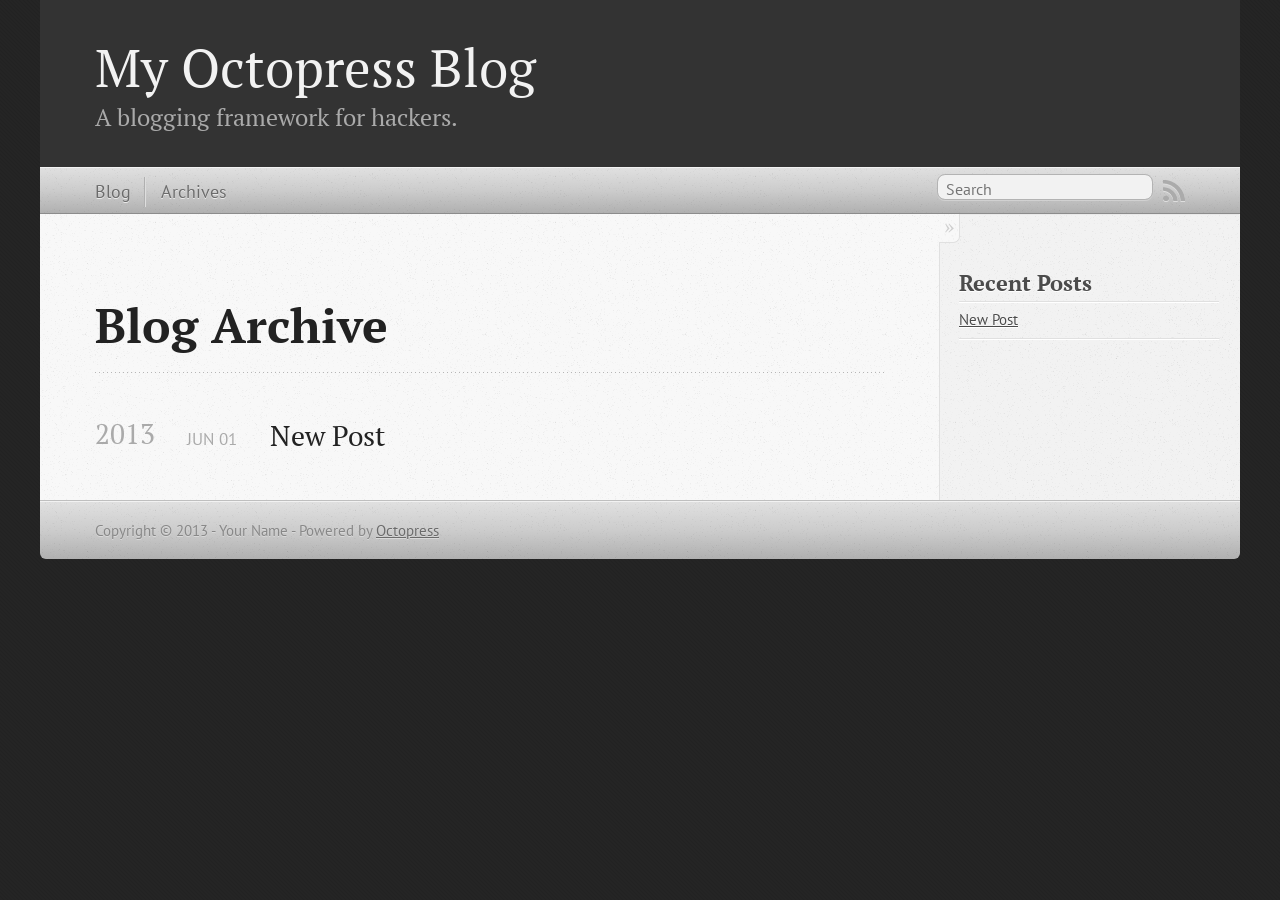
==== blog/archives/index.html @ cfe2e54f "Site updated at 2013-06-01 15:20:34 UTC" ====
<!DOCTYPE html>
<!--[if IEMobile 7 ]><html class="no-js iem7"><![endif]-->
<!--[if lt IE 9]><html class="no-js lte-ie8"><![endif]-->
<!--[if (gt IE 8)|(gt IEMobile 7)|!(IEMobile)|!(IE)]><!--><html class="no-js" lang="en"><!--<![endif]-->
<head>
  <meta charset="utf-8">
  <title>Blog Archive - My Octopress Blog</title>
  <meta name="author" content="Your Name">

  
  <meta name="description" content=" Blog Archive 2013 New Post
Jun 01 2013 Recent Posts New Post ">
  

  <!-- http://t.co/dKP3o1e -->
  <meta name="HandheldFriendly" content="True">
  <meta name="MobileOptimized" content="320">
  <meta name="viewport" content="width=device-width, initial-scale=1">

  
  <link rel="canonical" href="http://yoursite.com/blog/archives">
  <link href="/favicon.png" rel="icon">
  <link href="/stylesheets/screen.css" media="screen, projection" rel="stylesheet" type="text/css">
  <link href="/atom.xml" rel="alternate" title="My Octopress Blog" type="application/atom+xml">
  <script src="/javascripts/modernizr-2.0.js"></script>
  <script src="//ajax.googleapis.com/ajax/libs/jquery/1.9.1/jquery.min.js"></script>
  <script>!window.jQuery && document.write(unescape('%3Cscript src="./javascripts/lib/jquery.min.js"%3E%3C/script%3E'))</script>
  <script src="/javascripts/octopress.js" type="text/javascript"></script>
  <!--Fonts from Google"s Web font directory at http://google.com/webfonts -->
<link href="http://fonts.googleapis.com/css?family=PT+Serif:regular,italic,bold,bolditalic" rel="stylesheet" type="text/css">
<link href="http://fonts.googleapis.com/css?family=PT+Sans:regular,italic,bold,bolditalic" rel="stylesheet" type="text/css">

  

</head>

<body   >
  <header role="banner"><hgroup>
  <h1><a href="/">My Octopress Blog</a></h1>
  
    <h2>A blogging framework for hackers.</h2>
  
</hgroup>

</header>
  <nav role="navigation"><ul class="subscription" data-subscription="rss">
  <li><a href="/atom.xml" rel="subscribe-rss" title="subscribe via RSS">RSS</a></li>
  
</ul>
  
<form action="http://google.com/search" method="get">
  <fieldset role="search">
    <input type="hidden" name="q" value="site:yoursite.com" />
    <input class="search" type="text" name="q" results="0" placeholder="Search"/>
  </fieldset>
</form>
  
<ul class="main-navigation">
  <li><a href="/">Blog</a></li>
  <li><a href="/blog/archives">Archives</a></li>
</ul>

</nav>
  <div id="main">
    <div id="content">
      <div>
<article role="article">
  
  <header>
    <h1 class="entry-title">Blog Archive</h1>
    
  </header>
  
  <div id="blog-archives">



  
  <h2>2013</h2>

<article>
  
<h1><a href="/blog/2013/06/01/new-post/">New Post</a></h1>
<time datetime="2013-06-01T20:20:00+05:30" pubdate><span class='month'>Jun</span> <span class='day'>01</span> <span class='year'>2013</span></time>


</article>

</div>

  
</article>

</div>

<aside class="sidebar">
  
    <section>
  <h1>Recent Posts</h1>
  <ul id="recent_posts">
    
      <li class="post">
        <a href="/blog/2013/06/01/new-post/">New Post</a>
      </li>
    
  </ul>
</section>





  
</aside>


    </div>
  </div>
  <footer role="contentinfo"><p>
  Copyright &copy; 2013 - Your Name -
  <span class="credit">Powered by <a href="http://octopress.org">Octopress</a></span>
</p>

</footer>
  







  <script type="text/javascript">
    (function(){
      var twitterWidgets = document.createElement('script');
      twitterWidgets.type = 'text/javascript';
      twitterWidgets.async = true;
      twitterWidgets.src = 'http://platform.twitter.com/widgets.js';
      document.getElementsByTagName('head')[0].appendChild(twitterWidgets);
    })();
  </script>





</body>
</html>
---- stylesheets/screen.css ----
html,body,div,span,applet,object,iframe,h1,h2,h3,h4,h5,h6,p,blockquote,pre,a,abbr,acronym,address,big,cite,code,del,dfn,em,img,ins,kbd,q,s,samp,small,strike,strong,sub,sup,tt,var,b,u,i,center,dl,dt,dd,ol,ul,li,fieldset,form,label,legend,table,caption,tbody,tfoot,thead,tr,th,td,article,aside,canvas,details,embed,figure,figcaption,footer,header,hgroup,menu,nav,output,ruby,section,summary,time,mark,audio,video{margin:0;padding:0;border:0;font:inherit;font-size:100%;vertical-align:baseline}html{line-height:1}ol,ul{list-style:none}table{border-collapse:collapse;border-spacing:0}caption,th,td{text-align:left;font-weight:normal;vertical-align:middle}q,blockquote{quotes:none}q:before,q:after,blockquote:before,blockquote:after{content:"";content:none}a img{border:none}article,aside,details,figcaption,figure,footer,header,hgroup,menu,nav,section,summary{display:block}article,aside,details,figcaption,figure,footer,header,hgroup,menu,nav,section,summary{display:block}a{color:#1863a1}a:visited{color:#751590}a:focus{color:#0181eb}a:hover{color:#0181eb}a:active{color:#01579f}aside.sidebar a{color:#1863a1}aside.sidebar a:focus{color:#0181eb}aside.sidebar a:hover{color:#0181eb}aside.sidebar a:active{color:#01579f}a{-webkit-transition:color 0.3s;-moz-transition:color 0.3s;-o-transition:color 0.3s;transition:color 0.3s}html{background:#252525 url('/images/line-tile.png?1370099372') top left}body>div{background:#f2f2f2 url('/images/noise.png?1370099372') top left;border-bottom:1px solid #bfbfbf}body>div>div{background:#f8f8f8 url('/images/noise.png?1370099372') top left;border-right:1px solid #e0e0e0}.heading,body>header h1,h1,h2,h3,h4,h5,h6{font-family:"PT Serif","Georgia","Helvetica Neue",Arial,sans-serif}.sans,body>header h2,article header p.meta,article>footer,#content .blog-index footer,html .gist .gist-file .gist-meta,#blog-archives a.category,#blog-archives time,aside.sidebar section,body>footer{font-family:"PT Sans","Helvetica Neue",Arial,sans-serif}.serif,body,#content .blog-index a[rel=full-article]{font-family:"PT Serif",Georgia,Times,"Times New Roman",serif}.mono,pre,code,tt,p code,li code{font-family:Menlo,Monaco,"Andale Mono","lucida console","Courier New",monospace}body>header h1{font-size:2.2em;font-family:"PT Serif","Georgia","Helvetica Neue",Arial,sans-serif;font-weight:normal;line-height:1.2em;margin-bottom:0.6667em}body>header h2{font-family:"PT Serif","Georgia","Helvetica Neue",Arial,sans-serif}body{line-height:1.5em;color:#222}h1{font-size:2.2em;line-height:1.2em}@media only screen and (min-width: 992px){body{font-size:1.15em}h1{font-size:2.6em;line-height:1.2em}}h1,h2,h3,h4,h5,h6{text-rendering:optimizelegibility;margin-bottom:1em;font-weight:bold}h2,section h1{font-size:1.5em}h3,section h2,section section h1{font-size:1.3em}h4,section h3,section section h2,section section section h1{font-size:1em}h5,section h4,section section h3{font-size:.9em}h6,section h5,section section h4,section section section h3{font-size:.8em}p,article blockquote,ul,ol{margin-bottom:1.5em}ul{list-style-type:disc}ul ul{list-style-type:circle;margin-bottom:0px}ul ul ul{list-style-type:square;margin-bottom:0px}ol{list-style-type:decimal}ol ol{list-style-type:lower-alpha;margin-bottom:0px}ol ol ol{list-style-type:lower-roman;margin-bottom:0px}ul,ul ul,ul ol,ol,ol ul,ol ol{margin-left:1.3em}ul ul,ul ol,ol ul,ol ol{margin-bottom:0em}strong{font-weight:bold}em{font-style:italic}sup,sub{font-size:0.75em;position:relative;display:inline-block;padding:0 .2em;line-height:.8em}sup{top:-0.5em}sub{bottom:-0.5em}a[rev='footnote']{font-size:.75em;padding:0 .3em;line-height:1}q{font-style:italic}q:before{content:"\201C"}q:after{content:"\201D"}em,dfn{font-style:italic}strong,dfn{font-weight:bold}del,s{text-decoration:line-through}abbr,acronym{border-bottom:1px dotted;cursor:help}hr{margin-bottom:0.2em}small{font-size:.8em}big{font-size:1.2em}article blockquote{font-style:italic;position:relative;font-size:1.2em;line-height:1.5em;padding-left:1em;border-left:4px solid rgba(170,170,170,0.5)}article blockquote cite{font-style:italic}article blockquote cite a{color:#aaa !important;word-wrap:break-word}article blockquote cite:before{content:'\2014';padding-right:.3em;padding-left:.3em;color:#aaa}@media only screen and (min-width: 992px){article blockquote{padding-left:1.5em;border-left-width:4px}}.pullquote-right:before,.pullquote-left:before{padding:0;border:none;content:attr(data-pullquote);float:right;width:45%;margin:.5em 0 1em 1.5em;position:relative;top:7px;font-size:1.4em;line-height:1.45em}.pullquote-left:before{float:left;margin:.5em 1.5em 1em 0}.force-wrap,article a,aside.sidebar a{white-space:-moz-pre-wrap;white-space:-pre-wrap;white-space:-o-pre-wrap;white-space:pre-wrap;word-wrap:break-word}.group,body>header,body>nav,body>footer,body #content>article,body #content>div>article,body #content>div>section,body div.pagination,aside.sidebar,#main,#content,.sidebar{*zoom:1}.group:after,body>header:after,body>nav:after,body>footer:after,body #content>article:after,body #content>div>article:after,body #content>div>section:after,body div.pagination:after,aside.sidebar:after,#main:after,#content:after,.sidebar:after{content:"";display:table;clear:both}body{-webkit-text-size-adjust:none;max-width:1200px;position:relative;margin:0 auto}body>header,body>nav,body>footer,body #content>article,body #content>div>article,body #content>div>section{padding-left:18px;padding-right:18px}@media only screen and (min-width: 480px){body>header,body>nav,body>footer,body #content>article,body #content>div>article,body #content>div>section{padding-left:25px;padding-right:25px}}@media only screen and (min-width: 768px){body>header,body>nav,body>footer,body #content>article,body #content>div>article,body #content>div>section{padding-left:35px;padding-right:35px}}@media only screen and (min-width: 992px){body>header,body>nav,body>footer,body #content>article,body #content>div>article,body #content>div>section{padding-left:55px;padding-right:55px}}body div.pagination{margin-left:18px;margin-right:18px}@media only screen and (min-width: 480px){body div.pagination{margin-left:25px;margin-right:25px}}@media only screen and (min-width: 768px){body div.pagination{margin-left:35px;margin-right:35px}}@media only screen and (min-width: 992px){body div.pagination{margin-left:55px;margin-right:55px}}body>header{font-size:1em;padding-top:1.5em;padding-bottom:1.5em}#content{overflow:hidden}#content>div,#content>article{width:100%}aside.sidebar{float:none;padding:0 18px 1px;background-color:#f7f7f7;border-top:1px solid #e0e0e0}.flex-content,article img,article video,article .flash-video,aside.sidebar img{max-width:100%;height:auto}.basic-alignment.left,article img.left,article video.left,article .left.flash-video,aside.sidebar img.left{float:left;margin-right:1.5em}.basic-alignment.right,article img.right,article video.right,article .right.flash-video,aside.sidebar img.right{float:right;margin-left:1.5em}.basic-alignment.center,article img.center,article video.center,article .center.flash-video,aside.sidebar img.center{display:block;margin:0 auto 1.5em}.basic-alignment.left,article img.left,article video.left,article .left.flash-video,aside.sidebar img.left,.basic-alignment.right,article img.right,article video.right,article .right.flash-video,aside.sidebar img.right{margin-bottom:.8em}.toggle-sidebar,.no-sidebar .toggle-sidebar{display:none}@media only screen and (min-width: 750px){body.sidebar-footer aside.sidebar{float:none;width:auto;clear:left;margin:0;padding:0 35px 1px;background-color:#f7f7f7;border-top:1px solid #eaeaea}body.sidebar-footer aside.sidebar section.odd,body.sidebar-footer aside.sidebar section.even{float:left;width:48%}body.sidebar-footer aside.sidebar section.odd{margin-left:0}body.sidebar-footer aside.sidebar section.even{margin-left:4%}body.sidebar-footer aside.sidebar.thirds section{width:30%;margin-left:5%}body.sidebar-footer aside.sidebar.thirds section.first{margin-left:0;clear:both}}body.sidebar-footer #content{margin-right:0px}body.sidebar-footer .toggle-sidebar{display:none}@media only screen and (min-width: 550px){body>header{font-size:1em}}@media only screen and (min-width: 750px){aside.sidebar{float:none;width:auto;clear:left;margin:0;padding:0 35px 1px;background-color:#f7f7f7;border-top:1px solid #eaeaea}aside.sidebar section.odd,aside.sidebar section.even{float:left;width:48%}aside.sidebar section.odd{margin-left:0}aside.sidebar section.even{margin-left:4%}aside.sidebar.thirds section{width:30%;margin-left:5%}aside.sidebar.thirds section.first{margin-left:0;clear:both}}@media only screen and (min-width: 768px){body{-webkit-text-size-adjust:auto}body>header{font-size:1.2em}#main{padding:0;margin:0 auto}#content{overflow:visible;margin-right:240px;position:relative}.no-sidebar #content{margin-right:0;border-right:0}.collapse-sidebar #content{margin-right:20px}#content>div,#content>article{padding-top:17.5px;padding-bottom:17.5px;float:left}aside.sidebar{width:210px;padding:0 15px 15px;background:none;clear:none;float:left;margin:0 -100% 0 0}aside.sidebar section{width:auto;margin-left:0}aside.sidebar section.odd,aside.sidebar section.even{float:none;width:auto;margin-left:0}.collapse-sidebar aside.sidebar{float:none;width:auto;clear:left;margin:0;padding:0 35px 1px;background-color:#f7f7f7;border-top:1px solid #eaeaea}.collapse-sidebar aside.sidebar section.odd,.collapse-sidebar aside.sidebar section.even{float:left;width:48%}.collapse-sidebar aside.sidebar section.odd{margin-left:0}.collapse-sidebar aside.sidebar section.even{margin-left:4%}.collapse-sidebar aside.sidebar.thirds section{width:30%;margin-left:5%}.collapse-sidebar aside.sidebar.thirds section.first{margin-left:0;clear:both}}@media only screen and (min-width: 992px){body>header{font-size:1.3em}#content{margin-right:300px}#content>div,#content>article{padding-top:27.5px;padding-bottom:27.5px}aside.sidebar{width:260px;padding:1.2em 20px 20px}.collapse-sidebar aside.sidebar{padding-left:55px;padding-right:55px}}@media only screen and (min-width: 768px){ul,ol{margin-left:0}}body>header{background:#333}body>header h1{display:inline-block;margin:0}body>header h1 a,body>header h1 a:visited,body>header h1 a:hover{color:#f2f2f2;text-decoration:none}body>header h2{margin:.2em 0 0;font-size:1em;color:#aaa;font-weight:normal}body>nav{position:relative;background-color:#ccc;background:url('/images/noise.png?1370099372'),-webkit-gradient(linear, 50% 0%, 50% 100%, color-stop(0%, #e0e0e0), color-stop(50%, #cccccc), color-stop(100%, #b0b0b0));background:url('/images/noise.png?1370099372'),-webkit-linear-gradient(#e0e0e0,#cccccc,#b0b0b0);background:url('/images/noise.png?1370099372'),-moz-linear-gradient(#e0e0e0,#cccccc,#b0b0b0);background:url('/images/noise.png?1370099372'),-o-linear-gradient(#e0e0e0,#cccccc,#b0b0b0);background:url('/images/noise.png?1370099372'),linear-gradient(#e0e0e0,#cccccc,#b0b0b0);border-top:1px solid #f2f2f2;border-bottom:1px solid #8c8c8c;padding-top:.35em;padding-bottom:.35em}body>nav form{-webkit-background-clip:padding;-moz-background-clip:padding;background-clip:padding-box;margin:0;padding:0}body>nav form .search{padding:.3em .5em 0;font-size:.85em;font-family:"PT Sans","Helvetica Neue",Arial,sans-serif;line-height:1.1em;width:95%;-webkit-border-radius:0.5em;-moz-border-radius:0.5em;-ms-border-radius:0.5em;-o-border-radius:0.5em;border-radius:0.5em;-webkit-background-clip:padding;-moz-background-clip:padding;background-clip:padding-box;-webkit-box-shadow:#d1d1d1 0 1px;-moz-box-shadow:#d1d1d1 0 1px;box-shadow:#d1d1d1 0 1px;background-color:#f2f2f2;border:1px solid #b3b3b3;color:#888}body>nav form .search:focus{color:#444;border-color:#80b1df;-webkit-box-shadow:#80b1df 0 0 4px,#80b1df 0 0 3px inset;-moz-box-shadow:#80b1df 0 0 4px,#80b1df 0 0 3px inset;box-shadow:#80b1df 0 0 4px,#80b1df 0 0 3px inset;background-color:#fff;outline:none}body>nav fieldset[role=search]{float:right;width:48%}body>nav fieldset.mobile-nav{float:left;width:48%}body>nav fieldset.mobile-nav select{width:100%;font-size:.8em;border:1px solid #888}body>nav ul{display:none}@media only screen and (min-width: 550px){body>nav{font-size:.9em}body>nav ul{margin:0;padding:0;border:0;overflow:hidden;*zoom:1;float:left;display:block;padding-top:.15em}body>nav ul li{list-style-image:none;list-style-type:none;margin-left:0;white-space:nowrap;display:inline;float:left;padding-left:0;padding-right:0}body>nav ul li:first-child,body>nav ul li.first{padding-left:0}body>nav ul li:last-child{padding-right:0}body>nav ul li.last{padding-right:0}body>nav ul.subscription{margin-left:.8em;float:right}body>nav ul.subscription li:last-child a{padding-right:0}body>nav ul li{margin:0}body>nav a{color:#6b6b6b;font-family:"PT Sans","Helvetica Neue",Arial,sans-serif;text-shadow:#ebebeb 0 1px;float:left;text-decoration:none;font-size:1.1em;padding:.1em 0;line-height:1.5em}body>nav a:visited{color:#6b6b6b}body>nav a:hover{color:#2b2b2b}body>nav li+li{border-left:1px solid #b0b0b0;margin-left:.8em}body>nav li+li a{padding-left:.8em;border-left:1px solid #dedede}body>nav form{float:right;text-align:left;padding-left:.8em;width:175px}body>nav form .search{width:93%;font-size:.95em;line-height:1.2em}body>nav ul[data-subscription$=email]+form{width:97px}body>nav ul[data-subscription$=email]+form .search{width:91%}body>nav fieldset.mobile-nav{display:none}body>nav fieldset[role=search]{width:99%}}@media only screen and (min-width: 992px){body>nav form{width:215px}body>nav ul[data-subscription$=email]+form{width:147px}}.no-placeholder body>nav .search{background:#f2f2f2 url('/images/search.png?1370099372') 0.3em 0.25em no-repeat;text-indent:1.3em}@media only screen and (min-width: 550px){.maskImage body>nav ul[data-subscription$=email]+form{width:123px}}@media only screen and (min-width: 992px){.maskImage body>nav ul[data-subscription$=email]+form{width:173px}}.maskImage ul.subscription{position:relative;top:.2em}.maskImage ul.subscription li,.maskImage ul.subscription a{border:0;padding:0}.maskImage a[rel=subscribe-rss]{position:relative;top:0px;text-indent:-999999em;background-color:#dedede;border:0;padding:0}.maskImage a[rel=subscribe-rss],.maskImage a[rel=subscribe-rss]:after{-webkit-mask-image:url('/images/rss.png?1370099372');-moz-mask-image:url('/images/rss.png?1370099372');-ms-mask-image:url('/images/rss.png?1370099372');-o-mask-image:url('/images/rss.png?1370099372');mask-image:url('/images/rss.png?1370099372');-webkit-mask-repeat:no-repeat;-moz-mask-repeat:no-repeat;-ms-mask-repeat:no-repeat;-o-mask-repeat:no-repeat;mask-repeat:no-repeat;width:22px;height:22px}.maskImage a[rel=subscribe-rss]:after{content:"";position:absolute;top:-1px;left:0;background-color:#ababab}.maskImage a[rel=subscribe-rss]:hover:after{background-color:#9e9e9e}.maskImage a[rel=subscribe-email]{position:relative;top:0px;text-indent:-999999em;background-color:#dedede;border:0;padding:0}.maskImage a[rel=subscribe-email],.maskImage a[rel=subscribe-email]:after{-webkit-mask-image:url('/images/email.png?1370099372');-moz-mask-image:url('/images/email.png?1370099372');-ms-mask-image:url('/images/email.png?1370099372');-o-mask-image:url('/images/email.png?1370099372');mask-image:url('/images/email.png?1370099372');-webkit-mask-repeat:no-repeat;-moz-mask-repeat:no-repeat;-ms-mask-repeat:no-repeat;-o-mask-repeat:no-repeat;mask-repeat:no-repeat;width:28px;height:22px}.maskImage a[rel=subscribe-email]:after{content:"";position:absolute;top:-1px;left:0;background-color:#ababab}.maskImage a[rel=subscribe-email]:hover:after{background-color:#9e9e9e}article{padding-top:1em}article header{position:relative;padding-top:2em;padding-bottom:1em;margin-bottom:1em;background:url('[data-uri]') bottom left repeat-x}article header h1{margin:0}article header h1 a{text-decoration:none}article header h1 a:hover{text-decoration:underline}article header p{font-size:.9em;color:#aaa;margin:0}article header p.meta{text-transform:uppercase;position:absolute;top:0}@media only screen and (min-width: 768px){article header{margin-bottom:1.5em;padding-bottom:1em;background:url('[data-uri]') bottom left repeat-x}}article h2{padding-top:0.8em;background:url('[data-uri]') top left repeat-x}.entry-content article h2:first-child,article header+h2{padding-top:0}article h2:first-child,article header+h2{background:none}article .feature{padding-top:.5em;margin-bottom:1em;padding-bottom:1em;background:url('[data-uri]') bottom left repeat-x;font-size:2.0em;font-style:italic;line-height:1.3em}article img,article video,article .flash-video{-webkit-border-radius:0.3em;-moz-border-radius:0.3em;-ms-border-radius:0.3em;-o-border-radius:0.3em;border-radius:0.3em;-webkit-box-shadow:rgba(0,0,0,0.15) 0 1px 4px;-moz-box-shadow:rgba(0,0,0,0.15) 0 1px 4px;box-shadow:rgba(0,0,0,0.15) 0 1px 4px;-webkit-box-sizing:border-box;-moz-box-sizing:border-box;box-sizing:border-box;border:#fff 0.5em solid}article video,article .flash-video{margin:0 auto 1.5em}article video{display:block;width:100%}article .flash-video>div{position:relative;display:block;padding-bottom:56.25%;padding-top:1px;height:0;overflow:hidden}article .flash-video>div iframe,article .flash-video>div object,article .flash-video>div embed{position:absolute;top:0;left:0;width:100%;height:100%}article>footer{padding-bottom:2.5em;margin-top:2em}article>footer p.meta{margin-bottom:.8em;font-size:.85em;clear:both;overflow:hidden}.blog-index article+article{background:url('[data-uri]') top left repeat-x}#content .blog-index{padding-top:0;padding-bottom:0}#content .blog-index article{padding-top:2em}#content .blog-index article header{background:none;padding-bottom:0}#content .blog-index article h1{font-size:2.2em}#content .blog-index article h1 a{color:inherit}#content .blog-index article h1 a:hover{color:#0181eb}#content .blog-index a[rel=full-article]{background:#ebebeb;display:inline-block;padding:.4em .8em;margin-right:.5em;text-decoration:none;color:#666;-webkit-transition:background-color 0.5s;-moz-transition:background-color 0.5s;-o-transition:background-color 0.5s;transition:background-color 0.5s}#content .blog-index a[rel=full-article]:hover{background:#0181eb;text-shadow:none;color:#f8f8f8}#content .blog-index footer{margin-top:1em}.separator,article>footer .byline+time:before,article>footer time+time:before,article>footer .comments:before,article>footer .byline ~ .categories:before{content:"\2022 ";padding:0 .4em 0 .2em;display:inline-block}#content div.pagination{text-align:center;font-size:.95em;position:relative;background:url('[data-uri]') top left repeat-x;padding-top:1.5em;padding-bottom:1.5em}#content div.pagination a{text-decoration:none;color:#aaa}#content div.pagination a.prev{position:absolute;left:0}#content div.pagination a.next{position:absolute;right:0}#content div.pagination a:hover{color:#0181eb}#content div.pagination a[href*=archive]:before,#content div.pagination a[href*=archive]:after{content:'\2014';padding:0 .3em}p.meta+.sharing{padding-top:1em;padding-left:0;background:url('[data-uri]') top left repeat-x}#fb-root{display:none}.highlight,html .gist .gist-file .gist-syntax .gist-highlight{border:1px solid #05232b !important}.highlight table td.code,html .gist .gist-file .gist-syntax .gist-highlight table td.code{width:100%}.highlight .line-numbers,html .gist .gist-file .gist-syntax .highlight .line_numbers{text-align:right;font-size:13px;line-height:1.45em;background:#073642 url('/images/noise.png?1370099372') top left !important;border-right:1px solid #00232c !important;-webkit-box-shadow:#083e4b -1px 0 inset;-moz-box-shadow:#083e4b -1px 0 inset;box-shadow:#083e4b -1px 0 inset;text-shadow:#021014 0 -1px;padding:.8em !important;-webkit-border-radius:0;-moz-border-radius:0;-ms-border-radius:0;-o-border-radius:0;border-radius:0}.highlight .line-numbers span,html .gist .gist-file .gist-syntax .highlight .line_numbers span{color:#586e75 !important}figure.code,.gist-file,pre{-webkit-box-shadow:rgba(0,0,0,0.06) 0 0 10px;-moz-box-shadow:rgba(0,0,0,0.06) 0 0 10px;box-shadow:rgba(0,0,0,0.06) 0 0 10px}figure.code .highlight pre,.gist-file .highlight pre,pre .highlight pre{-webkit-box-shadow:none;-moz-box-shadow:none;box-shadow:none}.gist .highlight *::-moz-selection,figure.code .highlight *::-moz-selection{background:#386774;color:inherit;text-shadow:#002b36 0 1px}.gist .highlight *::-webkit-selection,figure.code .highlight *::-webkit-selection{background:#386774;color:inherit;text-shadow:#002b36 0 1px}.gist .highlight *::selection,figure.code .highlight *::selection{background:#386774;color:inherit;text-shadow:#002b36 0 1px}html .gist .gist-file{margin-bottom:1.8em;position:relative;border:none;padding-top:26px !important}html .gist .gist-file .highlight{margin-bottom:0}html .gist .gist-file .gist-syntax{border-bottom:0 !important;background:none !important}html .gist .gist-file .gist-syntax .gist-highlight{background:#002b36 !important}html .gist .gist-file .gist-syntax .highlight pre{padding:0}html .gist .gist-file .gist-meta{padding:.6em 0.8em;border:1px solid #083e4b !important;color:#586e75;font-size:.7em !important;background:#073642 url('/images/noise.png?1370099372') top left;line-height:1.5em}html .gist .gist-file .gist-meta a{color:#75878b !important;text-decoration:none}html .gist .gist-file .gist-meta a:hover{text-decoration:underline}html .gist .gist-file .gist-meta a:hover{color:#93a1a1 !important}html .gist .gist-file .gist-meta a[href*='#file']{position:absolute;top:0;left:0;right:-10px;color:#474747 !important}html .gist .gist-file .gist-meta a[href*='#file']:hover{color:#1863a1 !important}html .gist .gist-file .gist-meta a[href*=raw]{top:.4em}pre{background:#002b36 url('/images/noise.png?1370099372') top left;-webkit-border-radius:0.4em;-moz-border-radius:0.4em;-ms-border-radius:0.4em;-o-border-radius:0.4em;border-radius:0.4em;border:1px solid #05232b;line-height:1.45em;font-size:13px;margin-bottom:2.1em;padding:.8em 1em;color:#93a1a1;overflow:auto}h3.filename+pre{-moz-border-radius-topleft:0px;-webkit-border-top-left-radius:0px;border-top-left-radius:0px;-moz-border-radius-topright:0px;-webkit-border-top-right-radius:0px;border-top-right-radius:0px}p code,li code{display:inline-block;white-space:no-wrap;background:#fff;font-size:.8em;line-height:1.5em;color:#555;border:1px solid #ddd;-webkit-border-radius:0.4em;-moz-border-radius:0.4em;-ms-border-radius:0.4em;-o-border-radius:0.4em;border-radius:0.4em;padding:0 .3em;margin:-1px 0}p pre code,li pre code{font-size:1em !important;background:none;border:none}.pre-code,html .gist .gist-file .gist-syntax .highlight pre,.highlight code{font-family:Menlo,Monaco,"Andale Mono","lucida console","Courier New",monospace !important;overflow:scroll;overflow-y:hidden;display:block;padding:.8em;overflow-x:auto;line-height:1.45em;background:#002b36 url('/images/noise.png?1370099372') top left !important;color:#93a1a1 !important}.pre-code span,html .gist .gist-file .gist-syntax .highlight pre span,.highlight code span{color:#93a1a1 !important}.pre-code span,html .gist .gist-file .gist-syntax .highlight pre span,.highlight code span{font-style:normal !important;font-weight:normal !important}.pre-code .c,html .gist .gist-file .gist-syntax .highlight pre .c,.highlight code .c{color:#586e75 !important;font-style:italic !important}.pre-code .cm,html .gist .gist-file .gist-syntax .highlight pre .cm,.highlight code .cm{color:#586e75 !important;font-style:italic !important}.pre-code .cp,html .gist .gist-file .gist-syntax .highlight pre .cp,.highlight code .cp{color:#586e75 !important;font-style:italic !important}.pre-code .c1,html .gist .gist-file .gist-syntax .highlight pre .c1,.highlight code .c1{color:#586e75 !important;font-style:italic !important}.pre-code .cs,html .gist .gist-file .gist-syntax .highlight pre .cs,.highlight code .cs{color:#586e75 !important;font-weight:bold !important;font-style:italic !important}.pre-code .err,html .gist .gist-file .gist-syntax .highlight pre .err,.highlight code .err{color:#dc322f !important;background:none !important}.pre-code .k,html .gist .gist-file .gist-syntax .highlight pre .k,.highlight code .k{color:#cb4b16 !important}.pre-code .o,html .gist .gist-file .gist-syntax .highlight pre .o,.highlight code .o{color:#93a1a1 !important;font-weight:bold !important}.pre-code .p,html .gist .gist-file .gist-syntax .highlight pre .p,.highlight code .p{color:#93a1a1 !important}.pre-code .ow,html .gist .gist-file .gist-syntax .highlight pre .ow,.highlight code .ow{color:#2aa198 !important;font-weight:bold !important}.pre-code .gd,html .gist .gist-file .gist-syntax .highlight pre .gd,.highlight code .gd{color:#93a1a1 !important;background-color:#372c34 !important;display:inline-block}.pre-code .gd .x,html .gist .gist-file .gist-syntax .highlight pre .gd .x,.highlight code .gd .x{color:#93a1a1 !important;background-color:#4d2d33 !important;display:inline-block}.pre-code .ge,html .gist .gist-file .gist-syntax .highlight pre .ge,.highlight code .ge{color:#93a1a1 !important;font-style:italic !important}.pre-code .gh,html .gist .gist-file .gist-syntax .highlight pre .gh,.highlight code .gh{color:#586e75 !important}.pre-code .gi,html .gist .gist-file .gist-syntax .highlight pre .gi,.highlight code .gi{color:#93a1a1 !important;background-color:#1a412b !important;display:inline-block}.pre-code .gi .x,html .gist .gist-file .gist-syntax .highlight pre .gi .x,.highlight code .gi .x{color:#93a1a1 !important;background-color:#355720 !important;display:inline-block}.pre-code .gs,html .gist .gist-file .gist-syntax .highlight pre .gs,.highlight code .gs{color:#93a1a1 !important;font-weight:bold !important}.pre-code .gu,html .gist .gist-file .gist-syntax .highlight pre .gu,.highlight code .gu{color:#6c71c4 !important}.pre-code .kc,html .gist .gist-file .gist-syntax .highlight pre .kc,.highlight code .kc{color:#859900 !important;font-weight:bold !important}.pre-code .kd,html .gist .gist-file .gist-syntax .highlight pre .kd,.highlight code .kd{color:#268bd2 !important}.pre-code .kp,html .gist .gist-file .gist-syntax .highlight pre .kp,.highlight code .kp{color:#cb4b16 !important;font-weight:bold !important}.pre-code .kr,html .gist .gist-file .gist-syntax .highlight pre .kr,.highlight code .kr{color:#d33682 !important;font-weight:bold !important}.pre-code .kt,html .gist .gist-file .gist-syntax .highlight pre .kt,.highlight code .kt{color:#2aa198 !important}.pre-code .n,html .gist .gist-file .gist-syntax .highlight pre .n,.highlight code .n{color:#268bd2 !important}.pre-code .na,html .gist .gist-file .gist-syntax .highlight pre .na,.highlight code .na{color:#268bd2 !important}.pre-code .nb,html .gist .gist-file .gist-syntax .highlight pre .nb,.highlight code .nb{color:#859900 !important}.pre-code .nc,html .gist .gist-file .gist-syntax .highlight pre .nc,.highlight code .nc{color:#d33682 !important}.pre-code .no,html .gist .gist-file .gist-syntax .highlight pre .no,.highlight code .no{color:#b58900 !important}.pre-code .nl,html .gist .gist-file .gist-syntax .highlight pre .nl,.highlight code .nl{color:#859900 !important}.pre-code .ne,html .gist .gist-file .gist-syntax .highlight pre .ne,.highlight code .ne{color:#268bd2 !important;font-weight:bold !important}.pre-code .nf,html .gist .gist-file .gist-syntax .highlight pre .nf,.highlight code .nf{color:#268bd2 !important;font-weight:bold !important}.pre-code .nn,html .gist .gist-file .gist-syntax .highlight pre .nn,.highlight code .nn{color:#b58900 !important}.pre-code .nt,html .gist .gist-file .gist-syntax .highlight pre .nt,.highlight code .nt{color:#268bd2 !important;font-weight:bold !important}.pre-code .nx,html .gist .gist-file .gist-syntax .highlight pre .nx,.highlight code .nx{color:#b58900 !important}.pre-code .vg,html .gist .gist-file .gist-syntax .highlight pre .vg,.highlight code .vg{color:#268bd2 !important}.pre-code .vi,html .gist .gist-file .gist-syntax .highlight pre .vi,.highlight code .vi{color:#268bd2 !important}.pre-code .nv,html .gist .gist-file .gist-syntax .highlight pre .nv,.highlight code .nv{color:#268bd2 !important}.pre-code .mf,html .gist .gist-file .gist-syntax .highlight pre .mf,.highlight code .mf{color:#2aa198 !important}.pre-code .m,html .gist .gist-file .gist-syntax .highlight pre .m,.highlight code .m{color:#2aa198 !important}.pre-code .mh,html .gist .gist-file .gist-syntax .highlight pre .mh,.highlight code .mh{color:#2aa198 !important}.pre-code .mi,html .gist .gist-file .gist-syntax .highlight pre .mi,.highlight code .mi{color:#2aa198 !important}.pre-code .s,html .gist .gist-file .gist-syntax .highlight pre .s,.highlight code .s{color:#2aa198 !important}.pre-code .sd,html .gist .gist-file .gist-syntax .highlight pre .sd,.highlight code .sd{color:#2aa198 !important}.pre-code .s2,html .gist .gist-file .gist-syntax .highlight pre .s2,.highlight code .s2{color:#2aa198 !important}.pre-code .se,html .gist .gist-file .gist-syntax .highlight pre .se,.highlight code .se{color:#dc322f !important}.pre-code .si,html .gist .gist-file .gist-syntax .highlight pre .si,.highlight code .si{color:#268bd2 !important}.pre-code .sr,html .gist .gist-file .gist-syntax .highlight pre .sr,.highlight code .sr{color:#2aa198 !important}.pre-code .s1,html .gist .gist-file .gist-syntax .highlight pre .s1,.highlight code .s1{color:#2aa198 !important}.pre-code div .gd,html .gist .gist-file .gist-syntax .highlight pre div .gd,.highlight code div .gd,.pre-code div .gd .x,html .gist .gist-file .gist-syntax .highlight pre div .gd .x,.highlight code div .gd .x,.pre-code div .gi,html .gist .gist-file .gist-syntax .highlight pre div .gi,.highlight code div .gi,.pre-code div .gi .x,html .gist .gist-file .gist-syntax .highlight pre div .gi .x,.highlight code div .gi .x{display:inline-block;width:100%}.highlight,.gist-highlight{margin-bottom:1.8em;background:#002b36;overflow-y:hidden;overflow-x:auto}.highlight pre,.gist-highlight pre{background:none;-webkit-border-radius:0px;-moz-border-radius:0px;-ms-border-radius:0px;-o-border-radius:0px;border-radius:0px;border:none;padding:0;margin-bottom:0}pre::-webkit-scrollbar,.highlight::-webkit-scrollbar,.gist-highlight::-webkit-scrollbar{height:.5em;background:rgba(255,255,255,0.15)}pre::-webkit-scrollbar-thumb:horizontal,.highlight::-webkit-scrollbar-thumb:horizontal,.gist-highlight::-webkit-scrollbar-thumb:horizontal{background:rgba(255,255,255,0.2);-webkit-border-radius:4px;border-radius:4px}.highlight code{background:#000}figure.code{background:none;padding:0;border:0;margin-bottom:1.5em}figure.code pre{margin-bottom:0}figure.code figcaption{position:relative}figure.code .highlight{margin-bottom:0}.code-title,html .gist .gist-file .gist-meta a[href*='#file'],h3.filename,figure.code figcaption{text-align:center;font-size:13px;line-height:2em;text-shadow:#cbcccc 0 1px 0;color:#474747;font-weight:normal;margin-bottom:0;-moz-border-radius-topleft:5px;-webkit-border-top-left-radius:5px;border-top-left-radius:5px;-moz-border-radius-topright:5px;-webkit-border-top-right-radius:5px;border-top-right-radius:5px;font-family:"Helvetica Neue", Arial, "Lucida Grande", "Lucida Sans Unicode", Lucida, sans-serif;background:#aaa url('/images/code_bg.png?1370099372') top repeat-x;border:1px solid #565656;border-top-color:#cbcbcb;border-left-color:#a5a5a5;border-right-color:#a5a5a5;border-bottom:0}.download-source,html .gist .gist-file .gist-meta a[href*=raw],figure.code figcaption a{position:absolute;right:.8em;text-decoration:none;color:#666 !important;z-index:1;font-size:13px;text-shadow:#cbcccc 0 1px 0;padding-left:3em}.download-source:hover,html .gist .gist-file .gist-meta a[href*=raw]:hover,figure.code figcaption a:hover{text-decoration:underline}#archive #content>div,#archive #content>div>article{padding-top:0}#blog-archives{color:#aaa}#blog-archives article{padding:1em 0 1em;position:relative;background:url('[data-uri]') bottom left repeat-x}#blog-archives article:last-child{background:none}#blog-archives article footer{padding:0;margin:0}#blog-archives h1{color:#222;margin-bottom:.3em}#blog-archives h2{display:none}#blog-archives h1{font-size:1.5em}#blog-archives h1 a{text-decoration:none;color:inherit;font-weight:normal;display:inline-block}#blog-archives h1 a:hover{text-decoration:underline}#blog-archives h1 a:hover{color:#0181eb}#blog-archives a.category,#blog-archives time{color:#aaa}#blog-archives .entry-content{display:none}#blog-archives time{font-size:.9em;line-height:1.2em}#blog-archives time .month,#blog-archives time .day{display:inline-block}#blog-archives time .month{text-transform:uppercase}#blog-archives p{margin-bottom:1em}#blog-archives a,#blog-archives .entry-content a{color:inherit}#blog-archives a:hover,#blog-archives .entry-content a:hover{color:#0181eb}#blog-archives a:hover{color:#0181eb}@media only screen and (min-width: 550px){#blog-archives article{margin-left:5em}#blog-archives h2{margin-bottom:.3em;font-weight:normal;display:inline-block;position:relative;top:-1px;float:left}#blog-archives h2:first-child{padding-top:.75em}#blog-archives time{position:absolute;text-align:right;left:0em;top:1.8em}#blog-archives .year{display:none}#blog-archives article{padding-left:4.5em;padding-bottom:.7em}#blog-archives a.category{line-height:1.1em}}#content>.category article{margin-left:0;padding-left:6.8em}#content>.category .year{display:inline}.side-shadow-border,aside.sidebar section h1,aside.sidebar li{-webkit-box-shadow:#fff 0 1px;-moz-box-shadow:#fff 0 1px;box-shadow:#fff 0 1px}aside.sidebar{overflow:hidden;color:#4b4b4b;text-shadow:#fff 0 1px}aside.sidebar section{font-size:.8em;line-height:1.4em;margin-bottom:1.5em}aside.sidebar section h1{margin:1.5em 0 0;padding-bottom:.2em;border-bottom:1px solid #e0e0e0}aside.sidebar section h1+p{padding-top:.4em}aside.sidebar img{-webkit-border-radius:0.3em;-moz-border-radius:0.3em;-ms-border-radius:0.3em;-o-border-radius:0.3em;border-radius:0.3em;-webkit-box-shadow:rgba(0,0,0,0.15) 0 1px 4px;-moz-box-shadow:rgba(0,0,0,0.15) 0 1px 4px;box-shadow:rgba(0,0,0,0.15) 0 1px 4px;-webkit-box-sizing:border-box;-moz-box-sizing:border-box;box-sizing:border-box;border:#fff 0.3em solid}aside.sidebar ul{margin-bottom:0.5em;margin-left:0}aside.sidebar li{list-style:none;padding:.5em 0;margin:0;border-bottom:1px solid #e0e0e0}aside.sidebar li p:last-child{margin-bottom:0}aside.sidebar a{color:inherit;-webkit-transition:color 0.5s;-moz-transition:color 0.5s;-o-transition:color 0.5s;transition:color 0.5s}aside.sidebar:hover a{color:#1863a1}aside.sidebar:hover a:hover{color:#0181eb}.aside-alt-link,#pinboard_linkroll .pin-tag{color:#7e7e7e}.aside-alt-link:hover,#pinboard_linkroll .pin-tag:hover{color:#0181eb}@media only screen and (min-width: 768px){.toggle-sidebar{outline:none;position:absolute;right:-10px;top:0;bottom:0;display:inline-block;text-decoration:none;color:#cecece;width:9px;cursor:pointer}.toggle-sidebar:hover{background:#e9e9e9;background:-webkit-gradient(linear, 0% 50%, 100% 50%, color-stop(0%, rgba(224,224,224,0.5)), color-stop(100%, rgba(224,224,224,0)));background:-webkit-linear-gradient(left, rgba(224,224,224,0.5),rgba(224,224,224,0));background:-moz-linear-gradient(left, rgba(224,224,224,0.5),rgba(224,224,224,0));background:-o-linear-gradient(left, rgba(224,224,224,0.5),rgba(224,224,224,0));background:linear-gradient(left, rgba(224,224,224,0.5),rgba(224,224,224,0))}.toggle-sidebar:after{position:absolute;right:-11px;top:0;width:20px;font-size:1.2em;line-height:1.1em;padding-bottom:.15em;-moz-border-radius-bottomright:0.3em;-webkit-border-bottom-right-radius:0.3em;border-bottom-right-radius:0.3em;text-align:center;background:#f8f8f8 url('/images/noise.png?1370099372') top left;border-bottom:1px solid #e0e0e0;border-right:1px solid #e0e0e0;content:"\00BB";text-indent:-1px}.collapse-sidebar .toggle-sidebar{text-indent:0px;right:-20px;width:19px}.collapse-sidebar .toggle-sidebar:hover{background:#e9e9e9}.collapse-sidebar .toggle-sidebar:after{border-left:1px solid #e0e0e0;text-shadow:#fff 0 1px;content:"\00AB";left:0px;right:0;text-align:center;text-indent:0;border:0;border-right-width:0;background:none}}.googleplus h1{-moz-box-shadow:none !important;-webkit-box-shadow:none !important;-o-box-shadow:none !important;box-shadow:none !important;border-bottom:0px none !important}.googleplus a{text-decoration:none;white-space:normal !important;line-height:32px}.googleplus a img{float:left;margin-right:0.5em;border:0 none}.googleplus-hidden{position:absolute;top:-1000em;left:-1000em}#pinboard_linkroll .pin-title,#pinboard_linkroll .pin-description{display:block;margin-bottom:.5em}#pinboard_linkroll .pin-tag{text-decoration:none}#pinboard_linkroll .pin-tag:hover{text-decoration:underline}#pinboard_linkroll .pin-tag:after{content:','}#pinboard_linkroll .pin-tag:last-child:after{content:''}.delicious-posts a.delicious-link{margin-bottom:.5em;display:block}.delicious-posts p{font-size:1em}body>footer{font-size:.8em;color:#888;text-shadow:#d9d9d9 0 1px;background-color:#ccc;background:url('/images/noise.png?1370099372'),-webkit-gradient(linear, 50% 0%, 50% 100%, color-stop(0%, #e0e0e0), color-stop(50%, #cccccc), color-stop(100%, #b0b0b0));background:url('/images/noise.png?1370099372'),-webkit-linear-gradient(#e0e0e0,#cccccc,#b0b0b0);background:url('/images/noise.png?1370099372'),-moz-linear-gradient(#e0e0e0,#cccccc,#b0b0b0);background:url('/images/noise.png?1370099372'),-o-linear-gradient(#e0e0e0,#cccccc,#b0b0b0);background:url('/images/noise.png?1370099372'),linear-gradient(#e0e0e0,#cccccc,#b0b0b0);border-top:1px solid #f2f2f2;position:relative;padding-top:1em;padding-bottom:1em;margin-bottom:3em;-moz-border-radius-bottomleft:0.4em;-webkit-border-bottom-left-radius:0.4em;border-bottom-left-radius:0.4em;-moz-border-radius-bottomright:0.4em;-webkit-border-bottom-right-radius:0.4em;border-bottom-right-radius:0.4em;z-index:1}body>footer a{color:#6b6b6b}body>footer a:visited{color:#6b6b6b}body>footer a:hover{color:#484848}body>footer p:last-child{margin-bottom:0}
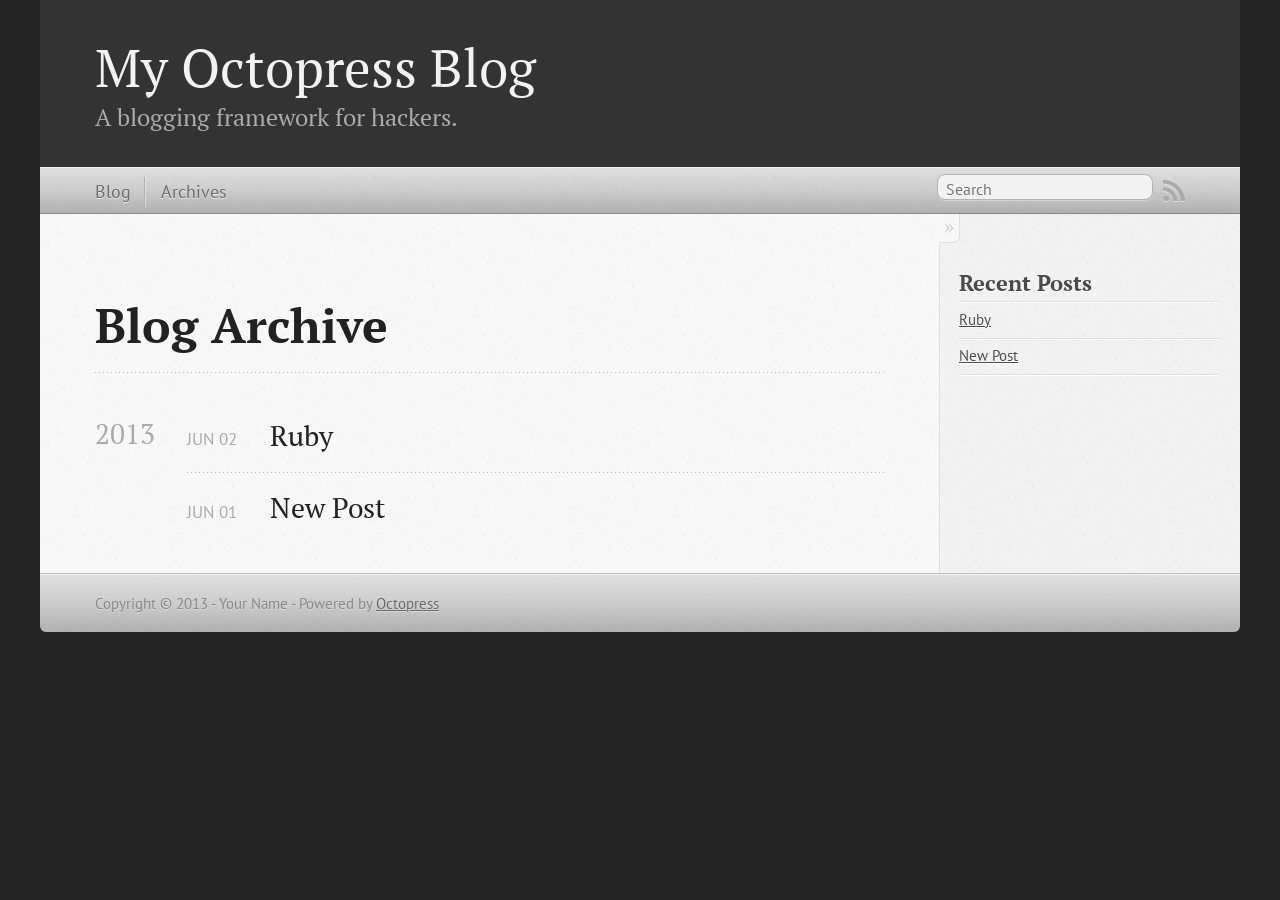
==== commit 6b4a1a40: "Site updated at 2013-06-02 12:13:42 UTC" ====
--- a/blog/archives/index.html
+++ b/blog/archives/index.html
@@ -9,8 +9,9 @@
   <meta name="author" content="Your Name">
 
   
-  <meta name="description" content=" Blog Archive 2013 New Post
-Jun 01 2013 Recent Posts New Post ">
+  <meta name="description" content=" Blog Archive 2013 Ruby
+Jun 02 2013 New Post
+Jun 01 2013 Recent Posts Ruby New Post ">
   
 
   <!-- http://t.co/dKP3o1e -->
@@ -19,7 +20,7 @@
   <meta name="viewport" content="width=device-width, initial-scale=1">
 
   
-  <link rel="canonical" href="http://yoursite.com/blog/archives">
+  <link rel="canonical" href="http://vashist.github.io/blog/archives">
   <link href="/favicon.png" rel="icon">
   <link href="/stylesheets/screen.css" media="screen, projection" rel="stylesheet" type="text/css">
   <link href="/atom.xml" rel="alternate" title="My Octopress Blog" type="application/atom+xml">
@@ -51,7 +52,7 @@
   
 <form action="http://google.com/search" method="get">
   <fieldset role="search">
-    <input type="hidden" name="q" value="site:yoursite.com" />
+    <input type="hidden" name="q" value="site:vashist.github.io" />
     <input class="search" type="text" name="q" results="0" placeholder="Search"/>
   </fieldset>
 </form>
@@ -81,6 +82,16 @@
 
 <article>
   
+<h1><a href="/blog/2013/06/02/ruby/">Ruby</a></h1>
+<time datetime="2013-06-02T17:36:00+05:30" pubdate><span class='month'>Jun</span> <span class='day'>02</span> <span class='year'>2013</span></time>
+
+
+</article>
+
+
+
+<article>
+  
 <h1><a href="/blog/2013/06/01/new-post/">New Post</a></h1>
 <time datetime="2013-06-01T20:20:00+05:30" pubdate><span class='month'>Jun</span> <span class='day'>01</span> <span class='year'>2013</span></time>
 
@@ -99,6 +110,10 @@
     <section>
   <h1>Recent Posts</h1>
   <ul id="recent_posts">
+    
+      <li class="post">
+        <a href="/blog/2013/06/02/ruby/">Ruby</a>
+      </li>
     
       <li class="post">
         <a href="/blog/2013/06/01/new-post/">New Post</a>
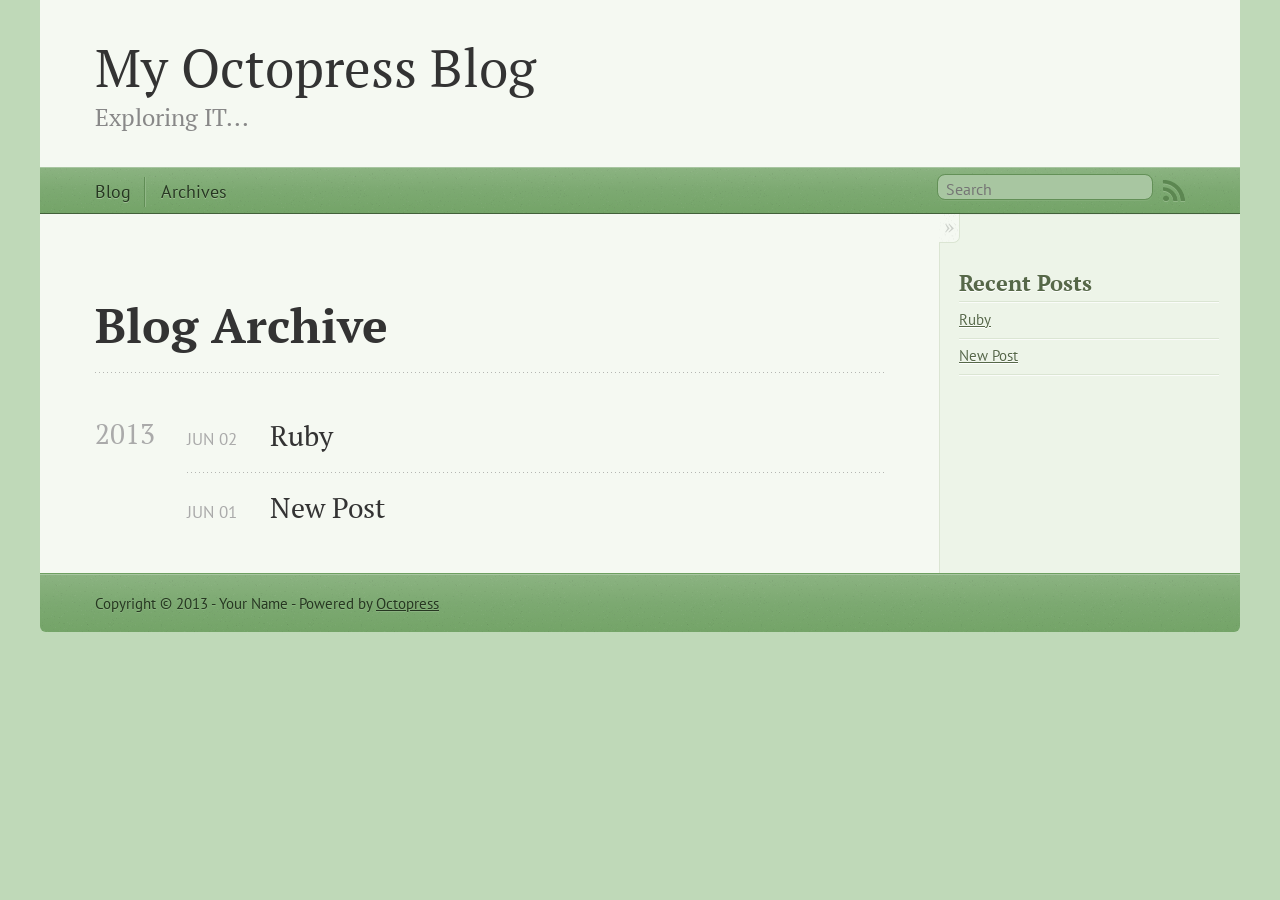
==== commit 3190d45e: "Update index.html" ====
--- a/blog/archives/index.html
+++ b/blog/archives/index.html
@@ -1,12 +1,11 @@
-
 <!DOCTYPE html>
 <!--[if IEMobile 7 ]><html class="no-js iem7"><![endif]-->
 <!--[if lt IE 9]><html class="no-js lte-ie8"><![endif]-->
 <!--[if (gt IE 8)|(gt IEMobile 7)|!(IEMobile)|!(IE)]><!--><html class="no-js" lang="en"><!--<![endif]-->
 <head>
   <meta charset="utf-8">
-  <title>Blog Archive - My Octopress Blog</title>
-  <meta name="author" content="Your Name">
+  <title>TECHNOLOGY</title>
+  <meta name="author" content="Vashist">
 
   
   <meta name="description" content=" Blog Archive 2013 Ruby
@@ -23,7 +22,7 @@
   <link rel="canonical" href="http://vashist.github.io/blog/archives">
   <link href="/favicon.png" rel="icon">
   <link href="/stylesheets/screen.css" media="screen, projection" rel="stylesheet" type="text/css">
-  <link href="/atom.xml" rel="alternate" title="My Octopress Blog" type="application/atom+xml">
+  <link href="/atom.xml" rel="alternate" title="TECHNOLOGY" type="application/atom+xml">
   <script src="/javascripts/modernizr-2.0.js"></script>
   <script src="//ajax.googleapis.com/ajax/libs/jquery/1.9.1/jquery.min.js"></script>
   <script>!window.jQuery && document.write(unescape('%3Cscript src="./javascripts/lib/jquery.min.js"%3E%3C/script%3E'))</script>
@@ -40,7 +39,7 @@
   <header role="banner"><hgroup>
   <h1><a href="/">My Octopress Blog</a></h1>
   
-    <h2>A blogging framework for hackers.</h2>
+    <h2>Exploring IT...</h2>
   
 </hgroup>
 
--- a/stylesheets/screen.css
+++ b/stylesheets/screen.css
@@ -1 +1 @@
-html,body,div,span,applet,object,iframe,h1,h2,h3,h4,h5,h6,p,blockquote,pre,a,abbr,acronym,address,big,cite,code,del,dfn,em,img,ins,kbd,q,s,samp,small,strike,strong,sub,sup,tt,var,b,u,i,center,dl,dt,dd,ol,ul,li,fieldset,form,label,legend,table,caption,tbody,tfoot,thead,tr,th,td,article,aside,canvas,details,embed,figure,figcaption,footer,header,hgroup,menu,nav,output,ruby,section,summary,time,mark,audio,video{margin:0;padding:0;border:0;font:inherit;font-size:100%;vertical-align:baseline}html{line-height:1}ol,ul{list-style:none}table{border-collapse:collapse;border-spacing:0}caption,th,td{text-align:left;font-weight:normal;vertical-align:middle}q,blockquote{quotes:none}q:before,q:after,blockquote:before,blockquote:after{content:"";content:none}a img{border:none}article,aside,details,figcaption,figure,footer,header,hgroup,menu,nav,section,summary{display:block}article,aside,details,figcaption,figure,footer,header,hgroup,menu,nav,section,summary{display:block}a{color:#1863a1}a:visited{color:#751590}a:focus{color:#0181eb}a:hover{color:#0181eb}a:active{color:#01579f}aside.sidebar a{color:#1863a1}aside.sidebar a:focus{color:#0181eb}aside.sidebar a:hover{color:#0181eb}aside.sidebar a:active{color:#01579f}a{-webkit-transition:color 0.3s;-moz-transition:color 0.3s;-o-transition:color 0.3s;transition:color 0.3s}html{background:#252525 url('/images/line-tile.png?1370099372') top left}body>div{background:#f2f2f2 url('/images/noise.png?1370099372') top left;border-bottom:1px solid #bfbfbf}body>div>div{background:#f8f8f8 url('/images/noise.png?1370099372') top left;border-right:1px solid #e0e0e0}.heading,body>header h1,h1,h2,h3,h4,h5,h6{font-family:"PT Serif","Georgia","Helvetica Neue",Arial,sans-serif}.sans,body>header h2,article header p.meta,article>footer,#content .blog-index footer,html .gist .gist-file .gist-meta,#blog-archives a.category,#blog-archives time,aside.sidebar section,body>footer{font-family:"PT Sans","Helvetica Neue",Arial,sans-serif}.serif,body,#content .blog-index a[rel=full-article]{font-family:"PT Serif",Georgia,Times,"Times New Roman",serif}.mono,pre,code,tt,p code,li code{font-family:Menlo,Monaco,"Andale Mono","lucida console","Courier New",monospace}body>header h1{font-size:2.2em;font-family:"PT Serif","Georgia","Helvetica Neue",Arial,sans-serif;font-weight:normal;line-height:1.2em;margin-bottom:0.6667em}body>header h2{font-family:"PT Serif","Georgia","Helvetica Neue",Arial,sans-serif}body{line-height:1.5em;color:#222}h1{font-size:2.2em;line-height:1.2em}@media only screen and (min-width: 992px){body{font-size:1.15em}h1{font-size:2.6em;line-height:1.2em}}h1,h2,h3,h4,h5,h6{text-rendering:optimizelegibility;margin-bottom:1em;font-weight:bold}h2,section h1{font-size:1.5em}h3,section h2,section section h1{font-size:1.3em}h4,section h3,section section h2,section section section h1{font-size:1em}h5,section h4,section section h3{font-size:.9em}h6,section h5,section section h4,section section section h3{font-size:.8em}p,article blockquote,ul,ol{margin-bottom:1.5em}ul{list-style-type:disc}ul ul{list-style-type:circle;margin-bottom:0px}ul ul ul{list-style-type:square;margin-bottom:0px}ol{list-style-type:decimal}ol ol{list-style-type:lower-alpha;margin-bottom:0px}ol ol ol{list-style-type:lower-roman;margin-bottom:0px}ul,ul ul,ul ol,ol,ol ul,ol ol{margin-left:1.3em}ul ul,ul ol,ol ul,ol ol{margin-bottom:0em}strong{font-weight:bold}em{font-style:italic}sup,sub{font-size:0.75em;position:relative;display:inline-block;padding:0 .2em;line-height:.8em}sup{top:-0.5em}sub{bottom:-0.5em}a[rev='footnote']{font-size:.75em;padding:0 .3em;line-height:1}q{font-style:italic}q:before{content:"\201C"}q:after{content:"\201D"}em,dfn{font-style:italic}strong,dfn{font-weight:bold}del,s{text-decoration:line-through}abbr,acronym{border-bottom:1px dotted;cursor:help}hr{margin-bottom:0.2em}small{font-size:.8em}big{font-size:1.2em}article blockquote{font-style:italic;position:relative;font-size:1.2em;line-height:1.5em;padding-left:1em;border-left:4px solid rgba(170,170,170,0.5)}article blockquote cite{font-style:italic}article blockquote cite a{color:#aaa !important;word-wrap:break-word}article blockquote cite:before{content:'\2014';padding-right:.3em;padding-left:.3em;color:#aaa}@media only screen and (min-width: 992px){article blockquote{padding-left:1.5em;border-left-width:4px}}.pullquote-right:before,.pullquote-left:before{padding:0;border:none;content:attr(data-pullquote);float:right;width:45%;margin:.5em 0 1em 1.5em;position:relative;top:7px;font-size:1.4em;line-height:1.45em}.pullquote-left:before{float:left;margin:.5em 1.5em 1em 0}.force-wrap,article a,aside.sidebar a{white-space:-moz-pre-wrap;white-space:-pre-wrap;white-space:-o-pre-wrap;white-space:pre-wrap;word-wrap:break-word}.group,body>header,body>nav,body>footer,body #content>article,body #content>div>article,body #content>div>section,body div.pagination,aside.sidebar,#main,#content,.sidebar{*zoom:1}.group:after,body>header:after,body>nav:after,body>footer:after,body #content>article:after,body #content>div>article:after,body #content>div>section:after,body div.pagination:after,aside.sidebar:after,#main:after,#content:after,.sidebar:after{content:"";display:table;clear:both}body{-webkit-text-size-adjust:none;max-width:1200px;position:relative;margin:0 auto}body>header,body>nav,body>footer,body #content>article,body #content>div>article,body #content>div>section{padding-left:18px;padding-right:18px}@media only screen and (min-width: 480px){body>header,body>nav,body>footer,body #content>article,body #content>div>article,body #content>div>section{padding-left:25px;padding-right:25px}}@media only screen and (min-width: 768px){body>header,body>nav,body>footer,body #content>article,body #content>div>article,body #content>div>section{padding-left:35px;padding-right:35px}}@media only screen and (min-width: 992px){body>header,body>nav,body>footer,body #content>article,body #content>div>article,body #content>div>section{padding-left:55px;padding-right:55px}}body div.pagination{margin-left:18px;margin-right:18px}@media only screen and (min-width: 480px){body div.pagination{margin-left:25px;margin-right:25px}}@media only screen and (min-width: 768px){body div.pagination{margin-left:35px;margin-right:35px}}@media only screen and (min-width: 992px){body div.pagination{margin-left:55px;margin-right:55px}}body>header{font-size:1em;padding-top:1.5em;padding-bottom:1.5em}#content{overflow:hidden}#content>div,#content>article{width:100%}aside.sidebar{float:none;padding:0 18px 1px;background-color:#f7f7f7;border-top:1px solid #e0e0e0}.flex-content,article img,article video,article .flash-video,aside.sidebar img{max-width:100%;height:auto}.basic-alignment.left,article img.left,article video.left,article .left.flash-video,aside.sidebar img.left{float:left;margin-right:1.5em}.basic-alignment.right,article img.right,article video.right,article .right.flash-video,aside.sidebar img.right{float:right;margin-left:1.5em}.basic-alignment.center,article img.center,article video.center,article .center.flash-video,aside.sidebar img.center{display:block;margin:0 auto 1.5em}.basic-alignment.left,article img.left,article video.left,article .left.flash-video,aside.sidebar img.left,.basic-alignment.right,article img.right,article video.right,article .right.flash-video,aside.sidebar img.right{margin-bottom:.8em}.toggle-sidebar,.no-sidebar .toggle-sidebar{display:none}@media only screen and (min-width: 750px){body.sidebar-footer aside.sidebar{float:none;width:auto;clear:left;margin:0;padding:0 35px 1px;background-color:#f7f7f7;border-top:1px solid #eaeaea}body.sidebar-footer aside.sidebar section.odd,body.sidebar-footer aside.sidebar section.even{float:left;width:48%}body.sidebar-footer aside.sidebar section.odd{margin-left:0}body.sidebar-footer aside.sidebar section.even{margin-left:4%}body.sidebar-footer aside.sidebar.thirds section{width:30%;margin-left:5%}body.sidebar-footer aside.sidebar.thirds section.first{margin-left:0;clear:both}}body.sidebar-footer #content{margin-right:0px}body.sidebar-footer .toggle-sidebar{display:none}@media only screen and (min-width: 550px){body>header{font-size:1em}}@media only screen and (min-width: 750px){aside.sidebar{float:none;width:auto;clear:left;margin:0;padding:0 35px 1px;background-color:#f7f7f7;border-top:1px solid #eaeaea}aside.sidebar section.odd,aside.sidebar section.even{float:left;width:48%}aside.sidebar section.odd{margin-left:0}aside.sidebar section.even{margin-left:4%}aside.sidebar.thirds section{width:30%;margin-left:5%}aside.sidebar.thirds section.first{margin-left:0;clear:both}}@media only screen and (min-width: 768px){body{-webkit-text-size-adjust:auto}body>header{font-size:1.2em}#main{padding:0;margin:0 auto}#content{overflow:visible;margin-right:240px;position:relative}.no-sidebar #content{margin-right:0;border-right:0}.collapse-sidebar #content{margin-right:20px}#content>div,#content>article{padding-top:17.5px;padding-bottom:17.5px;float:left}aside.sidebar{width:210px;padding:0 15px 15px;background:none;clear:none;float:left;margin:0 -100% 0 0}aside.sidebar section{width:auto;margin-left:0}aside.sidebar section.odd,aside.sidebar section.even{float:none;width:auto;margin-left:0}.collapse-sidebar aside.sidebar{float:none;width:auto;clear:left;margin:0;padding:0 35px 1px;background-color:#f7f7f7;border-top:1px solid #eaeaea}.collapse-sidebar aside.sidebar section.odd,.collapse-sidebar aside.sidebar section.even{float:left;width:48%}.collapse-sidebar aside.sidebar section.odd{margin-left:0}.collapse-sidebar aside.sidebar section.even{margin-left:4%}.collapse-sidebar aside.sidebar.thirds section{width:30%;margin-left:5%}.collapse-sidebar aside.sidebar.thirds section.first{margin-left:0;clear:both}}@media only screen and (min-width: 992px){body>header{font-size:1.3em}#content{margin-right:300px}#content>div,#content>article{padding-top:27.5px;padding-bottom:27.5px}aside.sidebar{width:260px;padding:1.2em 20px 20px}.collapse-sidebar aside.sidebar{padding-left:55px;padding-right:55px}}@media only screen and (min-width: 768px){ul,ol{margin-left:0}}body>header{background:#333}body>header h1{display:inline-block;margin:0}body>header h1 a,body>header h1 a:visited,body>header h1 a:hover{color:#f2f2f2;text-decoration:none}body>header h2{margin:.2em 0 0;font-size:1em;color:#aaa;font-weight:normal}body>nav{position:relative;background-color:#ccc;background:url('/images/noise.png?1370099372'),-webkit-gradient(linear, 50% 0%, 50% 100%, color-stop(0%, #e0e0e0), color-stop(50%, #cccccc), color-stop(100%, #b0b0b0));background:url('/images/noise.png?1370099372'),-webkit-linear-gradient(#e0e0e0,#cccccc,#b0b0b0);background:url('/images/noise.png?1370099372'),-moz-linear-gradient(#e0e0e0,#cccccc,#b0b0b0);background:url('/images/noise.png?1370099372'),-o-linear-gradient(#e0e0e0,#cccccc,#b0b0b0);background:url('/images/noise.png?1370099372'),linear-gradient(#e0e0e0,#cccccc,#b0b0b0);border-top:1px solid #f2f2f2;border-bottom:1px solid #8c8c8c;padding-top:.35em;padding-bottom:.35em}body>nav form{-webkit-background-clip:padding;-moz-background-clip:padding;background-clip:padding-box;margin:0;padding:0}body>nav form .search{padding:.3em .5em 0;font-size:.85em;font-family:"PT Sans","Helvetica Neue",Arial,sans-serif;line-height:1.1em;width:95%;-webkit-border-radius:0.5em;-moz-border-radius:0.5em;-ms-border-radius:0.5em;-o-border-radius:0.5em;border-radius:0.5em;-webkit-background-clip:padding;-moz-background-clip:padding;background-clip:padding-box;-webkit-box-shadow:#d1d1d1 0 1px;-moz-box-shadow:#d1d1d1 0 1px;box-shadow:#d1d1d1 0 1px;background-color:#f2f2f2;border:1px solid #b3b3b3;color:#888}body>nav form .search:focus{color:#444;border-color:#80b1df;-webkit-box-shadow:#80b1df 0 0 4px,#80b1df 0 0 3px inset;-moz-box-shadow:#80b1df 0 0 4px,#80b1df 0 0 3px inset;box-shadow:#80b1df 0 0 4px,#80b1df 0 0 3px inset;background-color:#fff;outline:none}body>nav fieldset[role=search]{float:right;width:48%}body>nav fieldset.mobile-nav{float:left;width:48%}body>nav fieldset.mobile-nav select{width:100%;font-size:.8em;border:1px solid #888}body>nav ul{display:none}@media only screen and (min-width: 550px){body>nav{font-size:.9em}body>nav ul{margin:0;padding:0;border:0;overflow:hidden;*zoom:1;float:left;display:block;padding-top:.15em}body>nav ul li{list-style-image:none;list-style-type:none;margin-left:0;white-space:nowrap;display:inline;float:left;padding-left:0;padding-right:0}body>nav ul li:first-child,body>nav ul li.first{padding-left:0}body>nav ul li:last-child{padding-right:0}body>nav ul li.last{padding-right:0}body>nav ul.subscription{margin-left:.8em;float:right}body>nav ul.subscription li:last-child a{padding-right:0}body>nav ul li{margin:0}body>nav a{color:#6b6b6b;font-family:"PT Sans","Helvetica Neue",Arial,sans-serif;text-shadow:#ebebeb 0 1px;float:left;text-decoration:none;font-size:1.1em;padding:.1em 0;line-height:1.5em}body>nav a:visited{color:#6b6b6b}body>nav a:hover{color:#2b2b2b}body>nav li+li{border-left:1px solid #b0b0b0;margin-left:.8em}body>nav li+li a{padding-left:.8em;border-left:1px solid #dedede}body>nav form{float:right;text-align:left;padding-left:.8em;width:175px}body>nav form .search{width:93%;font-size:.95em;line-height:1.2em}body>nav ul[data-subscription$=email]+form{width:97px}body>nav ul[data-subscription$=email]+form .search{width:91%}body>nav fieldset.mobile-nav{display:none}body>nav fieldset[role=search]{width:99%}}@media only screen and (min-width: 992px){body>nav form{width:215px}body>nav ul[data-subscription$=email]+form{width:147px}}.no-placeholder body>nav .search{background:#f2f2f2 url('/images/search.png?1370099372') 0.3em 0.25em no-repeat;text-indent:1.3em}@media only screen and (min-width: 550px){.maskImage body>nav ul[data-subscription$=email]+form{width:123px}}@media only screen and (min-width: 992px){.maskImage body>nav ul[data-subscription$=email]+form{width:173px}}.maskImage ul.subscription{position:relative;top:.2em}.maskImage ul.subscription li,.maskImage ul.subscription a{border:0;padding:0}.maskImage a[rel=subscribe-rss]{position:relative;top:0px;text-indent:-999999em;background-color:#dedede;border:0;padding:0}.maskImage a[rel=subscribe-rss],.maskImage a[rel=subscribe-rss]:after{-webkit-mask-image:url('/images/rss.png?1370099372');-moz-mask-image:url('/images/rss.png?1370099372');-ms-mask-image:url('/images/rss.png?1370099372');-o-mask-image:url('/images/rss.png?1370099372');mask-image:url('/images/rss.png?1370099372');-webkit-mask-repeat:no-repeat;-moz-mask-repeat:no-repeat;-ms-mask-repeat:no-repeat;-o-mask-repeat:no-repeat;mask-repeat:no-repeat;width:22px;height:22px}.maskImage a[rel=subscribe-rss]:after{content:"";position:absolute;top:-1px;left:0;background-color:#ababab}.maskImage a[rel=subscribe-rss]:hover:after{background-color:#9e9e9e}.maskImage a[rel=subscribe-email]{position:relative;top:0px;text-indent:-999999em;background-color:#dedede;border:0;padding:0}.maskImage a[rel=subscribe-email],.maskImage a[rel=subscribe-email]:after{-webkit-mask-image:url('/images/email.png?1370099372');-moz-mask-image:url('/images/email.png?1370099372');-ms-mask-image:url('/images/email.png?1370099372');-o-mask-image:url('/images/email.png?1370099372');mask-image:url('/images/email.png?1370099372');-webkit-mask-repeat:no-repeat;-moz-mask-repeat:no-repeat;-ms-mask-repeat:no-repeat;-o-mask-repeat:no-repeat;mask-repeat:no-repeat;width:28px;height:22px}.maskImage a[rel=subscribe-email]:after{content:"";position:absolute;top:-1px;left:0;background-color:#ababab}.maskImage a[rel=subscribe-email]:hover:after{background-color:#9e9e9e}article{padding-top:1em}article header{position:relative;padding-top:2em;padding-bottom:1em;margin-bottom:1em;background:url('[data-uri]') bottom left repeat-x}article header h1{margin:0}article header h1 a{text-decoration:none}article header h1 a:hover{text-decoration:underline}article header p{font-size:.9em;color:#aaa;margin:0}article header p.meta{text-transform:uppercase;position:absolute;top:0}@media only screen and (min-width: 768px){article header{margin-bottom:1.5em;padding-bottom:1em;background:url('[data-uri]') bottom left repeat-x}}article h2{padding-top:0.8em;background:url('[data-uri]') top left repeat-x}.entry-content article h2:first-child,article header+h2{padding-top:0}article h2:first-child,article header+h2{background:none}article .feature{padding-top:.5em;margin-bottom:1em;padding-bottom:1em;background:url('[data-uri]') bottom left repeat-x;font-size:2.0em;font-style:italic;line-height:1.3em}article img,article video,article .flash-video{-webkit-border-radius:0.3em;-moz-border-radius:0.3em;-ms-border-radius:0.3em;-o-border-radius:0.3em;border-radius:0.3em;-webkit-box-shadow:rgba(0,0,0,0.15) 0 1px 4px;-moz-box-shadow:rgba(0,0,0,0.15) 0 1px 4px;box-shadow:rgba(0,0,0,0.15) 0 1px 4px;-webkit-box-sizing:border-box;-moz-box-sizing:border-box;box-sizing:border-box;border:#fff 0.5em solid}article video,article .flash-video{margin:0 auto 1.5em}article video{display:block;width:100%}article .flash-video>div{position:relative;display:block;padding-bottom:56.25%;padding-top:1px;height:0;overflow:hidden}article .flash-video>div iframe,article .flash-video>div object,article .flash-video>div embed{position:absolute;top:0;left:0;width:100%;height:100%}article>footer{padding-bottom:2.5em;margin-top:2em}article>footer p.meta{margin-bottom:.8em;font-size:.85em;clear:both;overflow:hidden}.blog-index article+article{background:url('[data-uri]') top left repeat-x}#content .blog-index{padding-top:0;padding-bottom:0}#content .blog-index article{padding-top:2em}#content .blog-index article header{background:none;padding-bottom:0}#content .blog-index article h1{font-size:2.2em}#content .blog-index article h1 a{color:inherit}#content .blog-index article h1 a:hover{color:#0181eb}#content .blog-index a[rel=full-article]{background:#ebebeb;display:inline-block;padding:.4em .8em;margin-right:.5em;text-decoration:none;color:#666;-webkit-transition:background-color 0.5s;-moz-transition:background-color 0.5s;-o-transition:background-color 0.5s;transition:background-color 0.5s}#content .blog-index a[rel=full-article]:hover{background:#0181eb;text-shadow:none;color:#f8f8f8}#content .blog-index footer{margin-top:1em}.separator,article>footer .byline+time:before,article>footer time+time:before,article>footer .comments:before,article>footer .byline ~ .categories:before{content:"\2022 ";padding:0 .4em 0 .2em;display:inline-block}#content div.pagination{text-align:center;font-size:.95em;position:relative;background:url('[data-uri]') top left repeat-x;padding-top:1.5em;padding-bottom:1.5em}#content div.pagination a{text-decoration:none;color:#aaa}#content div.pagination a.prev{position:absolute;left:0}#content div.pagination a.next{position:absolute;right:0}#content div.pagination a:hover{color:#0181eb}#content div.pagination a[href*=archive]:before,#content div.pagination a[href*=archive]:after{content:'\2014';padding:0 .3em}p.meta+.sharing{padding-top:1em;padding-left:0;background:url('[data-uri]') top left repeat-x}#fb-root{display:none}.highlight,html .gist .gist-file .gist-syntax .gist-highlight{border:1px solid #05232b !important}.highlight table td.code,html .gist .gist-file .gist-syntax .gist-highlight table td.code{width:100%}.highlight .line-numbers,html .gist .gist-file .gist-syntax .highlight .line_numbers{text-align:right;font-size:13px;line-height:1.45em;background:#073642 url('/images/noise.png?1370099372') top left !important;border-right:1px solid #00232c !important;-webkit-box-shadow:#083e4b -1px 0 inset;-moz-box-shadow:#083e4b -1px 0 inset;box-shadow:#083e4b -1px 0 inset;text-shadow:#021014 0 -1px;padding:.8em !important;-webkit-border-radius:0;-moz-border-radius:0;-ms-border-radius:0;-o-border-radius:0;border-radius:0}.highlight .line-numbers span,html .gist .gist-file .gist-syntax .highlight .line_numbers span{color:#586e75 !important}figure.code,.gist-file,pre{-webkit-box-shadow:rgba(0,0,0,0.06) 0 0 10px;-moz-box-shadow:rgba(0,0,0,0.06) 0 0 10px;box-shadow:rgba(0,0,0,0.06) 0 0 10px}figure.code .highlight pre,.gist-file .highlight pre,pre .highlight pre{-webkit-box-shadow:none;-moz-box-shadow:none;box-shadow:none}.gist .highlight *::-moz-selection,figure.code .highlight *::-moz-selection{background:#386774;color:inherit;text-shadow:#002b36 0 1px}.gist .highlight *::-webkit-selection,figure.code .highlight *::-webkit-selection{background:#386774;color:inherit;text-shadow:#002b36 0 1px}.gist .highlight *::selection,figure.code .highlight *::selection{background:#386774;color:inherit;text-shadow:#002b36 0 1px}html .gist .gist-file{margin-bottom:1.8em;position:relative;border:none;padding-top:26px !important}html .gist .gist-file .highlight{margin-bottom:0}html .gist .gist-file .gist-syntax{border-bottom:0 !important;background:none !important}html .gist .gist-file .gist-syntax .gist-highlight{background:#002b36 !important}html .gist .gist-file .gist-syntax .highlight pre{padding:0}html .gist .gist-file .gist-meta{padding:.6em 0.8em;border:1px solid #083e4b !important;color:#586e75;font-size:.7em !important;background:#073642 url('/images/noise.png?1370099372') top left;line-height:1.5em}html .gist .gist-file .gist-meta a{color:#75878b !important;text-decoration:none}html .gist .gist-file .gist-meta a:hover{text-decoration:underline}html .gist .gist-file .gist-meta a:hover{color:#93a1a1 !important}html .gist .gist-file .gist-meta a[href*='#file']{position:absolute;top:0;left:0;right:-10px;color:#474747 !important}html .gist .gist-file .gist-meta a[href*='#file']:hover{color:#1863a1 !important}html .gist .gist-file .gist-meta a[href*=raw]{top:.4em}pre{background:#002b36 url('/images/noise.png?1370099372') top left;-webkit-border-radius:0.4em;-moz-border-radius:0.4em;-ms-border-radius:0.4em;-o-border-radius:0.4em;border-radius:0.4em;border:1px solid #05232b;line-height:1.45em;font-size:13px;margin-bottom:2.1em;padding:.8em 1em;color:#93a1a1;overflow:auto}h3.filename+pre{-moz-border-radius-topleft:0px;-webkit-border-top-left-radius:0px;border-top-left-radius:0px;-moz-border-radius-topright:0px;-webkit-border-top-right-radius:0px;border-top-right-radius:0px}p code,li code{display:inline-block;white-space:no-wrap;background:#fff;font-size:.8em;line-height:1.5em;color:#555;border:1px solid #ddd;-webkit-border-radius:0.4em;-moz-border-radius:0.4em;-ms-border-radius:0.4em;-o-border-radius:0.4em;border-radius:0.4em;padding:0 .3em;margin:-1px 0}p pre code,li pre code{font-size:1em !important;background:none;border:none}.pre-code,html .gist .gist-file .gist-syntax .highlight pre,.highlight code{font-family:Menlo,Monaco,"Andale Mono","lucida console","Courier New",monospace !important;overflow:scroll;overflow-y:hidden;display:block;padding:.8em;overflow-x:auto;line-height:1.45em;background:#002b36 url('/images/noise.png?1370099372') top left !important;color:#93a1a1 !important}.pre-code span,html .gist .gist-file .gist-syntax .highlight pre span,.highlight code span{color:#93a1a1 !important}.pre-code span,html .gist .gist-file .gist-syntax .highlight pre span,.highlight code span{font-style:normal !important;font-weight:normal !important}.pre-code .c,html .gist .gist-file .gist-syntax .highlight pre .c,.highlight code .c{color:#586e75 !important;font-style:italic !important}.pre-code .cm,html .gist .gist-file .gist-syntax .highlight pre .cm,.highlight code .cm{color:#586e75 !important;font-style:italic !important}.pre-code .cp,html .gist .gist-file .gist-syntax .highlight pre .cp,.highlight code .cp{color:#586e75 !important;font-style:italic !important}.pre-code .c1,html .gist .gist-file .gist-syntax .highlight pre .c1,.highlight code .c1{color:#586e75 !important;font-style:italic !important}.pre-code .cs,html .gist .gist-file .gist-syntax .highlight pre .cs,.highlight code .cs{color:#586e75 !important;font-weight:bold !important;font-style:italic !important}.pre-code .err,html .gist .gist-file .gist-syntax .highlight pre .err,.highlight code .err{color:#dc322f !important;background:none !important}.pre-code .k,html .gist .gist-file .gist-syntax .highlight pre .k,.highlight code .k{color:#cb4b16 !important}.pre-code .o,html .gist .gist-file .gist-syntax .highlight pre .o,.highlight code .o{color:#93a1a1 !important;font-weight:bold !important}.pre-code .p,html .gist .gist-file .gist-syntax .highlight pre .p,.highlight code .p{color:#93a1a1 !important}.pre-code .ow,html .gist .gist-file .gist-syntax .highlight pre .ow,.highlight code .ow{color:#2aa198 !important;font-weight:bold !important}.pre-code .gd,html .gist .gist-file .gist-syntax .highlight pre .gd,.highlight code .gd{color:#93a1a1 !important;background-color:#372c34 !important;display:inline-block}.pre-code .gd .x,html .gist .gist-file .gist-syntax .highlight pre .gd .x,.highlight code .gd .x{color:#93a1a1 !important;background-color:#4d2d33 !important;display:inline-block}.pre-code .ge,html .gist .gist-file .gist-syntax .highlight pre .ge,.highlight code .ge{color:#93a1a1 !important;font-style:italic !important}.pre-code .gh,html .gist .gist-file .gist-syntax .highlight pre .gh,.highlight code .gh{color:#586e75 !important}.pre-code .gi,html .gist .gist-file .gist-syntax .highlight pre .gi,.highlight code .gi{color:#93a1a1 !important;background-color:#1a412b !important;display:inline-block}.pre-code .gi .x,html .gist .gist-file .gist-syntax .highlight pre .gi .x,.highlight code .gi .x{color:#93a1a1 !important;background-color:#355720 !important;display:inline-block}.pre-code .gs,html .gist .gist-file .gist-syntax .highlight pre .gs,.highlight code .gs{color:#93a1a1 !important;font-weight:bold !important}.pre-code .gu,html .gist .gist-file .gist-syntax .highlight pre .gu,.highlight code .gu{color:#6c71c4 !important}.pre-code .kc,html .gist .gist-file .gist-syntax .highlight pre .kc,.highlight code .kc{color:#859900 !important;font-weight:bold !important}.pre-code .kd,html .gist .gist-file .gist-syntax .highlight pre .kd,.highlight code .kd{color:#268bd2 !important}.pre-code .kp,html .gist .gist-file .gist-syntax .highlight pre .kp,.highlight code .kp{color:#cb4b16 !important;font-weight:bold !important}.pre-code .kr,html .gist .gist-file .gist-syntax .highlight pre .kr,.highlight code .kr{color:#d33682 !important;font-weight:bold !important}.pre-code .kt,html .gist .gist-file .gist-syntax .highlight pre .kt,.highlight code .kt{color:#2aa198 !important}.pre-code .n,html .gist .gist-file .gist-syntax .highlight pre .n,.highlight code .n{color:#268bd2 !important}.pre-code .na,html .gist .gist-file .gist-syntax .highlight pre .na,.highlight code .na{color:#268bd2 !important}.pre-code .nb,html .gist .gist-file .gist-syntax .highlight pre .nb,.highlight code .nb{color:#859900 !important}.pre-code .nc,html .gist .gist-file .gist-syntax .highlight pre .nc,.highlight code .nc{color:#d33682 !important}.pre-code .no,html .gist .gist-file .gist-syntax .highlight pre .no,.highlight code .no{color:#b58900 !important}.pre-code .nl,html .gist .gist-file .gist-syntax .highlight pre .nl,.highlight code .nl{color:#859900 !important}.pre-code .ne,html .gist .gist-file .gist-syntax .highlight pre .ne,.highlight code .ne{color:#268bd2 !important;font-weight:bold !important}.pre-code .nf,html .gist .gist-file .gist-syntax .highlight pre .nf,.highlight code .nf{color:#268bd2 !important;font-weight:bold !important}.pre-code .nn,html .gist .gist-file .gist-syntax .highlight pre .nn,.highlight code .nn{color:#b58900 !important}.pre-code .nt,html .gist .gist-file .gist-syntax .highlight pre .nt,.highlight code .nt{color:#268bd2 !important;font-weight:bold !important}.pre-code .nx,html .gist .gist-file .gist-syntax .highlight pre .nx,.highlight code .nx{color:#b58900 !important}.pre-code .vg,html .gist .gist-file .gist-syntax .highlight pre .vg,.highlight code .vg{color:#268bd2 !important}.pre-code .vi,html .gist .gist-file .gist-syntax .highlight pre .vi,.highlight code .vi{color:#268bd2 !important}.pre-code .nv,html .gist .gist-file .gist-syntax .highlight pre .nv,.highlight code .nv{color:#268bd2 !important}.pre-code .mf,html .gist .gist-file .gist-syntax .highlight pre .mf,.highlight code .mf{color:#2aa198 !important}.pre-code .m,html .gist .gist-file .gist-syntax .highlight pre .m,.highlight code .m{color:#2aa198 !important}.pre-code .mh,html .gist .gist-file .gist-syntax .highlight pre .mh,.highlight code .mh{color:#2aa198 !important}.pre-code .mi,html .gist .gist-file .gist-syntax .highlight pre .mi,.highlight code .mi{color:#2aa198 !important}.pre-code .s,html .gist .gist-file .gist-syntax .highlight pre .s,.highlight code .s{color:#2aa198 !important}.pre-code .sd,html .gist .gist-file .gist-syntax .highlight pre .sd,.highlight code .sd{color:#2aa198 !important}.pre-code .s2,html .gist .gist-file .gist-syntax .highlight pre .s2,.highlight code .s2{color:#2aa198 !important}.pre-code .se,html .gist .gist-file .gist-syntax .highlight pre .se,.highlight code .se{color:#dc322f !important}.pre-code .si,html .gist .gist-file .gist-syntax .highlight pre .si,.highlight code .si{color:#268bd2 !important}.pre-code .sr,html .gist .gist-file .gist-syntax .highlight pre .sr,.highlight code .sr{color:#2aa198 !important}.pre-code .s1,html .gist .gist-file .gist-syntax .highlight pre .s1,.highlight code .s1{color:#2aa198 !important}.pre-code div .gd,html .gist .gist-file .gist-syntax .highlight pre div .gd,.highlight code div .gd,.pre-code div .gd .x,html .gist .gist-file .gist-syntax .highlight pre div .gd .x,.highlight code div .gd .x,.pre-code div .gi,html .gist .gist-file .gist-syntax .highlight pre div .gi,.highlight code div .gi,.pre-code div .gi .x,html .gist .gist-file .gist-syntax .highlight pre div .gi .x,.highlight code div .gi .x{display:inline-block;width:100%}.highlight,.gist-highlight{margin-bottom:1.8em;background:#002b36;overflow-y:hidden;overflow-x:auto}.highlight pre,.gist-highlight pre{background:none;-webkit-border-radius:0px;-moz-border-radius:0px;-ms-border-radius:0px;-o-border-radius:0px;border-radius:0px;border:none;padding:0;margin-bottom:0}pre::-webkit-scrollbar,.highlight::-webkit-scrollbar,.gist-highlight::-webkit-scrollbar{height:.5em;background:rgba(255,255,255,0.15)}pre::-webkit-scrollbar-thumb:horizontal,.highlight::-webkit-scrollbar-thumb:horizontal,.gist-highlight::-webkit-scrollbar-thumb:horizontal{background:rgba(255,255,255,0.2);-webkit-border-radius:4px;border-radius:4px}.highlight code{background:#000}figure.code{background:none;padding:0;border:0;margin-bottom:1.5em}figure.code pre{margin-bottom:0}figure.code figcaption{position:relative}figure.code .highlight{margin-bottom:0}.code-title,html .gist .gist-file .gist-meta a[href*='#file'],h3.filename,figure.code figcaption{text-align:center;font-size:13px;line-height:2em;text-shadow:#cbcccc 0 1px 0;color:#474747;font-weight:normal;margin-bottom:0;-moz-border-radius-topleft:5px;-webkit-border-top-left-radius:5px;border-top-left-radius:5px;-moz-border-radius-topright:5px;-webkit-border-top-right-radius:5px;border-top-right-radius:5px;font-family:"Helvetica Neue", Arial, "Lucida Grande", "Lucida Sans Unicode", Lucida, sans-serif;background:#aaa url('/images/code_bg.png?1370099372') top repeat-x;border:1px solid #565656;border-top-color:#cbcbcb;border-left-color:#a5a5a5;border-right-color:#a5a5a5;border-bottom:0}.download-source,html .gist .gist-file .gist-meta a[href*=raw],figure.code figcaption a{position:absolute;right:.8em;text-decoration:none;color:#666 !important;z-index:1;font-size:13px;text-shadow:#cbcccc 0 1px 0;padding-left:3em}.download-source:hover,html .gist .gist-file .gist-meta a[href*=raw]:hover,figure.code figcaption a:hover{text-decoration:underline}#archive #content>div,#archive #content>div>article{padding-top:0}#blog-archives{color:#aaa}#blog-archives article{padding:1em 0 1em;position:relative;background:url('[data-uri]') bottom left repeat-x}#blog-archives article:last-child{background:none}#blog-archives article footer{padding:0;margin:0}#blog-archives h1{color:#222;margin-bottom:.3em}#blog-archives h2{display:none}#blog-archives h1{font-size:1.5em}#blog-archives h1 a{text-decoration:none;color:inherit;font-weight:normal;display:inline-block}#blog-archives h1 a:hover{text-decoration:underline}#blog-archives h1 a:hover{color:#0181eb}#blog-archives a.category,#blog-archives time{color:#aaa}#blog-archives .entry-content{display:none}#blog-archives time{font-size:.9em;line-height:1.2em}#blog-archives time .month,#blog-archives time .day{display:inline-block}#blog-archives time .month{text-transform:uppercase}#blog-archives p{margin-bottom:1em}#blog-archives a,#blog-archives .entry-content a{color:inherit}#blog-archives a:hover,#blog-archives .entry-content a:hover{color:#0181eb}#blog-archives a:hover{color:#0181eb}@media only screen and (min-width: 550px){#blog-archives article{margin-left:5em}#blog-archives h2{margin-bottom:.3em;font-weight:normal;display:inline-block;position:relative;top:-1px;float:left}#blog-archives h2:first-child{padding-top:.75em}#blog-archives time{position:absolute;text-align:right;left:0em;top:1.8em}#blog-archives .year{display:none}#blog-archives article{padding-left:4.5em;padding-bottom:.7em}#blog-archives a.category{line-height:1.1em}}#content>.category article{margin-left:0;padding-left:6.8em}#content>.category .year{display:inline}.side-shadow-border,aside.sidebar section h1,aside.sidebar li{-webkit-box-shadow:#fff 0 1px;-moz-box-shadow:#fff 0 1px;box-shadow:#fff 0 1px}aside.sidebar{overflow:hidden;color:#4b4b4b;text-shadow:#fff 0 1px}aside.sidebar section{font-size:.8em;line-height:1.4em;margin-bottom:1.5em}aside.sidebar section h1{margin:1.5em 0 0;padding-bottom:.2em;border-bottom:1px solid #e0e0e0}aside.sidebar section h1+p{padding-top:.4em}aside.sidebar img{-webkit-border-radius:0.3em;-moz-border-radius:0.3em;-ms-border-radius:0.3em;-o-border-radius:0.3em;border-radius:0.3em;-webkit-box-shadow:rgba(0,0,0,0.15) 0 1px 4px;-moz-box-shadow:rgba(0,0,0,0.15) 0 1px 4px;box-shadow:rgba(0,0,0,0.15) 0 1px 4px;-webkit-box-sizing:border-box;-moz-box-sizing:border-box;box-sizing:border-box;border:#fff 0.3em solid}aside.sidebar ul{margin-bottom:0.5em;margin-left:0}aside.sidebar li{list-style:none;padding:.5em 0;margin:0;border-bottom:1px solid #e0e0e0}aside.sidebar li p:last-child{margin-bottom:0}aside.sidebar a{color:inherit;-webkit-transition:color 0.5s;-moz-transition:color 0.5s;-o-transition:color 0.5s;transition:color 0.5s}aside.sidebar:hover a{color:#1863a1}aside.sidebar:hover a:hover{color:#0181eb}.aside-alt-link,#pinboard_linkroll .pin-tag{color:#7e7e7e}.aside-alt-link:hover,#pinboard_linkroll .pin-tag:hover{color:#0181eb}@media only screen and (min-width: 768px){.toggle-sidebar{outline:none;position:absolute;right:-10px;top:0;bottom:0;display:inline-block;text-decoration:none;color:#cecece;width:9px;cursor:pointer}.toggle-sidebar:hover{background:#e9e9e9;background:-webkit-gradient(linear, 0% 50%, 100% 50%, color-stop(0%, rgba(224,224,224,0.5)), color-stop(100%, rgba(224,224,224,0)));background:-webkit-linear-gradient(left, rgba(224,224,224,0.5),rgba(224,224,224,0));background:-moz-linear-gradient(left, rgba(224,224,224,0.5),rgba(224,224,224,0));background:-o-linear-gradient(left, rgba(224,224,224,0.5),rgba(224,224,224,0));background:linear-gradient(left, rgba(224,224,224,0.5),rgba(224,224,224,0))}.toggle-sidebar:after{position:absolute;right:-11px;top:0;width:20px;font-size:1.2em;line-height:1.1em;padding-bottom:.15em;-moz-border-radius-bottomright:0.3em;-webkit-border-bottom-right-radius:0.3em;border-bottom-right-radius:0.3em;text-align:center;background:#f8f8f8 url('/images/noise.png?1370099372') top left;border-bottom:1px solid #e0e0e0;border-right:1px solid #e0e0e0;content:"\00BB";text-indent:-1px}.collapse-sidebar .toggle-sidebar{text-indent:0px;right:-20px;width:19px}.collapse-sidebar .toggle-sidebar:hover{background:#e9e9e9}.collapse-sidebar .toggle-sidebar:after{border-left:1px solid #e0e0e0;text-shadow:#fff 0 1px;content:"\00AB";left:0px;right:0;text-align:center;text-indent:0;border:0;border-right-width:0;background:none}}.googleplus h1{-moz-box-shadow:none !important;-webkit-box-shadow:none !important;-o-box-shadow:none !important;box-shadow:none !important;border-bottom:0px none !important}.googleplus a{text-decoration:none;white-space:normal !important;line-height:32px}.googleplus a img{float:left;margin-right:0.5em;border:0 none}.googleplus-hidden{position:absolute;top:-1000em;left:-1000em}#pinboard_linkroll .pin-title,#pinboard_linkroll .pin-description{display:block;margin-bottom:.5em}#pinboard_linkroll .pin-tag{text-decoration:none}#pinboard_linkroll .pin-tag:hover{text-decoration:underline}#pinboard_linkroll .pin-tag:after{content:','}#pinboard_linkroll .pin-tag:last-child:after{content:''}.delicious-posts a.delicious-link{margin-bottom:.5em;display:block}.delicious-posts p{font-size:1em}body>footer{font-size:.8em;color:#888;text-shadow:#d9d9d9 0 1px;background-color:#ccc;background:url('/images/noise.png?1370099372'),-webkit-gradient(linear, 50% 0%, 50% 100%, color-stop(0%, #e0e0e0), color-stop(50%, #cccccc), color-stop(100%, #b0b0b0));background:url('/images/noise.png?1370099372'),-webkit-linear-gradient(#e0e0e0,#cccccc,#b0b0b0);background:url('/images/noise.png?1370099372'),-moz-linear-gradient(#e0e0e0,#cccccc,#b0b0b0);background:url('/images/noise.png?1370099372'),-o-linear-gradient(#e0e0e0,#cccccc,#b0b0b0);background:url('/images/noise.png?1370099372'),linear-gradient(#e0e0e0,#cccccc,#b0b0b0);border-top:1px solid #f2f2f2;position:relative;padding-top:1em;padding-bottom:1em;margin-bottom:3em;-moz-border-radius-bottomleft:0.4em;-webkit-border-bottom-left-radius:0.4em;border-bottom-left-radius:0.4em;-moz-border-radius-bottomright:0.4em;-webkit-border-bottom-right-radius:0.4em;border-bottom-right-radius:0.4em;z-index:1}body>footer a{color:#6b6b6b}body>footer a:visited{color:#6b6b6b}body>footer a:hover{color:#484848}body>footer p:last-child{margin-bottom:0}
+html,body,div,span,applet,object,iframe,h1,h2,h3,h4,h5,h6,p,blockquote,pre,a,abbr,acronym,address,big,cite,code,del,dfn,em,img,ins,kbd,q,s,samp,small,strike,strong,sub,sup,tt,var,b,u,i,center,dl,dt,dd,ol,ul,li,fieldset,form,label,legend,table,caption,tbody,tfoot,thead,tr,th,td,article,aside,canvas,details,embed,figure,figcaption,footer,header,hgroup,menu,nav,output,ruby,section,summary,time,mark,audio,video{margin:0;padding:0;border:0;font:inherit;font-size:100%;vertical-align:baseline}html{line-height:1}ol,ul{list-style:none}table{border-collapse:collapse;border-spacing:0}caption,th,td{text-align:left;font-weight:normal;vertical-align:middle}q,blockquote{quotes:none}q:before,q:after,blockquote:before,blockquote:after{content:"";content:none}a img{border:none}article,aside,details,figcaption,figure,footer,header,hgroup,menu,nav,section,summary{display:block}article,aside,details,figcaption,figure,footer,header,hgroup,menu,nav,section,summary{display:block}a{color:#3f5c2a}a:visited{color:#244e4a}a:focus{color:#539623}a:hover{color:#539623}a:active{color:#315814}aside.sidebar a{color:#3f5c2a}aside.sidebar a:focus{color:#539623}aside.sidebar a:hover{color:#539623}aside.sidebar a:active{color:#315814}a{-webkit-transition:color 0.3s;-moz-transition:color 0.3s;-o-transition:color 0.3s;transition:color 0.3s}html{background:#bfd9b8}body>div{background:#edf4e8;border-bottom:1px solid #6ea061}body>div>div{background:#f5f9f2;border-right:1px solid #dbe5d3}.heading,body>header h1,h1,h2,h3,h4,h5,h6{font-family:"PT Serif","Georgia","Helvetica Neue",Arial,sans-serif}.sans,body>header h2,article header p.meta,article>footer,#content .blog-index footer,html .gist .gist-file .gist-meta,#blog-archives a.category,#blog-archives time,aside.sidebar section,body>footer{font-family:"PT Sans","Helvetica Neue",Arial,sans-serif}.serif,body,#content .blog-index a[rel=full-article]{font-family:"PT Serif",Georgia,Times,"Times New Roman",serif}.mono,pre,code,tt,p code,li code{font-family:Menlo,Monaco,"Andale Mono","lucida console","Courier New",monospace}body>header h1{font-size:2.2em;font-family:"PT Serif","Georgia","Helvetica Neue",Arial,sans-serif;font-weight:normal;line-height:1.2em;margin-bottom:0.6667em}body>header h2{font-family:"PT Serif","Georgia","Helvetica Neue",Arial,sans-serif}body{line-height:1.5em;color:#333}h1{font-size:2.2em;line-height:1.2em}@media only screen and (min-width: 992px){body{font-size:1.15em}h1{font-size:2.6em;line-height:1.2em}}h1,h2,h3,h4,h5,h6{text-rendering:optimizelegibility;margin-bottom:1em;font-weight:bold}h2,section h1{font-size:1.5em}h3,section h2,section section h1{font-size:1.3em}h4,section h3,section section h2,section section section h1{font-size:1em}h5,section h4,section section h3{font-size:.9em}h6,section h5,section section h4,section section section h3{font-size:.8em}p,blockquote,ul,ol{margin-bottom:1.5em}ul{list-style-type:disc}ul ul{list-style-type:circle;margin-bottom:0px}ul ul ul{list-style-type:square;margin-bottom:0px}ol{list-style-type:decimal}ol ol{list-style-type:lower-alpha;margin-bottom:0px}ol ol ol{list-style-type:lower-roman;margin-bottom:0px}ul,ul ul,ul ol,ol,ol ul,ol ol{margin-left:1.3em}strong{font-weight:bold}em{font-style:italic}sup,sub{font-size:0.8em;position:relative;display:inline-block}sup{top:-0.5em}sub{bottom:-0.5em}q{font-style:italic}q:before{content:"\201C"}q:after{content:"\201D"}em,dfn{font-style:italic}strong,dfn{font-weight:bold}del,s{text-decoration:line-through}abbr,acronym{border-bottom:1px dotted;cursor:help}sub,sup{line-height:0}hr{margin-bottom:0.2em}small{font-size:.8em}big{font-size:1.2em}blockquote{font-style:italic;position:relative;font-size:1.2em;line-height:1.5em;padding-left:1em;border-left:4px solid rgba(170,170,170,0.5)}blockquote cite{font-style:italic}blockquote cite a{color:#aaa !important;word-wrap:break-word}blockquote cite:before{content:'\2014';padding-right:.3em;padding-left:.3em;color:#aaa}@media only screen and (min-width: 992px){blockquote{padding-left:1.5em;border-left-width:4px}}.pullquote-right:before,.pullquote-left:before{padding:0;border:none;content:attr(data-pullquote);float:right;width:45%;margin:.5em 0 1em 1.5em;position:relative;top:7px;font-size:1.4em;line-height:1.45em}.pullquote-left:before{float:left;margin:.5em 1.5em 1em 0}.force-wrap,article a,aside.sidebar a{white-space:-moz-pre-wrap;white-space:-pre-wrap;white-space:-o-pre-wrap;white-space:pre-wrap;word-wrap:break-word}.group,body>header,body>nav,body>footer,body #content>article,body #content>div>article,body #content>div>section,body div.pagination,aside.sidebar,#main,#content,.sidebar{*zoom:1}.group:after,body>header:after,body>nav:after,body>footer:after,body #content>article:after,body #content>div>article:after,body #content>div>section:after,body div.pagination:after,aside.sidebar:after,#main:after,#content:after,.sidebar:after{content:"";display:table;clear:both}body{-webkit-text-size-adjust:none;max-width:1200px;position:relative;margin:0 auto}body>header,body>nav,body>footer,body #content>article,body #content>div>article,body #content>div>section{padding-left:18px;padding-right:18px}@media only screen and (min-width: 480px){body>header,body>nav,body>footer,body #content>article,body #content>div>article,body #content>div>section{padding-left:25px;padding-right:25px}}@media only screen and (min-width: 768px){body>header,body>nav,body>footer,body #content>article,body #content>div>article,body #content>div>section{padding-left:35px;padding-right:35px}}@media only screen and (min-width: 992px){body>header,body>nav,body>footer,body #content>article,body #content>div>article,body #content>div>section{padding-left:55px;padding-right:55px}}body div.pagination{margin-left:18px;margin-right:18px}@media only screen and (min-width: 480px){body div.pagination{margin-left:25px;margin-right:25px}}@media only screen and (min-width: 768px){body div.pagination{margin-left:35px;margin-right:35px}}@media only screen and (min-width: 992px){body div.pagination{margin-left:55px;margin-right:55px}}body>header{font-size:1em;padding-top:1.5em;padding-bottom:1.5em}#content{overflow:hidden}#content>div,#content>article{width:100%}aside.sidebar{float:none;padding:0 18px 1px;background-color:#f2f7ef;border-top:1px solid #dbe5d3}.flex-content,article img,article video,article .flash-video,aside.sidebar img{max-width:100%;height:auto}.basic-alignment.left,article img.left,article video.left,article .left.flash-video,aside.sidebar img.left{float:left;margin-right:1.5em}.basic-alignment.right,article img.right,article video.right,article .right.flash-video,aside.sidebar img.right{float:right;margin-left:1.5em}.basic-alignment.center,article img.center,article video.center,article .center.flash-video,aside.sidebar img.center{display:block;margin:0 auto 1.5em}.basic-alignment.left,article img.left,article video.left,article .left.flash-video,aside.sidebar img.left,.basic-alignment.right,article img.right,article video.right,article .right.flash-video,aside.sidebar img.right{margin-bottom:.8em}.toggle-sidebar,.no-sidebar .toggle-sidebar{display:none}@media only screen and (min-width: 750px){body.sidebar-footer aside.sidebar{float:none;width:auto;clear:left;margin:0;padding:0 35px 1px;background-color:#f2f7ef;border-top:1px solid #e5ede0}body.sidebar-footer aside.sidebar section.odd,body.sidebar-footer aside.sidebar section.even{float:left;width:48%}body.sidebar-footer aside.sidebar section.odd{margin-left:0}body.sidebar-footer aside.sidebar section.even{margin-left:4%}body.sidebar-footer aside.sidebar.thirds section{width:30%;margin-left:5%}body.sidebar-footer aside.sidebar.thirds section.first{margin-left:0;clear:both}}body.sidebar-footer #content{margin-right:0px}body.sidebar-footer .toggle-sidebar{display:none}@media only screen and (min-width: 550px){body>header{font-size:1em}}@media only screen and (min-width: 750px){aside.sidebar{float:none;width:auto;clear:left;margin:0;padding:0 35px 1px;background-color:#f2f7ef;border-top:1px solid #e5ede0}aside.sidebar section.odd,aside.sidebar section.even{float:left;width:48%}aside.sidebar section.odd{margin-left:0}aside.sidebar section.even{margin-left:4%}aside.sidebar.thirds section{width:30%;margin-left:5%}aside.sidebar.thirds section.first{margin-left:0;clear:both}}@media only screen and (min-width: 768px){body{-webkit-text-size-adjust:auto}body>header{font-size:1.2em}#main{padding:0;margin:0 auto}#content{overflow:visible;margin-right:240px;position:relative}.no-sidebar #content{margin-right:0;border-right:0}.collapse-sidebar #content{margin-right:20px}#content>div,#content>article{padding-top:17.5px;padding-bottom:17.5px;float:left}aside.sidebar{width:210px;padding:0 15px 15px;background:none;clear:none;float:left;margin:0 -100% 0 0}aside.sidebar section{width:auto;margin-left:0}aside.sidebar section.odd,aside.sidebar section.even{float:none;width:auto;margin-left:0}.collapse-sidebar aside.sidebar{float:none;width:auto;clear:left;margin:0;padding:0 35px 1px;background-color:#f2f7ef;border-top:1px solid #e5ede0}.collapse-sidebar aside.sidebar section.odd,.collapse-sidebar aside.sidebar section.even{float:left;width:48%}.collapse-sidebar aside.sidebar section.odd{margin-left:0}.collapse-sidebar aside.sidebar section.even{margin-left:4%}.collapse-sidebar aside.sidebar.thirds section{width:30%;margin-left:5%}.collapse-sidebar aside.sidebar.thirds section.first{margin-left:0;clear:both}}@media only screen and (min-width: 992px){body>header{font-size:1.3em}#content{margin-right:300px}#content>div,#content>article{padding-top:27.5px;padding-bottom:27.5px}aside.sidebar{width:260px;padding:1.2em 20px 20px}.collapse-sidebar aside.sidebar{padding-left:55px;padding-right:55px}}@media only screen and (min-width: 768px){ul,ol{margin-left:0}}body>header{background:#f5f9f2}body>header h1{display:inline-block;margin:0}body>header h1 a,body>header h1 a:visited,body>header h1 a:hover{color:#333;text-decoration:none}body>header h2{margin:.2em 0 0;font-size:1em;color:#888;font-weight:normal}body>nav{position:relative;background-color:#7ca971;background:url('/images/noise.png?1370584922'),-webkit-gradient(linear, 50% 0%, 50% 100%, color-stop(0%, #8bb381), color-stop(50%, #7ca971), color-stop(100%, #74a468));background:url('/images/noise.png?1370584922'),-webkit-linear-gradient(#8bb381,#7ca971,#74a468);background:url('/images/noise.png?1370584922'),-moz-linear-gradient(#8bb381,#7ca971,#74a468);background:url('/images/noise.png?1370584922'),-o-linear-gradient(#8bb381,#7ca971,#74a468);background:url('/images/noise.png?1370584922'),linear-gradient(#8bb381,#7ca971,#74a468);border-top:1px solid #a8c6a1;border-bottom:1px solid #42613a;padding-top:.35em;padding-bottom:.35em}body>nav form{-webkit-background-clip:padding;-moz-background-clip:padding;background-clip:padding-box;margin:0;padding:0}body>nav form .search{padding:.3em .5em 0;font-size:.85em;font-family:"PT Sans","Helvetica Neue",Arial,sans-serif;line-height:1.1em;width:95%;-webkit-border-radius:0.5em;-moz-border-radius:0.5em;-ms-border-radius:0.5em;-o-border-radius:0.5em;border-radius:0.5em;-webkit-background-clip:padding;-moz-background-clip:padding;background-clip:padding-box;-webkit-box-shadow:#82ad77 0 1px;-moz-box-shadow:#82ad77 0 1px;box-shadow:#82ad77 0 1px;background-color:#a8c6a1;border:1px solid #639057;color:#888}body>nav form .search:focus{color:#444;border-color:#80b1df;-webkit-box-shadow:#80b1df 0 0 4px,#80b1df 0 0 3px inset;-moz-box-shadow:#80b1df 0 0 4px,#80b1df 0 0 3px inset;box-shadow:#80b1df 0 0 4px,#80b1df 0 0 3px inset;background-color:#fff;outline:none}body>nav fieldset[role=search]{float:right;width:48%}body>nav fieldset.mobile-nav{float:left;width:48%}body>nav fieldset.mobile-nav select{width:100%;font-size:.8em;border:1px solid #888}body>nav ul{display:none}@media only screen and (min-width: 550px){body>nav{font-size:.9em}body>nav ul{margin:0;padding:0;border:0;overflow:hidden;*zoom:1;float:left;display:block;padding-top:.15em}body>nav ul li{list-style-image:none;list-style-type:none;margin-left:0;white-space:nowrap;display:inline;float:left;padding-left:0;padding-right:0}body>nav ul li:first-child,body>nav ul li.first{padding-left:0}body>nav ul li:last-child{padding-right:0}body>nav ul li.last{padding-right:0}body>nav ul.subscription{margin-left:.8em;float:right}body>nav ul.subscription li:last-child a{padding-right:0}body>nav ul li{margin:0}body>nav a{color:#263721;font-family:"PT Sans","Helvetica Neue",Arial,sans-serif;text-shadow:#a0c097 0 1px;float:left;text-decoration:none;font-size:1.1em;padding:.1em 0;line-height:1.5em}body>nav a:visited{color:#263721}body>nav a:hover{color:#000}body>nav li+li{border-left:1px solid #608d55;margin-left:.8em}body>nav li+li a{padding-left:.8em;border-left:1px solid #91b787}body>nav form{float:right;text-align:left;padding-left:.8em;width:175px}body>nav form .search{width:93%;font-size:.95em;line-height:1.2em}body>nav ul[data-subscription$=email]+form{width:97px}body>nav ul[data-subscription$=email]+form .search{width:91%}body>nav fieldset.mobile-nav{display:none}body>nav fieldset[role=search]{width:99%}}@media only screen and (min-width: 992px){body>nav form{width:215px}body>nav ul[data-subscription$=email]+form{width:147px}}.no-placeholder body>nav .search{background:#a8c6a1 url('/images/search.png?1370584922') 0.3em 0.25em no-repeat;text-indent:1.3em}@media only screen and (min-width: 550px){.maskImage body>nav ul[data-subscription$=email]+form{width:123px}}@media only screen and (min-width: 992px){.maskImage body>nav ul[data-subscription$=email]+form{width:173px}}.maskImage ul.subscription{position:relative;top:.2em}.maskImage ul.subscription li,.maskImage ul.subscription a{border:0;padding:0}.maskImage a[rel=subscribe-rss]{position:relative;top:0px;text-indent:-999999em;background-color:#91b787;border:0;padding:0}.maskImage a[rel=subscribe-rss],.maskImage a[rel=subscribe-rss]:after{-webkit-mask-image:url('/images/rss.png?1370584922');-moz-mask-image:url('/images/rss.png?1370584922');-ms-mask-image:url('/images/rss.png?1370584922');-o-mask-image:url('/images/rss.png?1370584922');mask-image:url('/images/rss.png?1370584922');-webkit-mask-repeat:no-repeat;-moz-mask-repeat:no-repeat;-ms-mask-repeat:no-repeat;-o-mask-repeat:no-repeat;mask-repeat:no-repeat;width:22px;height:22px}.maskImage a[rel=subscribe-rss]:after{content:"";position:absolute;top:-1px;left:0;background-color:#5c8751}.maskImage a[rel=subscribe-rss]:hover:after{background-color:#517748}.maskImage a[rel=subscribe-email]{position:relative;top:0px;text-indent:-999999em;background-color:#91b787;border:0;padding:0}.maskImage a[rel=subscribe-email],.maskImage a[rel=subscribe-email]:after{-webkit-mask-image:url('/images/email.png?1370584922');-moz-mask-image:url('/images/email.png?1370584922');-ms-mask-image:url('/images/email.png?1370584922');-o-mask-image:url('/images/email.png?1370584922');mask-image:url('/images/email.png?1370584922');-webkit-mask-repeat:no-repeat;-moz-mask-repeat:no-repeat;-ms-mask-repeat:no-repeat;-o-mask-repeat:no-repeat;mask-repeat:no-repeat;width:28px;height:22px}.maskImage a[rel=subscribe-email]:after{content:"";position:absolute;top:-1px;left:0;background-color:#5c8751}.maskImage a[rel=subscribe-email]:hover:after{background-color:#517748}article{padding-top:1em}article header{position:relative;padding-top:2em;padding-bottom:1em;margin-bottom:1em;background:url('[data-uri]') bottom left repeat-x}article header h1{margin:0}article header h1 a{text-decoration:none}article header h1 a:hover{text-decoration:underline}article header p{font-size:.9em;color:#aaa;margin:0}article header p.meta{text-transform:uppercase;position:absolute;top:0}@media only screen and (min-width: 768px){article header{margin-bottom:1.5em;padding-bottom:1em;background:url('[data-uri]') bottom left repeat-x}}article h2{padding-top:0.8em;background:url('[data-uri]') top left repeat-x}.entry-content article h2:first-child,article header+h2{padding-top:0}article h2:first-child,article header+h2{background:none}article .feature{padding-top:.5em;margin-bottom:1em;padding-bottom:1em;background:url('[data-uri]') bottom left repeat-x;font-size:2.0em;font-style:italic;line-height:1.3em}article img,article video,article .flash-video{-webkit-border-radius:0.3em;-moz-border-radius:0.3em;-ms-border-radius:0.3em;-o-border-radius:0.3em;border-radius:0.3em;-webkit-box-shadow:rgba(0,0,0,0.15) 0 1px 4px;-moz-box-shadow:rgba(0,0,0,0.15) 0 1px 4px;box-shadow:rgba(0,0,0,0.15) 0 1px 4px;-webkit-box-sizing:border-box;-moz-box-sizing:border-box;box-sizing:border-box;border:#fff 0.5em solid}article video,article .flash-video{margin:0 auto 1.5em}article video{display:block;width:100%}article .flash-video>div{position:relative;display:block;padding-bottom:56.25%;padding-top:1px;height:0;overflow:hidden}article .flash-video>div iframe,article .flash-video>div object,article .flash-video>div embed{position:absolute;top:0;left:0;width:100%;height:100%}article>footer{padding-bottom:2.5em;margin-top:2em}article>footer p.meta{margin-bottom:.8em;font-size:.85em;clear:both;overflow:hidden}.blog-index article+article{background:url('[data-uri]') top left repeat-x}#content .blog-index{padding-top:0;padding-bottom:0}#content .blog-index article{padding-top:2em}#content .blog-index article header{background:none;padding-bottom:0}#content .blog-index article h1{font-size:2.2em}#content .blog-index article h1 a{color:inherit}#content .blog-index article h1 a:hover{color:#539623}#content .blog-index a[rel=full-article]{background:#e8f1e1;display:inline-block;padding:.4em .8em;margin-right:.5em;text-decoration:none;color:#6e6e6e;-webkit-transition:background-color 0.5s;-moz-transition:background-color 0.5s;-o-transition:background-color 0.5s;transition:background-color 0.5s}#content .blog-index a[rel=full-article]:hover{background:#539623;text-shadow:none;color:#f5f9f2}#content .blog-index footer{margin-top:1em}.separator,article>footer .byline+time:before,article>footer time+time:before,article>footer .comments:before,article>footer .byline ~ .categories:before{content:"\2022 ";padding:0 .4em 0 .2em;display:inline-block}#content div.pagination{text-align:center;font-size:.95em;position:relative;background:url('[data-uri]') top left repeat-x;padding-top:1.5em;padding-bottom:1.5em}#content div.pagination a{text-decoration:none;color:#aaa}#content div.pagination a.prev{position:absolute;left:0}#content div.pagination a.next{position:absolute;right:0}#content div.pagination a:hover{color:#539623}#content div.pagination a[href*=archive]:before,#content div.pagination a[href*=archive]:after{content:'\2014';padding:0 .3em}p.meta+.sharing{padding-top:1em;padding-left:0;background:url('[data-uri]') top left repeat-x}#fb-root{display:none}.highlight,html .gist .gist-file .gist-syntax .gist-highlight{border:1px solid #05232b !important}.highlight table td.code,html .gist .gist-file .gist-syntax .gist-highlight table td.code{width:100%}.highlight .line-numbers,html .gist .gist-file .gist-syntax .gist-highlight .line-numbers{text-align:right;font-size:13px;line-height:1.45em;background:#073642 url('/images/noise.png?1370584922') top left !important;border-right:1px solid #00232c !important;-webkit-box-shadow:#083e4b -1px 0 inset;-moz-box-shadow:#083e4b -1px 0 inset;box-shadow:#083e4b -1px 0 inset;text-shadow:#021014 0 -1px;padding:.8em !important;-webkit-border-radius:0;-moz-border-radius:0;-ms-border-radius:0;-o-border-radius:0;border-radius:0}.highlight .line-numbers span,html .gist .gist-file .gist-syntax .gist-highlight .line-numbers span{color:#586e75 !important}figure.code,.gist-file,pre{-webkit-box-shadow:rgba(0,0,0,0.06) 0 0 10px;-moz-box-shadow:rgba(0,0,0,0.06) 0 0 10px;box-shadow:rgba(0,0,0,0.06) 0 0 10px}figure.code .highlight pre,.gist-file .highlight pre,pre .highlight pre{-webkit-box-shadow:none;-moz-box-shadow:none;box-shadow:none}html .gist .gist-file{margin-bottom:1.8em;position:relative;border:none;padding-top:26px !important}html .gist .gist-file .gist-syntax{border-bottom:0 !important;background:none !important}html .gist .gist-file .gist-syntax .gist-highlight{background:#002b36 !important}html .gist .gist-file .gist-meta{padding:.6em 0.8em;border:1px solid #083e4b !important;color:#586e75;font-size:.7em !important;background:#073642 url('/images/noise.png?1370584922') top left;line-height:1.5em}html .gist .gist-file .gist-meta a{color:#75878b !important;text-decoration:none}html .gist .gist-file .gist-meta a:hover{text-decoration:underline}html .gist .gist-file .gist-meta a:hover{color:#93a1a1 !important}html .gist .gist-file .gist-meta a[href*='#file']{position:absolute;top:0;left:0;right:-10px;color:#474747 !important}html .gist .gist-file .gist-meta a[href*='#file']:hover{color:#3f5c2a !important}html .gist .gist-file .gist-meta a[href*=raw]{top:.4em}pre{background:#002b36 url('/images/noise.png?1370584922') top left;-webkit-border-radius:0.4em;-moz-border-radius:0.4em;-ms-border-radius:0.4em;-o-border-radius:0.4em;border-radius:0.4em;border:1px solid #05232b;line-height:1.45em;font-size:13px;margin-bottom:2.1em;padding:.8em 1em;color:#93a1a1;overflow:auto}h3.filename+pre{-moz-border-radius-topleft:0px;-webkit-border-top-left-radius:0px;border-top-left-radius:0px;-moz-border-radius-topright:0px;-webkit-border-top-right-radius:0px;border-top-right-radius:0px}p code,li code{display:inline-block;white-space:no-wrap;background:#fff;font-size:.8em;line-height:1.5em;color:#555;border:1px solid #ddd;-webkit-border-radius:0.4em;-moz-border-radius:0.4em;-ms-border-radius:0.4em;-o-border-radius:0.4em;border-radius:0.4em;padding:0 .3em;margin:-1px 0}p pre code,li pre code{font-size:1em !important;background:none;border:none}.pre-code,html .gist .gist-file .gist-syntax .gist-highlight pre,.highlight code{font-family:Menlo,Monaco,"Andale Mono","lucida console","Courier New",monospace !important;overflow:scroll;overflow-y:hidden;display:block;padding:.8em !important;overflow-x:auto;line-height:1.45em;background:#002b36 url('/images/noise.png?1370584922') top left !important;color:#93a1a1 !important}.pre-code *::-moz-selection,html .gist .gist-file .gist-syntax .gist-highlight pre *::-moz-selection,.highlight code *::-moz-selection{background:#386774;color:inherit;text-shadow:#002b36 0 1px}.pre-code *::-webkit-selection,html .gist .gist-file .gist-syntax .gist-highlight pre *::-webkit-selection,.highlight code *::-webkit-selection{background:#386774;color:inherit;text-shadow:#002b36 0 1px}.pre-code *::selection,html .gist .gist-file .gist-syntax .gist-highlight pre *::selection,.highlight code *::selection{background:#386774;color:inherit;text-shadow:#002b36 0 1px}.pre-code span,html .gist .gist-file .gist-syntax .gist-highlight pre span,.highlight code span{color:#93a1a1 !important}.pre-code span,html .gist .gist-file .gist-syntax .gist-highlight pre span,.highlight code span{font-style:normal !important;font-weight:normal !important}.pre-code .c,html .gist .gist-file .gist-syntax .gist-highlight pre .c,.highlight code .c{color:#586e75 !important;font-style:italic !important}.pre-code .cm,html .gist .gist-file .gist-syntax .gist-highlight pre .cm,.highlight code .cm{color:#586e75 !important;font-style:italic !important}.pre-code .cp,html .gist .gist-file .gist-syntax .gist-highlight pre .cp,.highlight code .cp{color:#586e75 !important;font-style:italic !important}.pre-code .c1,html .gist .gist-file .gist-syntax .gist-highlight pre .c1,.highlight code .c1{color:#586e75 !important;font-style:italic !important}.pre-code .cs,html .gist .gist-file .gist-syntax .gist-highlight pre .cs,.highlight code .cs{color:#586e75 !important;font-weight:bold !important;font-style:italic !important}.pre-code .err,html .gist .gist-file .gist-syntax .gist-highlight pre .err,.highlight code .err{color:#dc322f !important;background:none !important}.pre-code .k,html .gist .gist-file .gist-syntax .gist-highlight pre .k,.highlight code .k{color:#cb4b16 !important}.pre-code .o,html .gist .gist-file .gist-syntax .gist-highlight pre .o,.highlight code .o{color:#93a1a1 !important;font-weight:bold !important}.pre-code .p,html .gist .gist-file .gist-syntax .gist-highlight pre .p,.highlight code .p{color:#93a1a1 !important}.pre-code .ow,html .gist .gist-file .gist-syntax .gist-highlight pre .ow,.highlight code .ow{color:#2aa198 !important;font-weight:bold !important}.pre-code .gd,html .gist .gist-file .gist-syntax .gist-highlight pre .gd,.highlight code .gd{color:#93a1a1 !important;background-color:#372c34 !important;display:inline-block}.pre-code .gd .x,html .gist .gist-file .gist-syntax .gist-highlight pre .gd .x,.highlight code .gd .x{color:#93a1a1 !important;background-color:#4d2d33 !important;display:inline-block}.pre-code .ge,html .gist .gist-file .gist-syntax .gist-highlight pre .ge,.highlight code .ge{color:#93a1a1 !important;font-style:italic !important}.pre-code .gh,html .gist .gist-file .gist-syntax .gist-highlight pre .gh,.highlight code .gh{color:#586e75 !important}.pre-code .gi,html .gist .gist-file .gist-syntax .gist-highlight pre .gi,.highlight code .gi{color:#93a1a1 !important;background-color:#1a412b !important;display:inline-block}.pre-code .gi .x,html .gist .gist-file .gist-syntax .gist-highlight pre .gi .x,.highlight code .gi .x{color:#93a1a1 !important;background-color:#355720 !important;display:inline-block}.pre-code .gs,html .gist .gist-file .gist-syntax .gist-highlight pre .gs,.highlight code .gs{color:#93a1a1 !important;font-weight:bold !important}.pre-code .gu,html .gist .gist-file .gist-syntax .gist-highlight pre .gu,.highlight code .gu{color:#6c71c4 !important}.pre-code .kc,html .gist .gist-file .gist-syntax .gist-highlight pre .kc,.highlight code .kc{color:#859900 !important;font-weight:bold !important}.pre-code .kd,html .gist .gist-file .gist-syntax .gist-highlight pre .kd,.highlight code .kd{color:#268bd2 !important}.pre-code .kp,html .gist .gist-file .gist-syntax .gist-highlight pre .kp,.highlight code .kp{color:#cb4b16 !important;font-weight:bold !important}.pre-code .kr,html .gist .gist-file .gist-syntax .gist-highlight pre .kr,.highlight code .kr{color:#d33682 !important;font-weight:bold !important}.pre-code .kt,html .gist .gist-file .gist-syntax .gist-highlight pre .kt,.highlight code .kt{color:#2aa198 !important}.pre-code .n,html .gist .gist-file .gist-syntax .gist-highlight pre .n,.highlight code .n{color:#268bd2 !important}.pre-code .na,html .gist .gist-file .gist-syntax .gist-highlight pre .na,.highlight code .na{color:#268bd2 !important}.pre-code .nb,html .gist .gist-file .gist-syntax .gist-highlight pre .nb,.highlight code .nb{color:#859900 !important}.pre-code .nc,html .gist .gist-file .gist-syntax .gist-highlight pre .nc,.highlight code .nc{color:#d33682 !important}.pre-code .no,html .gist .gist-file .gist-syntax .gist-highlight pre .no,.highlight code .no{color:#b58900 !important}.pre-code .nl,html .gist .gist-file .gist-syntax .gist-highlight pre .nl,.highlight code .nl{color:#859900 !important}.pre-code .ne,html .gist .gist-file .gist-syntax .gist-highlight pre .ne,.highlight code .ne{color:#268bd2 !important;font-weight:bold !important}.pre-code .nf,html .gist .gist-file .gist-syntax .gist-highlight pre .nf,.highlight code .nf{color:#268bd2 !important;font-weight:bold !important}.pre-code .nn,html .gist .gist-file .gist-syntax .gist-highlight pre .nn,.highlight code .nn{color:#b58900 !important}.pre-code .nt,html .gist .gist-file .gist-syntax .gist-highlight pre .nt,.highlight code .nt{color:#268bd2 !important;font-weight:bold !important}.pre-code .nx,html .gist .gist-file .gist-syntax .gist-highlight pre .nx,.highlight code .nx{color:#b58900 !important}.pre-code .vg,html .gist .gist-file .gist-syntax .gist-highlight pre .vg,.highlight code .vg{color:#268bd2 !important}.pre-code .vi,html .gist .gist-file .gist-syntax .gist-highlight pre .vi,.highlight code .vi{color:#268bd2 !important}.pre-code .nv,html .gist .gist-file .gist-syntax .gist-highlight pre .nv,.highlight code .nv{color:#268bd2 !important}.pre-code .mf,html .gist .gist-file .gist-syntax .gist-highlight pre .mf,.highlight code .mf{color:#2aa198 !important}.pre-code .m,html .gist .gist-file .gist-syntax .gist-highlight pre .m,.highlight code .m{color:#2aa198 !important}.pre-code .mh,html .gist .gist-file .gist-syntax .gist-highlight pre .mh,.highlight code .mh{color:#2aa198 !important}.pre-code .mi,html .gist .gist-file .gist-syntax .gist-highlight pre .mi,.highlight code .mi{color:#2aa198 !important}.pre-code .s,html .gist .gist-file .gist-syntax .gist-highlight pre .s,.highlight code .s{color:#2aa198 !important}.pre-code .sd,html .gist .gist-file .gist-syntax .gist-highlight pre .sd,.highlight code .sd{color:#2aa198 !important}.pre-code .s2,html .gist .gist-file .gist-syntax .gist-highlight pre .s2,.highlight code .s2{color:#2aa198 !important}.pre-code .se,html .gist .gist-file .gist-syntax .gist-highlight pre .se,.highlight code .se{color:#dc322f !important}.pre-code .si,html .gist .gist-file .gist-syntax .gist-highlight pre .si,.highlight code .si{color:#268bd2 !important}.pre-code .sr,html .gist .gist-file .gist-syntax .gist-highlight pre .sr,.highlight code .sr{color:#2aa198 !important}.pre-code .s1,html .gist .gist-file .gist-syntax .gist-highlight pre .s1,.highlight code .s1{color:#2aa198 !important}.pre-code div .gd,html .gist .gist-file .gist-syntax .gist-highlight pre div .gd,.highlight code div .gd,.pre-code div .gd .x,html .gist .gist-file .gist-syntax .gist-highlight pre div .gd .x,.highlight code div .gd .x,.pre-code div .gi,html .gist .gist-file .gist-syntax .gist-highlight pre div .gi,.highlight code div .gi,.pre-code div .gi .x,html .gist .gist-file .gist-syntax .gist-highlight pre div .gi .x,.highlight code div .gi .x{display:inline-block;width:100%}.highlight,.gist-highlight{margin-bottom:1.8em;background:#002b36;overflow-y:hidden;overflow-x:auto}.highlight pre,.gist-highlight pre{background:none;-webkit-border-radius:none;-moz-border-radius:none;-ms-border-radius:none;-o-border-radius:none;border-radius:none;border:none;padding:0;margin-bottom:0}pre::-webkit-scrollbar,.highlight::-webkit-scrollbar,.gist-highlight::-webkit-scrollbar{height:.5em;background:rgba(255,255,255,0.15)}pre::-webkit-scrollbar-thumb:horizontal,.highlight::-webkit-scrollbar-thumb:horizontal,.gist-highlight::-webkit-scrollbar-thumb:horizontal{background:rgba(255,255,255,0.2);-webkit-border-radius:4px;border-radius:4px}.highlight code{background:#000}figure.code{background:none;padding:0;border:0;margin-bottom:1.5em}figure.code pre{margin-bottom:0}figure.code figcaption{position:relative}figure.code .highlight{margin-bottom:0}.code-title,html .gist .gist-file .gist-meta a[href*='#file'],h3.filename,figure.code figcaption{text-align:center;font-size:13px;line-height:2em;text-shadow:#cbcccc 0 1px 0;color:#474747;font-weight:normal;margin-bottom:0;-moz-border-radius-topleft:5px;-webkit-border-top-left-radius:5px;border-top-left-radius:5px;-moz-border-radius-topright:5px;-webkit-border-top-right-radius:5px;border-top-right-radius:5px;font-family:"Helvetica Neue", Arial, "Lucida Grande", "Lucida Sans Unicode", Lucida, sans-serif;background:#aaa url('/images/code_bg.png?1370584922') top repeat-x;border:1px solid #565656;border-top-color:#cbcbcb;border-left-color:#a5a5a5;border-right-color:#a5a5a5;border-bottom:0}.download-source,html .gist .gist-file .gist-meta a[href*=raw],figure.code figcaption a{position:absolute;right:.8em;text-decoration:none;color:#666 !important;z-index:1;font-size:13px;text-shadow:#cbcccc 0 1px 0;padding-left:3em}.download-source:hover,html .gist .gist-file .gist-meta a[href*=raw]:hover,figure.code figcaption a:hover{text-decoration:underline}#archive #content>div,#archive #content>div>article{padding-top:0}#blog-archives{color:#aaa}#blog-archives article{padding:1em 0 1em;position:relative;background:url('[data-uri]') bottom left repeat-x}#blog-archives article:last-child{background:none}#blog-archives article footer{padding:0;margin:0}#blog-archives h1{color:#333;margin-bottom:.3em}#blog-archives h2{display:none}#blog-archives h1{font-size:1.5em}#blog-archives h1 a{text-decoration:none;color:inherit;font-weight:normal;display:inline-block}#blog-archives h1 a:hover{text-decoration:underline}#blog-archives h1 a:hover{color:#539623}#blog-archives a.category,#blog-archives time{color:#aaa}#blog-archives .entry-content{display:none}#blog-archives time{font-size:.9em;line-height:1.2em}#blog-archives time .month,#blog-archives time .day{display:inline-block}#blog-archives time .month{text-transform:uppercase}#blog-archives p{margin-bottom:1em}#blog-archives a,#blog-archives .entry-content a{color:inherit}#blog-archives a:hover,#blog-archives .entry-content a:hover{color:#539623}#blog-archives a:hover{color:#539623}@media only screen and (min-width: 550px){#blog-archives article{margin-left:5em}#blog-archives h2{margin-bottom:.3em;font-weight:normal;display:inline-block;position:relative;top:-1px;float:left}#blog-archives h2:first-child{padding-top:.75em}#blog-archives time{position:absolute;text-align:right;left:0em;top:1.8em}#blog-archives .year{display:none}#blog-archives article{padding-left:4.5em;padding-bottom:.7em}#blog-archives a.category{line-height:1.1em}}#content>.category article{margin-left:0;padding-left:6.8em}#content>.category .year{display:inline}.side-shadow-border,aside.sidebar section h1,aside.sidebar li{-webkit-box-shadow:#fafcf9 0 1px;-moz-box-shadow:#fafcf9 0 1px;box-shadow:#fafcf9 0 1px}aside.sidebar{overflow:hidden;color:#566848;text-shadow:#fff 0 1px}aside.sidebar section{font-size:.8em;line-height:1.4em;margin-bottom:1.5em}aside.sidebar section h1{margin:1.5em 0 0;padding-bottom:.2em;border-bottom:1px solid #dbe5d3}aside.sidebar section h1+p{padding-top:.4em}aside.sidebar img{-webkit-border-radius:0.3em;-moz-border-radius:0.3em;-ms-border-radius:0.3em;-o-border-radius:0.3em;border-radius:0.3em;-webkit-box-shadow:rgba(0,0,0,0.15) 0 1px 4px;-moz-box-shadow:rgba(0,0,0,0.15) 0 1px 4px;box-shadow:rgba(0,0,0,0.15) 0 1px 4px;-webkit-box-sizing:border-box;-moz-box-sizing:border-box;box-sizing:border-box;border:#fff 0.3em solid}aside.sidebar ul{margin-bottom:0.5em;margin-left:0}aside.sidebar li{list-style:none;padding:.5em 0;margin:0;border-bottom:1px solid #dbe5d3}aside.sidebar li p:last-child{margin-bottom:0}aside.sidebar a{color:inherit;-webkit-transition:color 0.5s;-moz-transition:color 0.5s;-o-transition:color 0.5s;transition:color 0.5s}aside.sidebar:hover a{color:#3f5c2a}aside.sidebar:hover a:hover{color:#539623}.aside-alt-link,#tweets a[href*='twitter.com/search'],#pinboard_linkroll .pin-tag{color:#88a076}.aside-alt-link:hover,#tweets a[href*='twitter.com/search']:hover,#pinboard_linkroll .pin-tag:hover{color:#539623}@media only screen and (min-width: 768px){.toggle-sidebar{outline:none;position:absolute;right:-10px;top:0;bottom:0;display:inline-block;text-decoration:none;color:#cbcfc9;width:9px;cursor:pointer}.toggle-sidebar:hover{background:#e4ecdd;background:-webkit-gradient(linear, 0% 50%, 100% 50%, color-stop(0%, rgba(219,229,211,0.5)), color-stop(100%, rgba(219,229,211,0)));background:-webkit-linear-gradient(left, rgba(219,229,211,0.5),rgba(219,229,211,0));background:-moz-linear-gradient(left, rgba(219,229,211,0.5),rgba(219,229,211,0));background:-o-linear-gradient(left, rgba(219,229,211,0.5),rgba(219,229,211,0));background:linear-gradient(left, rgba(219,229,211,0.5),rgba(219,229,211,0))}.toggle-sidebar:after{position:absolute;right:-11px;top:0;width:20px;font-size:1.2em;line-height:1.1em;padding-bottom:.15em;-moz-border-radius-bottomright:0.3em;-webkit-border-bottom-right-radius:0.3em;border-bottom-right-radius:0.3em;text-align:center;background:#f5f9f2 url('/images/noise.png?1370584922') top left;border-bottom:1px solid #dbe5d3;border-right:1px solid #dbe5d3;content:"\00BB";text-indent:-1px}.collapse-sidebar .toggle-sidebar{text-indent:0px;right:-20px;width:19px}.collapse-sidebar .toggle-sidebar:hover{background:#e4ecdd}.collapse-sidebar .toggle-sidebar:after{border-left:1px solid #dbe5d3;text-shadow:#fff 0 1px;content:"\00AB";left:0px;right:0;text-align:center;text-indent:0;border:0;border-right-width:0;background:none}}#tweets .loading{background:url('[data-uri]') no-repeat center 0.5em;color:#bdd7a9;text-shadow:#f5f9f2 0 1px;text-align:center;padding:2.5em 0 .5em}#tweets .loading.error{background:url('[data-uri]') no-repeat center 0.5em}#tweets p{position:relative;padding-right:1em}#tweets a[href*=status]:first-child{color:#afc0a3;float:right;padding:0 0 .1em 1em;position:relative;right:-1.3em;text-shadow:#fff 0 1px;font-size:.7em;text-decoration:none}#tweets a[href*=status]:first-child span{font-size:1.5em}#tweets a[href*=status]:first-child:hover{color:#539623;text-decoration:none}#tweets a[href*='twitter.com/search']{text-decoration:none}#tweets a[href*='twitter.com/search']:hover{text-decoration:underline}.googleplus h1{-moz-box-shadow:none !important;-webkit-box-shadow:none !important;-o-box-shadow:none !important;box-shadow:none !important;border-bottom:0px none !important}.googleplus a{text-decoration:none;white-space:normal !important;line-height:32px}.googleplus a img{float:left;margin-right:0.5em;border:0 none}.googleplus-hidden{position:absolute;top:-1000em;left:-1000em}#pinboard_linkroll .pin-title,#pinboard_linkroll .pin-description{display:block;margin-bottom:.5em}#pinboard_linkroll .pin-tag{text-decoration:none}#pinboard_linkroll .pin-tag:hover{text-decoration:underline}#pinboard_linkroll .pin-tag:after{content:','}#pinboard_linkroll .pin-tag:last-child:after{content:''}.delicious-posts a.delicious-link{margin-bottom:.5em;display:block}.delicious-posts p{font-size:1em}body>footer{font-size:.8em;color:#263721;text-shadow:#8bb381 0 1px;background-color:#7ca971;background:url('/images/noise.png?1370584922'),-webkit-gradient(linear, 50% 0%, 50% 100%, color-stop(0%, #8bb381), color-stop(50%, #7ca971), color-stop(100%, #74a468));background:url('/images/noise.png?1370584922'),-webkit-linear-gradient(#8bb381,#7ca971,#74a468);background:url('/images/noise.png?1370584922'),-moz-linear-gradient(#8bb381,#7ca971,#74a468);background:url('/images/noise.png?1370584922'),-o-linear-gradient(#8bb381,#7ca971,#74a468);background:url('/images/noise.png?1370584922'),linear-gradient(#8bb381,#7ca971,#74a468);border-top:1px solid #a8c6a1;position:relative;padding-top:1em;padding-bottom:1em;margin-bottom:3em;-moz-border-radius-bottomleft:0.4em;-webkit-border-bottom-left-radius:0.4em;border-bottom-left-radius:0.4em;-moz-border-radius-bottomright:0.4em;-webkit-border-bottom-right-radius:0.4em;border-bottom-right-radius:0.4em;z-index:1}body>footer a{color:#263721}body>footer a:visited{color:#263721}body>footer a:hover{color:#000}body>footer p:last-child{margin-bottom:0}
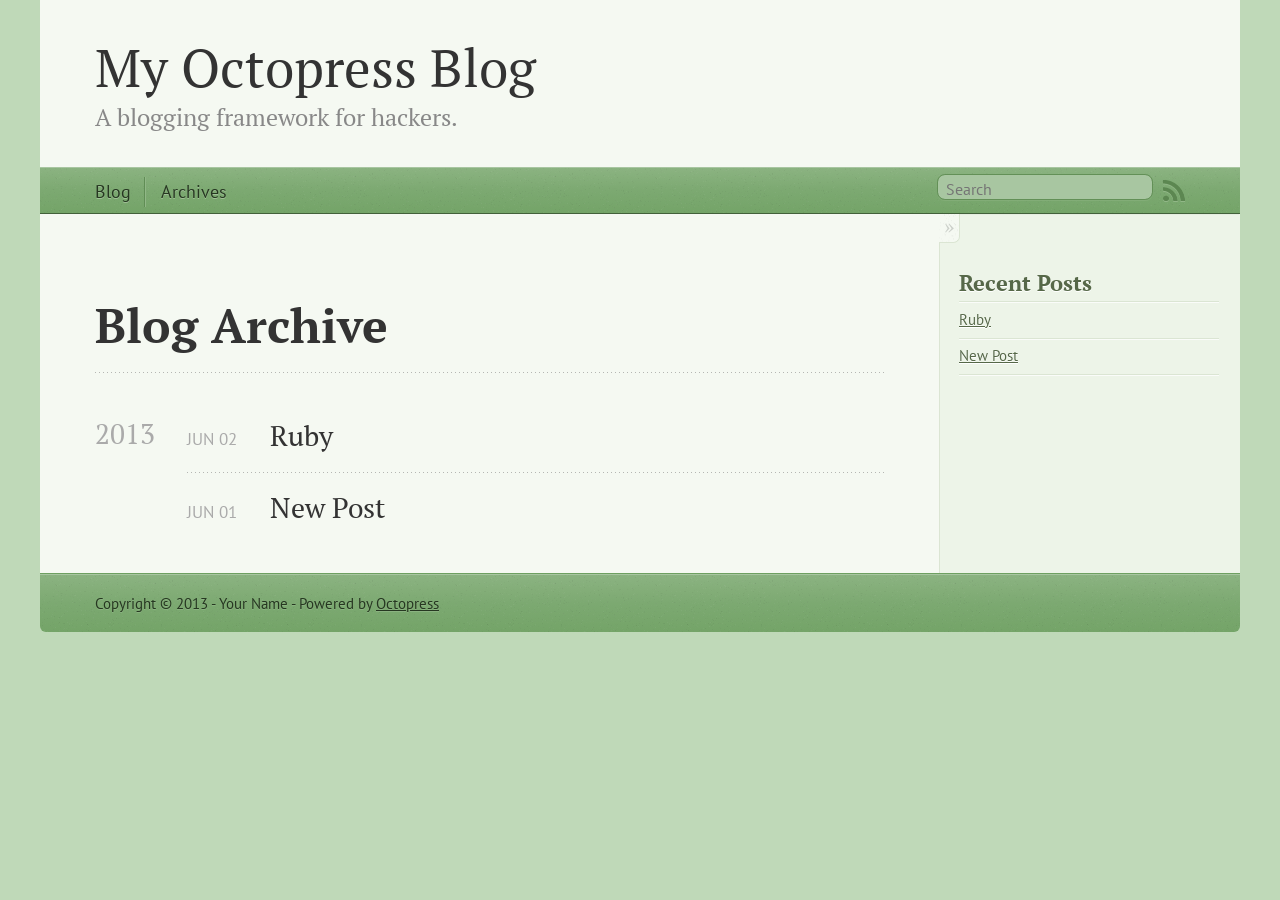
==== commit 178ea442: "Site updated at 2013-06-12 09:26:16 UTC" ====
--- a/blog/archives/index.html
+++ b/blog/archives/index.html
@@ -1,11 +1,12 @@
+
 <!DOCTYPE html>
 <!--[if IEMobile 7 ]><html class="no-js iem7"><![endif]-->
 <!--[if lt IE 9]><html class="no-js lte-ie8"><![endif]-->
 <!--[if (gt IE 8)|(gt IEMobile 7)|!(IEMobile)|!(IE)]><!--><html class="no-js" lang="en"><!--<![endif]-->
 <head>
   <meta charset="utf-8">
-  <title>TECHNOLOGY</title>
-  <meta name="author" content="Vashist">
+  <title>Blog Archive - My Octopress Blog</title>
+  <meta name="author" content="Your Name">
 
   
   <meta name="description" content=" Blog Archive 2013 Ruby
@@ -22,7 +23,7 @@
   <link rel="canonical" href="http://vashist.github.io/blog/archives">
   <link href="/favicon.png" rel="icon">
   <link href="/stylesheets/screen.css" media="screen, projection" rel="stylesheet" type="text/css">
-  <link href="/atom.xml" rel="alternate" title="TECHNOLOGY" type="application/atom+xml">
+  <link href="/atom.xml" rel="alternate" title="My Octopress Blog" type="application/atom+xml">
   <script src="/javascripts/modernizr-2.0.js"></script>
   <script src="//ajax.googleapis.com/ajax/libs/jquery/1.9.1/jquery.min.js"></script>
   <script>!window.jQuery && document.write(unescape('%3Cscript src="./javascripts/lib/jquery.min.js"%3E%3C/script%3E'))</script>
@@ -39,7 +40,7 @@
   <header role="banner"><hgroup>
   <h1><a href="/">My Octopress Blog</a></h1>
   
-    <h2>Exploring IT...</h2>
+    <h2>A blogging framework for hackers.</h2>
   
 </hgroup>
 
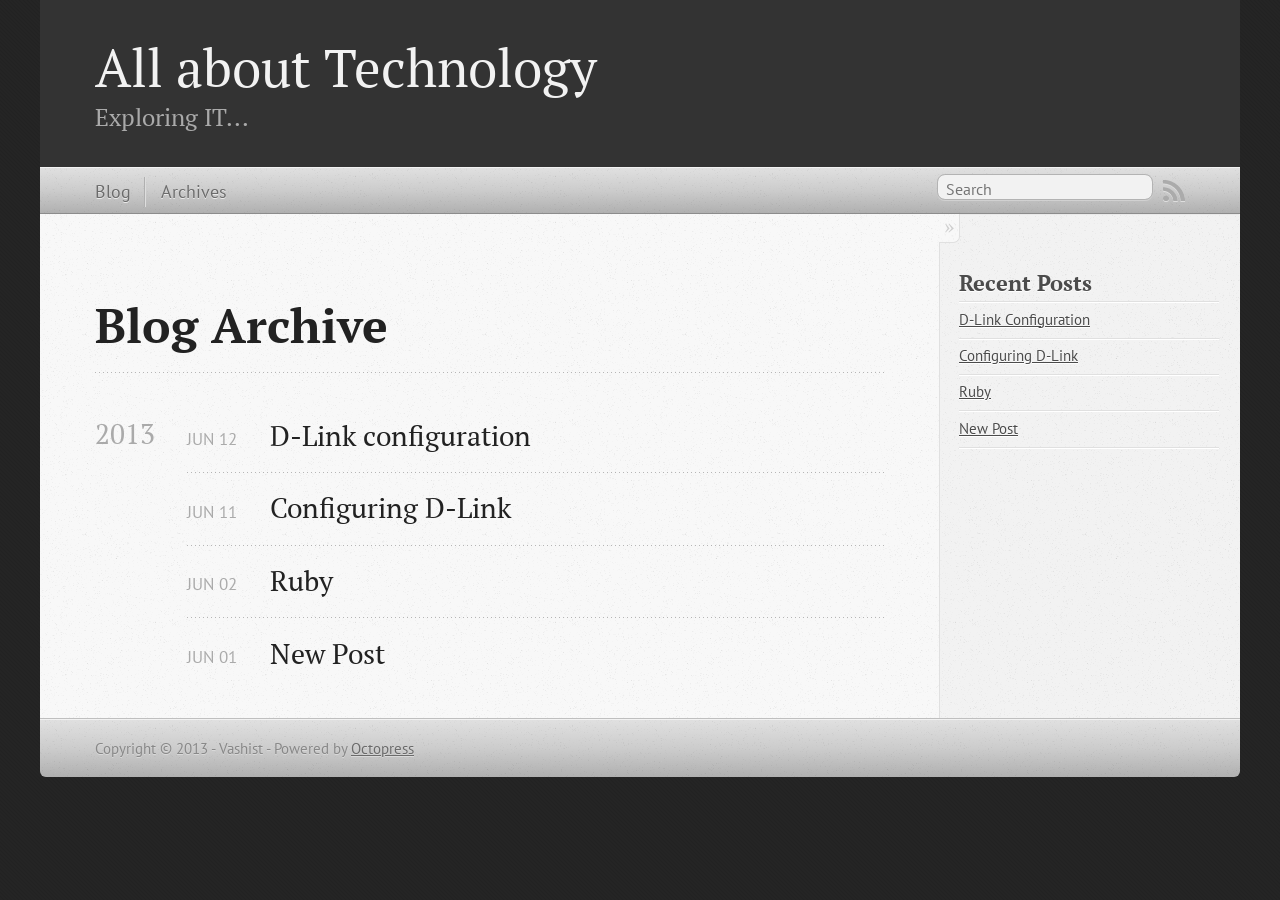
==== commit 9950341e: "Site updated at 2013-06-21 16:02:21 UTC" ====
--- a/blog/archives/index.html
+++ b/blog/archives/index.html
@@ -5,13 +5,15 @@
 <!--[if (gt IE 8)|(gt IEMobile 7)|!(IEMobile)|!(IE)]><!--><html class="no-js" lang="en"><!--<![endif]-->
 <head>
   <meta charset="utf-8">
-  <title>Blog Archive - My Octopress Blog</title>
-  <meta name="author" content="Your Name">
+  <title>Blog Archive - All about Technology</title>
+  <meta name="author" content="Vashist">
 
   
-  <meta name="description" content=" Blog Archive 2013 Ruby
+  <meta name="description" content="Blog Archive 2013 D-Link configuration
+Jun 12 2013 Configuring D-Link
+Jun 11 2013 Ruby
 Jun 02 2013 New Post
-Jun 01 2013 Recent Posts Ruby New Post ">
+Jun 01 2013 Recent Posts D-Link &hellip;">
   
 
   <!-- http://t.co/dKP3o1e -->
@@ -23,7 +25,7 @@
   <link rel="canonical" href="http://vashist.github.io/blog/archives">
   <link href="/favicon.png" rel="icon">
   <link href="/stylesheets/screen.css" media="screen, projection" rel="stylesheet" type="text/css">
-  <link href="/atom.xml" rel="alternate" title="My Octopress Blog" type="application/atom+xml">
+  <link href="/atom.xml" rel="alternate" title="All about Technology" type="application/atom+xml">
   <script src="/javascripts/modernizr-2.0.js"></script>
   <script src="//ajax.googleapis.com/ajax/libs/jquery/1.9.1/jquery.min.js"></script>
   <script>!window.jQuery && document.write(unescape('%3Cscript src="./javascripts/lib/jquery.min.js"%3E%3C/script%3E'))</script>
@@ -38,9 +40,9 @@
 
 <body   >
   <header role="banner"><hgroup>
-  <h1><a href="/">My Octopress Blog</a></h1>
+  <h1><a href="/">All about Technology</a></h1>
   
-    <h2>A blogging framework for hackers.</h2>
+    <h2>Exploring IT...</h2>
   
 </hgroup>
 
@@ -82,6 +84,26 @@
 
 <article>
   
+<h1><a href="/blog/2013/06/12/d-link-configuration/">D-Link configuration</a></h1>
+<time datetime="2013-06-12T14:58:00+05:30" pubdate><span class='month'>Jun</span> <span class='day'>12</span> <span class='year'>2013</span></time>
+
+
+</article>
+
+
+
+<article>
+  
+<h1><a href="/blog/2013/06/11/configuring-d-link/">Configuring D-Link</a></h1>
+<time datetime="2013-06-11T20:39:00+05:30" pubdate><span class='month'>Jun</span> <span class='day'>11</span> <span class='year'>2013</span></time>
+
+
+</article>
+
+
+
+<article>
+  
 <h1><a href="/blog/2013/06/02/ruby/">Ruby</a></h1>
 <time datetime="2013-06-02T17:36:00+05:30" pubdate><span class='month'>Jun</span> <span class='day'>02</span> <span class='year'>2013</span></time>
 
@@ -112,6 +134,14 @@
   <ul id="recent_posts">
     
       <li class="post">
+        <a href="/blog/2013/06/12/d-link-configuration/">D-Link Configuration</a>
+      </li>
+    
+      <li class="post">
+        <a href="/blog/2013/06/11/configuring-d-link/">Configuring D-Link</a>
+      </li>
+    
+      <li class="post">
         <a href="/blog/2013/06/02/ruby/">Ruby</a>
       </li>
     
@@ -133,7 +163,7 @@
     </div>
   </div>
   <footer role="contentinfo"><p>
-  Copyright &copy; 2013 - Your Name -
+  Copyright &copy; 2013 - Vashist -
   <span class="credit">Powered by <a href="http://octopress.org">Octopress</a></span>
 </p>
 
--- a/stylesheets/screen.css
+++ b/stylesheets/screen.css
@@ -1 +1 @@
-html,body,div,span,applet,object,iframe,h1,h2,h3,h4,h5,h6,p,blockquote,pre,a,abbr,acronym,address,big,cite,code,del,dfn,em,img,ins,kbd,q,s,samp,small,strike,strong,sub,sup,tt,var,b,u,i,center,dl,dt,dd,ol,ul,li,fieldset,form,label,legend,table,caption,tbody,tfoot,thead,tr,th,td,article,aside,canvas,details,embed,figure,figcaption,footer,header,hgroup,menu,nav,output,ruby,section,summary,time,mark,audio,video{margin:0;padding:0;border:0;font:inherit;font-size:100%;vertical-align:baseline}html{line-height:1}ol,ul{list-style:none}table{border-collapse:collapse;border-spacing:0}caption,th,td{text-align:left;font-weight:normal;vertical-align:middle}q,blockquote{quotes:none}q:before,q:after,blockquote:before,blockquote:after{content:"";content:none}a img{border:none}article,aside,details,figcaption,figure,footer,header,hgroup,menu,nav,section,summary{display:block}article,aside,details,figcaption,figure,footer,header,hgroup,menu,nav,section,summary{display:block}a{color:#3f5c2a}a:visited{color:#244e4a}a:focus{color:#539623}a:hover{color:#539623}a:active{color:#315814}aside.sidebar a{color:#3f5c2a}aside.sidebar a:focus{color:#539623}aside.sidebar a:hover{color:#539623}aside.sidebar a:active{color:#315814}a{-webkit-transition:color 0.3s;-moz-transition:color 0.3s;-o-transition:color 0.3s;transition:color 0.3s}html{background:#bfd9b8}body>div{background:#edf4e8;border-bottom:1px solid #6ea061}body>div>div{background:#f5f9f2;border-right:1px solid #dbe5d3}.heading,body>header h1,h1,h2,h3,h4,h5,h6{font-family:"PT Serif","Georgia","Helvetica Neue",Arial,sans-serif}.sans,body>header h2,article header p.meta,article>footer,#content .blog-index footer,html .gist .gist-file .gist-meta,#blog-archives a.category,#blog-archives time,aside.sidebar section,body>footer{font-family:"PT Sans","Helvetica Neue",Arial,sans-serif}.serif,body,#content .blog-index a[rel=full-article]{font-family:"PT Serif",Georgia,Times,"Times New Roman",serif}.mono,pre,code,tt,p code,li code{font-family:Menlo,Monaco,"Andale Mono","lucida console","Courier New",monospace}body>header h1{font-size:2.2em;font-family:"PT Serif","Georgia","Helvetica Neue",Arial,sans-serif;font-weight:normal;line-height:1.2em;margin-bottom:0.6667em}body>header h2{font-family:"PT Serif","Georgia","Helvetica Neue",Arial,sans-serif}body{line-height:1.5em;color:#333}h1{font-size:2.2em;line-height:1.2em}@media only screen and (min-width: 992px){body{font-size:1.15em}h1{font-size:2.6em;line-height:1.2em}}h1,h2,h3,h4,h5,h6{text-rendering:optimizelegibility;margin-bottom:1em;font-weight:bold}h2,section h1{font-size:1.5em}h3,section h2,section section h1{font-size:1.3em}h4,section h3,section section h2,section section section h1{font-size:1em}h5,section h4,section section h3{font-size:.9em}h6,section h5,section section h4,section section section h3{font-size:.8em}p,blockquote,ul,ol{margin-bottom:1.5em}ul{list-style-type:disc}ul ul{list-style-type:circle;margin-bottom:0px}ul ul ul{list-style-type:square;margin-bottom:0px}ol{list-style-type:decimal}ol ol{list-style-type:lower-alpha;margin-bottom:0px}ol ol ol{list-style-type:lower-roman;margin-bottom:0px}ul,ul ul,ul ol,ol,ol ul,ol ol{margin-left:1.3em}strong{font-weight:bold}em{font-style:italic}sup,sub{font-size:0.8em;position:relative;display:inline-block}sup{top:-0.5em}sub{bottom:-0.5em}q{font-style:italic}q:before{content:"\201C"}q:after{content:"\201D"}em,dfn{font-style:italic}strong,dfn{font-weight:bold}del,s{text-decoration:line-through}abbr,acronym{border-bottom:1px dotted;cursor:help}sub,sup{line-height:0}hr{margin-bottom:0.2em}small{font-size:.8em}big{font-size:1.2em}blockquote{font-style:italic;position:relative;font-size:1.2em;line-height:1.5em;padding-left:1em;border-left:4px solid rgba(170,170,170,0.5)}blockquote cite{font-style:italic}blockquote cite a{color:#aaa !important;word-wrap:break-word}blockquote cite:before{content:'\2014';padding-right:.3em;padding-left:.3em;color:#aaa}@media only screen and (min-width: 992px){blockquote{padding-left:1.5em;border-left-width:4px}}.pullquote-right:before,.pullquote-left:before{padding:0;border:none;content:attr(data-pullquote);float:right;width:45%;margin:.5em 0 1em 1.5em;position:relative;top:7px;font-size:1.4em;line-height:1.45em}.pullquote-left:before{float:left;margin:.5em 1.5em 1em 0}.force-wrap,article a,aside.sidebar a{white-space:-moz-pre-wrap;white-space:-pre-wrap;white-space:-o-pre-wrap;white-space:pre-wrap;word-wrap:break-word}.group,body>header,body>nav,body>footer,body #content>article,body #content>div>article,body #content>div>section,body div.pagination,aside.sidebar,#main,#content,.sidebar{*zoom:1}.group:after,body>header:after,body>nav:after,body>footer:after,body #content>article:after,body #content>div>article:after,body #content>div>section:after,body div.pagination:after,aside.sidebar:after,#main:after,#content:after,.sidebar:after{content:"";display:table;clear:both}body{-webkit-text-size-adjust:none;max-width:1200px;position:relative;margin:0 auto}body>header,body>nav,body>footer,body #content>article,body #content>div>article,body #content>div>section{padding-left:18px;padding-right:18px}@media only screen and (min-width: 480px){body>header,body>nav,body>footer,body #content>article,body #content>div>article,body #content>div>section{padding-left:25px;padding-right:25px}}@media only screen and (min-width: 768px){body>header,body>nav,body>footer,body #content>article,body #content>div>article,body #content>div>section{padding-left:35px;padding-right:35px}}@media only screen and (min-width: 992px){body>header,body>nav,body>footer,body #content>article,body #content>div>article,body #content>div>section{padding-left:55px;padding-right:55px}}body div.pagination{margin-left:18px;margin-right:18px}@media only screen and (min-width: 480px){body div.pagination{margin-left:25px;margin-right:25px}}@media only screen and (min-width: 768px){body div.pagination{margin-left:35px;margin-right:35px}}@media only screen and (min-width: 992px){body div.pagination{margin-left:55px;margin-right:55px}}body>header{font-size:1em;padding-top:1.5em;padding-bottom:1.5em}#content{overflow:hidden}#content>div,#content>article{width:100%}aside.sidebar{float:none;padding:0 18px 1px;background-color:#f2f7ef;border-top:1px solid #dbe5d3}.flex-content,article img,article video,article .flash-video,aside.sidebar img{max-width:100%;height:auto}.basic-alignment.left,article img.left,article video.left,article .left.flash-video,aside.sidebar img.left{float:left;margin-right:1.5em}.basic-alignment.right,article img.right,article video.right,article .right.flash-video,aside.sidebar img.right{float:right;margin-left:1.5em}.basic-alignment.center,article img.center,article video.center,article .center.flash-video,aside.sidebar img.center{display:block;margin:0 auto 1.5em}.basic-alignment.left,article img.left,article video.left,article .left.flash-video,aside.sidebar img.left,.basic-alignment.right,article img.right,article video.right,article .right.flash-video,aside.sidebar img.right{margin-bottom:.8em}.toggle-sidebar,.no-sidebar .toggle-sidebar{display:none}@media only screen and (min-width: 750px){body.sidebar-footer aside.sidebar{float:none;width:auto;clear:left;margin:0;padding:0 35px 1px;background-color:#f2f7ef;border-top:1px solid #e5ede0}body.sidebar-footer aside.sidebar section.odd,body.sidebar-footer aside.sidebar section.even{float:left;width:48%}body.sidebar-footer aside.sidebar section.odd{margin-left:0}body.sidebar-footer aside.sidebar section.even{margin-left:4%}body.sidebar-footer aside.sidebar.thirds section{width:30%;margin-left:5%}body.sidebar-footer aside.sidebar.thirds section.first{margin-left:0;clear:both}}body.sidebar-footer #content{margin-right:0px}body.sidebar-footer .toggle-sidebar{display:none}@media only screen and (min-width: 550px){body>header{font-size:1em}}@media only screen and (min-width: 750px){aside.sidebar{float:none;width:auto;clear:left;margin:0;padding:0 35px 1px;background-color:#f2f7ef;border-top:1px solid #e5ede0}aside.sidebar section.odd,aside.sidebar section.even{float:left;width:48%}aside.sidebar section.odd{margin-left:0}aside.sidebar section.even{margin-left:4%}aside.sidebar.thirds section{width:30%;margin-left:5%}aside.sidebar.thirds section.first{margin-left:0;clear:both}}@media only screen and (min-width: 768px){body{-webkit-text-size-adjust:auto}body>header{font-size:1.2em}#main{padding:0;margin:0 auto}#content{overflow:visible;margin-right:240px;position:relative}.no-sidebar #content{margin-right:0;border-right:0}.collapse-sidebar #content{margin-right:20px}#content>div,#content>article{padding-top:17.5px;padding-bottom:17.5px;float:left}aside.sidebar{width:210px;padding:0 15px 15px;background:none;clear:none;float:left;margin:0 -100% 0 0}aside.sidebar section{width:auto;margin-left:0}aside.sidebar section.odd,aside.sidebar section.even{float:none;width:auto;margin-left:0}.collapse-sidebar aside.sidebar{float:none;width:auto;clear:left;margin:0;padding:0 35px 1px;background-color:#f2f7ef;border-top:1px solid #e5ede0}.collapse-sidebar aside.sidebar section.odd,.collapse-sidebar aside.sidebar section.even{float:left;width:48%}.collapse-sidebar aside.sidebar section.odd{margin-left:0}.collapse-sidebar aside.sidebar section.even{margin-left:4%}.collapse-sidebar aside.sidebar.thirds section{width:30%;margin-left:5%}.collapse-sidebar aside.sidebar.thirds section.first{margin-left:0;clear:both}}@media only screen and (min-width: 992px){body>header{font-size:1.3em}#content{margin-right:300px}#content>div,#content>article{padding-top:27.5px;padding-bottom:27.5px}aside.sidebar{width:260px;padding:1.2em 20px 20px}.collapse-sidebar aside.sidebar{padding-left:55px;padding-right:55px}}@media only screen and (min-width: 768px){ul,ol{margin-left:0}}body>header{background:#f5f9f2}body>header h1{display:inline-block;margin:0}body>header h1 a,body>header h1 a:visited,body>header h1 a:hover{color:#333;text-decoration:none}body>header h2{margin:.2em 0 0;font-size:1em;color:#888;font-weight:normal}body>nav{position:relative;background-color:#7ca971;background:url('/images/noise.png?1370584922'),-webkit-gradient(linear, 50% 0%, 50% 100%, color-stop(0%, #8bb381), color-stop(50%, #7ca971), color-stop(100%, #74a468));background:url('/images/noise.png?1370584922'),-webkit-linear-gradient(#8bb381,#7ca971,#74a468);background:url('/images/noise.png?1370584922'),-moz-linear-gradient(#8bb381,#7ca971,#74a468);background:url('/images/noise.png?1370584922'),-o-linear-gradient(#8bb381,#7ca971,#74a468);background:url('/images/noise.png?1370584922'),linear-gradient(#8bb381,#7ca971,#74a468);border-top:1px solid #a8c6a1;border-bottom:1px solid #42613a;padding-top:.35em;padding-bottom:.35em}body>nav form{-webkit-background-clip:padding;-moz-background-clip:padding;background-clip:padding-box;margin:0;padding:0}body>nav form .search{padding:.3em .5em 0;font-size:.85em;font-family:"PT Sans","Helvetica Neue",Arial,sans-serif;line-height:1.1em;width:95%;-webkit-border-radius:0.5em;-moz-border-radius:0.5em;-ms-border-radius:0.5em;-o-border-radius:0.5em;border-radius:0.5em;-webkit-background-clip:padding;-moz-background-clip:padding;background-clip:padding-box;-webkit-box-shadow:#82ad77 0 1px;-moz-box-shadow:#82ad77 0 1px;box-shadow:#82ad77 0 1px;background-color:#a8c6a1;border:1px solid #639057;color:#888}body>nav form .search:focus{color:#444;border-color:#80b1df;-webkit-box-shadow:#80b1df 0 0 4px,#80b1df 0 0 3px inset;-moz-box-shadow:#80b1df 0 0 4px,#80b1df 0 0 3px inset;box-shadow:#80b1df 0 0 4px,#80b1df 0 0 3px inset;background-color:#fff;outline:none}body>nav fieldset[role=search]{float:right;width:48%}body>nav fieldset.mobile-nav{float:left;width:48%}body>nav fieldset.mobile-nav select{width:100%;font-size:.8em;border:1px solid #888}body>nav ul{display:none}@media only screen and (min-width: 550px){body>nav{font-size:.9em}body>nav ul{margin:0;padding:0;border:0;overflow:hidden;*zoom:1;float:left;display:block;padding-top:.15em}body>nav ul li{list-style-image:none;list-style-type:none;margin-left:0;white-space:nowrap;display:inline;float:left;padding-left:0;padding-right:0}body>nav ul li:first-child,body>nav ul li.first{padding-left:0}body>nav ul li:last-child{padding-right:0}body>nav ul li.last{padding-right:0}body>nav ul.subscription{margin-left:.8em;float:right}body>nav ul.subscription li:last-child a{padding-right:0}body>nav ul li{margin:0}body>nav a{color:#263721;font-family:"PT Sans","Helvetica Neue",Arial,sans-serif;text-shadow:#a0c097 0 1px;float:left;text-decoration:none;font-size:1.1em;padding:.1em 0;line-height:1.5em}body>nav a:visited{color:#263721}body>nav a:hover{color:#000}body>nav li+li{border-left:1px solid #608d55;margin-left:.8em}body>nav li+li a{padding-left:.8em;border-left:1px solid #91b787}body>nav form{float:right;text-align:left;padding-left:.8em;width:175px}body>nav form .search{width:93%;font-size:.95em;line-height:1.2em}body>nav ul[data-subscription$=email]+form{width:97px}body>nav ul[data-subscription$=email]+form .search{width:91%}body>nav fieldset.mobile-nav{display:none}body>nav fieldset[role=search]{width:99%}}@media only screen and (min-width: 992px){body>nav form{width:215px}body>nav ul[data-subscription$=email]+form{width:147px}}.no-placeholder body>nav .search{background:#a8c6a1 url('/images/search.png?1370584922') 0.3em 0.25em no-repeat;text-indent:1.3em}@media only screen and (min-width: 550px){.maskImage body>nav ul[data-subscription$=email]+form{width:123px}}@media only screen and (min-width: 992px){.maskImage body>nav ul[data-subscription$=email]+form{width:173px}}.maskImage ul.subscription{position:relative;top:.2em}.maskImage ul.subscription li,.maskImage ul.subscription a{border:0;padding:0}.maskImage a[rel=subscribe-rss]{position:relative;top:0px;text-indent:-999999em;background-color:#91b787;border:0;padding:0}.maskImage a[rel=subscribe-rss],.maskImage a[rel=subscribe-rss]:after{-webkit-mask-image:url('/images/rss.png?1370584922');-moz-mask-image:url('/images/rss.png?1370584922');-ms-mask-image:url('/images/rss.png?1370584922');-o-mask-image:url('/images/rss.png?1370584922');mask-image:url('/images/rss.png?1370584922');-webkit-mask-repeat:no-repeat;-moz-mask-repeat:no-repeat;-ms-mask-repeat:no-repeat;-o-mask-repeat:no-repeat;mask-repeat:no-repeat;width:22px;height:22px}.maskImage a[rel=subscribe-rss]:after{content:"";position:absolute;top:-1px;left:0;background-color:#5c8751}.maskImage a[rel=subscribe-rss]:hover:after{background-color:#517748}.maskImage a[rel=subscribe-email]{position:relative;top:0px;text-indent:-999999em;background-color:#91b787;border:0;padding:0}.maskImage a[rel=subscribe-email],.maskImage a[rel=subscribe-email]:after{-webkit-mask-image:url('/images/email.png?1370584922');-moz-mask-image:url('/images/email.png?1370584922');-ms-mask-image:url('/images/email.png?1370584922');-o-mask-image:url('/images/email.png?1370584922');mask-image:url('/images/email.png?1370584922');-webkit-mask-repeat:no-repeat;-moz-mask-repeat:no-repeat;-ms-mask-repeat:no-repeat;-o-mask-repeat:no-repeat;mask-repeat:no-repeat;width:28px;height:22px}.maskImage a[rel=subscribe-email]:after{content:"";position:absolute;top:-1px;left:0;background-color:#5c8751}.maskImage a[rel=subscribe-email]:hover:after{background-color:#517748}article{padding-top:1em}article header{position:relative;padding-top:2em;padding-bottom:1em;margin-bottom:1em;background:url('[data-uri]') bottom left repeat-x}article header h1{margin:0}article header h1 a{text-decoration:none}article header h1 a:hover{text-decoration:underline}article header p{font-size:.9em;color:#aaa;margin:0}article header p.meta{text-transform:uppercase;position:absolute;top:0}@media only screen and (min-width: 768px){article header{margin-bottom:1.5em;padding-bottom:1em;background:url('[data-uri]') bottom left repeat-x}}article h2{padding-top:0.8em;background:url('[data-uri]') top left repeat-x}.entry-content article h2:first-child,article header+h2{padding-top:0}article h2:first-child,article header+h2{background:none}article .feature{padding-top:.5em;margin-bottom:1em;padding-bottom:1em;background:url('[data-uri]') bottom left repeat-x;font-size:2.0em;font-style:italic;line-height:1.3em}article img,article video,article .flash-video{-webkit-border-radius:0.3em;-moz-border-radius:0.3em;-ms-border-radius:0.3em;-o-border-radius:0.3em;border-radius:0.3em;-webkit-box-shadow:rgba(0,0,0,0.15) 0 1px 4px;-moz-box-shadow:rgba(0,0,0,0.15) 0 1px 4px;box-shadow:rgba(0,0,0,0.15) 0 1px 4px;-webkit-box-sizing:border-box;-moz-box-sizing:border-box;box-sizing:border-box;border:#fff 0.5em solid}article video,article .flash-video{margin:0 auto 1.5em}article video{display:block;width:100%}article .flash-video>div{position:relative;display:block;padding-bottom:56.25%;padding-top:1px;height:0;overflow:hidden}article .flash-video>div iframe,article .flash-video>div object,article .flash-video>div embed{position:absolute;top:0;left:0;width:100%;height:100%}article>footer{padding-bottom:2.5em;margin-top:2em}article>footer p.meta{margin-bottom:.8em;font-size:.85em;clear:both;overflow:hidden}.blog-index article+article{background:url('[data-uri]') top left repeat-x}#content .blog-index{padding-top:0;padding-bottom:0}#content .blog-index article{padding-top:2em}#content .blog-index article header{background:none;padding-bottom:0}#content .blog-index article h1{font-size:2.2em}#content .blog-index article h1 a{color:inherit}#content .blog-index article h1 a:hover{color:#539623}#content .blog-index a[rel=full-article]{background:#e8f1e1;display:inline-block;padding:.4em .8em;margin-right:.5em;text-decoration:none;color:#6e6e6e;-webkit-transition:background-color 0.5s;-moz-transition:background-color 0.5s;-o-transition:background-color 0.5s;transition:background-color 0.5s}#content .blog-index a[rel=full-article]:hover{background:#539623;text-shadow:none;color:#f5f9f2}#content .blog-index footer{margin-top:1em}.separator,article>footer .byline+time:before,article>footer time+time:before,article>footer .comments:before,article>footer .byline ~ .categories:before{content:"\2022 ";padding:0 .4em 0 .2em;display:inline-block}#content div.pagination{text-align:center;font-size:.95em;position:relative;background:url('[data-uri]') top left repeat-x;padding-top:1.5em;padding-bottom:1.5em}#content div.pagination a{text-decoration:none;color:#aaa}#content div.pagination a.prev{position:absolute;left:0}#content div.pagination a.next{position:absolute;right:0}#content div.pagination a:hover{color:#539623}#content div.pagination a[href*=archive]:before,#content div.pagination a[href*=archive]:after{content:'\2014';padding:0 .3em}p.meta+.sharing{padding-top:1em;padding-left:0;background:url('[data-uri]') top left repeat-x}#fb-root{display:none}.highlight,html .gist .gist-file .gist-syntax .gist-highlight{border:1px solid #05232b !important}.highlight table td.code,html .gist .gist-file .gist-syntax .gist-highlight table td.code{width:100%}.highlight .line-numbers,html .gist .gist-file .gist-syntax .gist-highlight .line-numbers{text-align:right;font-size:13px;line-height:1.45em;background:#073642 url('/images/noise.png?1370584922') top left !important;border-right:1px solid #00232c !important;-webkit-box-shadow:#083e4b -1px 0 inset;-moz-box-shadow:#083e4b -1px 0 inset;box-shadow:#083e4b -1px 0 inset;text-shadow:#021014 0 -1px;padding:.8em !important;-webkit-border-radius:0;-moz-border-radius:0;-ms-border-radius:0;-o-border-radius:0;border-radius:0}.highlight .line-numbers span,html .gist .gist-file .gist-syntax .gist-highlight .line-numbers span{color:#586e75 !important}figure.code,.gist-file,pre{-webkit-box-shadow:rgba(0,0,0,0.06) 0 0 10px;-moz-box-shadow:rgba(0,0,0,0.06) 0 0 10px;box-shadow:rgba(0,0,0,0.06) 0 0 10px}figure.code .highlight pre,.gist-file .highlight pre,pre .highlight pre{-webkit-box-shadow:none;-moz-box-shadow:none;box-shadow:none}html .gist .gist-file{margin-bottom:1.8em;position:relative;border:none;padding-top:26px !important}html .gist .gist-file .gist-syntax{border-bottom:0 !important;background:none !important}html .gist .gist-file .gist-syntax .gist-highlight{background:#002b36 !important}html .gist .gist-file .gist-meta{padding:.6em 0.8em;border:1px solid #083e4b !important;color:#586e75;font-size:.7em !important;background:#073642 url('/images/noise.png?1370584922') top left;line-height:1.5em}html .gist .gist-file .gist-meta a{color:#75878b !important;text-decoration:none}html .gist .gist-file .gist-meta a:hover{text-decoration:underline}html .gist .gist-file .gist-meta a:hover{color:#93a1a1 !important}html .gist .gist-file .gist-meta a[href*='#file']{position:absolute;top:0;left:0;right:-10px;color:#474747 !important}html .gist .gist-file .gist-meta a[href*='#file']:hover{color:#3f5c2a !important}html .gist .gist-file .gist-meta a[href*=raw]{top:.4em}pre{background:#002b36 url('/images/noise.png?1370584922') top left;-webkit-border-radius:0.4em;-moz-border-radius:0.4em;-ms-border-radius:0.4em;-o-border-radius:0.4em;border-radius:0.4em;border:1px solid #05232b;line-height:1.45em;font-size:13px;margin-bottom:2.1em;padding:.8em 1em;color:#93a1a1;overflow:auto}h3.filename+pre{-moz-border-radius-topleft:0px;-webkit-border-top-left-radius:0px;border-top-left-radius:0px;-moz-border-radius-topright:0px;-webkit-border-top-right-radius:0px;border-top-right-radius:0px}p code,li code{display:inline-block;white-space:no-wrap;background:#fff;font-size:.8em;line-height:1.5em;color:#555;border:1px solid #ddd;-webkit-border-radius:0.4em;-moz-border-radius:0.4em;-ms-border-radius:0.4em;-o-border-radius:0.4em;border-radius:0.4em;padding:0 .3em;margin:-1px 0}p pre code,li pre code{font-size:1em !important;background:none;border:none}.pre-code,html .gist .gist-file .gist-syntax .gist-highlight pre,.highlight code{font-family:Menlo,Monaco,"Andale Mono","lucida console","Courier New",monospace !important;overflow:scroll;overflow-y:hidden;display:block;padding:.8em !important;overflow-x:auto;line-height:1.45em;background:#002b36 url('/images/noise.png?1370584922') top left !important;color:#93a1a1 !important}.pre-code *::-moz-selection,html .gist .gist-file .gist-syntax .gist-highlight pre *::-moz-selection,.highlight code *::-moz-selection{background:#386774;color:inherit;text-shadow:#002b36 0 1px}.pre-code *::-webkit-selection,html .gist .gist-file .gist-syntax .gist-highlight pre *::-webkit-selection,.highlight code *::-webkit-selection{background:#386774;color:inherit;text-shadow:#002b36 0 1px}.pre-code *::selection,html .gist .gist-file .gist-syntax .gist-highlight pre *::selection,.highlight code *::selection{background:#386774;color:inherit;text-shadow:#002b36 0 1px}.pre-code span,html .gist .gist-file .gist-syntax .gist-highlight pre span,.highlight code span{color:#93a1a1 !important}.pre-code span,html .gist .gist-file .gist-syntax .gist-highlight pre span,.highlight code span{font-style:normal !important;font-weight:normal !important}.pre-code .c,html .gist .gist-file .gist-syntax .gist-highlight pre .c,.highlight code .c{color:#586e75 !important;font-style:italic !important}.pre-code .cm,html .gist .gist-file .gist-syntax .gist-highlight pre .cm,.highlight code .cm{color:#586e75 !important;font-style:italic !important}.pre-code .cp,html .gist .gist-file .gist-syntax .gist-highlight pre .cp,.highlight code .cp{color:#586e75 !important;font-style:italic !important}.pre-code .c1,html .gist .gist-file .gist-syntax .gist-highlight pre .c1,.highlight code .c1{color:#586e75 !important;font-style:italic !important}.pre-code .cs,html .gist .gist-file .gist-syntax .gist-highlight pre .cs,.highlight code .cs{color:#586e75 !important;font-weight:bold !important;font-style:italic !important}.pre-code .err,html .gist .gist-file .gist-syntax .gist-highlight pre .err,.highlight code .err{color:#dc322f !important;background:none !important}.pre-code .k,html .gist .gist-file .gist-syntax .gist-highlight pre .k,.highlight code .k{color:#cb4b16 !important}.pre-code .o,html .gist .gist-file .gist-syntax .gist-highlight pre .o,.highlight code .o{color:#93a1a1 !important;font-weight:bold !important}.pre-code .p,html .gist .gist-file .gist-syntax .gist-highlight pre .p,.highlight code .p{color:#93a1a1 !important}.pre-code .ow,html .gist .gist-file .gist-syntax .gist-highlight pre .ow,.highlight code .ow{color:#2aa198 !important;font-weight:bold !important}.pre-code .gd,html .gist .gist-file .gist-syntax .gist-highlight pre .gd,.highlight code .gd{color:#93a1a1 !important;background-color:#372c34 !important;display:inline-block}.pre-code .gd .x,html .gist .gist-file .gist-syntax .gist-highlight pre .gd .x,.highlight code .gd .x{color:#93a1a1 !important;background-color:#4d2d33 !important;display:inline-block}.pre-code .ge,html .gist .gist-file .gist-syntax .gist-highlight pre .ge,.highlight code .ge{color:#93a1a1 !important;font-style:italic !important}.pre-code .gh,html .gist .gist-file .gist-syntax .gist-highlight pre .gh,.highlight code .gh{color:#586e75 !important}.pre-code .gi,html .gist .gist-file .gist-syntax .gist-highlight pre .gi,.highlight code .gi{color:#93a1a1 !important;background-color:#1a412b !important;display:inline-block}.pre-code .gi .x,html .gist .gist-file .gist-syntax .gist-highlight pre .gi .x,.highlight code .gi .x{color:#93a1a1 !important;background-color:#355720 !important;display:inline-block}.pre-code .gs,html .gist .gist-file .gist-syntax .gist-highlight pre .gs,.highlight code .gs{color:#93a1a1 !important;font-weight:bold !important}.pre-code .gu,html .gist .gist-file .gist-syntax .gist-highlight pre .gu,.highlight code .gu{color:#6c71c4 !important}.pre-code .kc,html .gist .gist-file .gist-syntax .gist-highlight pre .kc,.highlight code .kc{color:#859900 !important;font-weight:bold !important}.pre-code .kd,html .gist .gist-file .gist-syntax .gist-highlight pre .kd,.highlight code .kd{color:#268bd2 !important}.pre-code .kp,html .gist .gist-file .gist-syntax .gist-highlight pre .kp,.highlight code .kp{color:#cb4b16 !important;font-weight:bold !important}.pre-code .kr,html .gist .gist-file .gist-syntax .gist-highlight pre .kr,.highlight code .kr{color:#d33682 !important;font-weight:bold !important}.pre-code .kt,html .gist .gist-file .gist-syntax .gist-highlight pre .kt,.highlight code .kt{color:#2aa198 !important}.pre-code .n,html .gist .gist-file .gist-syntax .gist-highlight pre .n,.highlight code .n{color:#268bd2 !important}.pre-code .na,html .gist .gist-file .gist-syntax .gist-highlight pre .na,.highlight code .na{color:#268bd2 !important}.pre-code .nb,html .gist .gist-file .gist-syntax .gist-highlight pre .nb,.highlight code .nb{color:#859900 !important}.pre-code .nc,html .gist .gist-file .gist-syntax .gist-highlight pre .nc,.highlight code .nc{color:#d33682 !important}.pre-code .no,html .gist .gist-file .gist-syntax .gist-highlight pre .no,.highlight code .no{color:#b58900 !important}.pre-code .nl,html .gist .gist-file .gist-syntax .gist-highlight pre .nl,.highlight code .nl{color:#859900 !important}.pre-code .ne,html .gist .gist-file .gist-syntax .gist-highlight pre .ne,.highlight code .ne{color:#268bd2 !important;font-weight:bold !important}.pre-code .nf,html .gist .gist-file .gist-syntax .gist-highlight pre .nf,.highlight code .nf{color:#268bd2 !important;font-weight:bold !important}.pre-code .nn,html .gist .gist-file .gist-syntax .gist-highlight pre .nn,.highlight code .nn{color:#b58900 !important}.pre-code .nt,html .gist .gist-file .gist-syntax .gist-highlight pre .nt,.highlight code .nt{color:#268bd2 !important;font-weight:bold !important}.pre-code .nx,html .gist .gist-file .gist-syntax .gist-highlight pre .nx,.highlight code .nx{color:#b58900 !important}.pre-code .vg,html .gist .gist-file .gist-syntax .gist-highlight pre .vg,.highlight code .vg{color:#268bd2 !important}.pre-code .vi,html .gist .gist-file .gist-syntax .gist-highlight pre .vi,.highlight code .vi{color:#268bd2 !important}.pre-code .nv,html .gist .gist-file .gist-syntax .gist-highlight pre .nv,.highlight code .nv{color:#268bd2 !important}.pre-code .mf,html .gist .gist-file .gist-syntax .gist-highlight pre .mf,.highlight code .mf{color:#2aa198 !important}.pre-code .m,html .gist .gist-file .gist-syntax .gist-highlight pre .m,.highlight code .m{color:#2aa198 !important}.pre-code .mh,html .gist .gist-file .gist-syntax .gist-highlight pre .mh,.highlight code .mh{color:#2aa198 !important}.pre-code .mi,html .gist .gist-file .gist-syntax .gist-highlight pre .mi,.highlight code .mi{color:#2aa198 !important}.pre-code .s,html .gist .gist-file .gist-syntax .gist-highlight pre .s,.highlight code .s{color:#2aa198 !important}.pre-code .sd,html .gist .gist-file .gist-syntax .gist-highlight pre .sd,.highlight code .sd{color:#2aa198 !important}.pre-code .s2,html .gist .gist-file .gist-syntax .gist-highlight pre .s2,.highlight code .s2{color:#2aa198 !important}.pre-code .se,html .gist .gist-file .gist-syntax .gist-highlight pre .se,.highlight code .se{color:#dc322f !important}.pre-code .si,html .gist .gist-file .gist-syntax .gist-highlight pre .si,.highlight code .si{color:#268bd2 !important}.pre-code .sr,html .gist .gist-file .gist-syntax .gist-highlight pre .sr,.highlight code .sr{color:#2aa198 !important}.pre-code .s1,html .gist .gist-file .gist-syntax .gist-highlight pre .s1,.highlight code .s1{color:#2aa198 !important}.pre-code div .gd,html .gist .gist-file .gist-syntax .gist-highlight pre div .gd,.highlight code div .gd,.pre-code div .gd .x,html .gist .gist-file .gist-syntax .gist-highlight pre div .gd .x,.highlight code div .gd .x,.pre-code div .gi,html .gist .gist-file .gist-syntax .gist-highlight pre div .gi,.highlight code div .gi,.pre-code div .gi .x,html .gist .gist-file .gist-syntax .gist-highlight pre div .gi .x,.highlight code div .gi .x{display:inline-block;width:100%}.highlight,.gist-highlight{margin-bottom:1.8em;background:#002b36;overflow-y:hidden;overflow-x:auto}.highlight pre,.gist-highlight pre{background:none;-webkit-border-radius:none;-moz-border-radius:none;-ms-border-radius:none;-o-border-radius:none;border-radius:none;border:none;padding:0;margin-bottom:0}pre::-webkit-scrollbar,.highlight::-webkit-scrollbar,.gist-highlight::-webkit-scrollbar{height:.5em;background:rgba(255,255,255,0.15)}pre::-webkit-scrollbar-thumb:horizontal,.highlight::-webkit-scrollbar-thumb:horizontal,.gist-highlight::-webkit-scrollbar-thumb:horizontal{background:rgba(255,255,255,0.2);-webkit-border-radius:4px;border-radius:4px}.highlight code{background:#000}figure.code{background:none;padding:0;border:0;margin-bottom:1.5em}figure.code pre{margin-bottom:0}figure.code figcaption{position:relative}figure.code .highlight{margin-bottom:0}.code-title,html .gist .gist-file .gist-meta a[href*='#file'],h3.filename,figure.code figcaption{text-align:center;font-size:13px;line-height:2em;text-shadow:#cbcccc 0 1px 0;color:#474747;font-weight:normal;margin-bottom:0;-moz-border-radius-topleft:5px;-webkit-border-top-left-radius:5px;border-top-left-radius:5px;-moz-border-radius-topright:5px;-webkit-border-top-right-radius:5px;border-top-right-radius:5px;font-family:"Helvetica Neue", Arial, "Lucida Grande", "Lucida Sans Unicode", Lucida, sans-serif;background:#aaa url('/images/code_bg.png?1370584922') top repeat-x;border:1px solid #565656;border-top-color:#cbcbcb;border-left-color:#a5a5a5;border-right-color:#a5a5a5;border-bottom:0}.download-source,html .gist .gist-file .gist-meta a[href*=raw],figure.code figcaption a{position:absolute;right:.8em;text-decoration:none;color:#666 !important;z-index:1;font-size:13px;text-shadow:#cbcccc 0 1px 0;padding-left:3em}.download-source:hover,html .gist .gist-file .gist-meta a[href*=raw]:hover,figure.code figcaption a:hover{text-decoration:underline}#archive #content>div,#archive #content>div>article{padding-top:0}#blog-archives{color:#aaa}#blog-archives article{padding:1em 0 1em;position:relative;background:url('[data-uri]') bottom left repeat-x}#blog-archives article:last-child{background:none}#blog-archives article footer{padding:0;margin:0}#blog-archives h1{color:#333;margin-bottom:.3em}#blog-archives h2{display:none}#blog-archives h1{font-size:1.5em}#blog-archives h1 a{text-decoration:none;color:inherit;font-weight:normal;display:inline-block}#blog-archives h1 a:hover{text-decoration:underline}#blog-archives h1 a:hover{color:#539623}#blog-archives a.category,#blog-archives time{color:#aaa}#blog-archives .entry-content{display:none}#blog-archives time{font-size:.9em;line-height:1.2em}#blog-archives time .month,#blog-archives time .day{display:inline-block}#blog-archives time .month{text-transform:uppercase}#blog-archives p{margin-bottom:1em}#blog-archives a,#blog-archives .entry-content a{color:inherit}#blog-archives a:hover,#blog-archives .entry-content a:hover{color:#539623}#blog-archives a:hover{color:#539623}@media only screen and (min-width: 550px){#blog-archives article{margin-left:5em}#blog-archives h2{margin-bottom:.3em;font-weight:normal;display:inline-block;position:relative;top:-1px;float:left}#blog-archives h2:first-child{padding-top:.75em}#blog-archives time{position:absolute;text-align:right;left:0em;top:1.8em}#blog-archives .year{display:none}#blog-archives article{padding-left:4.5em;padding-bottom:.7em}#blog-archives a.category{line-height:1.1em}}#content>.category article{margin-left:0;padding-left:6.8em}#content>.category .year{display:inline}.side-shadow-border,aside.sidebar section h1,aside.sidebar li{-webkit-box-shadow:#fafcf9 0 1px;-moz-box-shadow:#fafcf9 0 1px;box-shadow:#fafcf9 0 1px}aside.sidebar{overflow:hidden;color:#566848;text-shadow:#fff 0 1px}aside.sidebar section{font-size:.8em;line-height:1.4em;margin-bottom:1.5em}aside.sidebar section h1{margin:1.5em 0 0;padding-bottom:.2em;border-bottom:1px solid #dbe5d3}aside.sidebar section h1+p{padding-top:.4em}aside.sidebar img{-webkit-border-radius:0.3em;-moz-border-radius:0.3em;-ms-border-radius:0.3em;-o-border-radius:0.3em;border-radius:0.3em;-webkit-box-shadow:rgba(0,0,0,0.15) 0 1px 4px;-moz-box-shadow:rgba(0,0,0,0.15) 0 1px 4px;box-shadow:rgba(0,0,0,0.15) 0 1px 4px;-webkit-box-sizing:border-box;-moz-box-sizing:border-box;box-sizing:border-box;border:#fff 0.3em solid}aside.sidebar ul{margin-bottom:0.5em;margin-left:0}aside.sidebar li{list-style:none;padding:.5em 0;margin:0;border-bottom:1px solid #dbe5d3}aside.sidebar li p:last-child{margin-bottom:0}aside.sidebar a{color:inherit;-webkit-transition:color 0.5s;-moz-transition:color 0.5s;-o-transition:color 0.5s;transition:color 0.5s}aside.sidebar:hover a{color:#3f5c2a}aside.sidebar:hover a:hover{color:#539623}.aside-alt-link,#tweets a[href*='twitter.com/search'],#pinboard_linkroll .pin-tag{color:#88a076}.aside-alt-link:hover,#tweets a[href*='twitter.com/search']:hover,#pinboard_linkroll .pin-tag:hover{color:#539623}@media only screen and (min-width: 768px){.toggle-sidebar{outline:none;position:absolute;right:-10px;top:0;bottom:0;display:inline-block;text-decoration:none;color:#cbcfc9;width:9px;cursor:pointer}.toggle-sidebar:hover{background:#e4ecdd;background:-webkit-gradient(linear, 0% 50%, 100% 50%, color-stop(0%, rgba(219,229,211,0.5)), color-stop(100%, rgba(219,229,211,0)));background:-webkit-linear-gradient(left, rgba(219,229,211,0.5),rgba(219,229,211,0));background:-moz-linear-gradient(left, rgba(219,229,211,0.5),rgba(219,229,211,0));background:-o-linear-gradient(left, rgba(219,229,211,0.5),rgba(219,229,211,0));background:linear-gradient(left, rgba(219,229,211,0.5),rgba(219,229,211,0))}.toggle-sidebar:after{position:absolute;right:-11px;top:0;width:20px;font-size:1.2em;line-height:1.1em;padding-bottom:.15em;-moz-border-radius-bottomright:0.3em;-webkit-border-bottom-right-radius:0.3em;border-bottom-right-radius:0.3em;text-align:center;background:#f5f9f2 url('/images/noise.png?1370584922') top left;border-bottom:1px solid #dbe5d3;border-right:1px solid #dbe5d3;content:"\00BB";text-indent:-1px}.collapse-sidebar .toggle-sidebar{text-indent:0px;right:-20px;width:19px}.collapse-sidebar .toggle-sidebar:hover{background:#e4ecdd}.collapse-sidebar .toggle-sidebar:after{border-left:1px solid #dbe5d3;text-shadow:#fff 0 1px;content:"\00AB";left:0px;right:0;text-align:center;text-indent:0;border:0;border-right-width:0;background:none}}#tweets .loading{background:url('[data-uri]') no-repeat center 0.5em;color:#bdd7a9;text-shadow:#f5f9f2 0 1px;text-align:center;padding:2.5em 0 .5em}#tweets .loading.error{background:url('[data-uri]') no-repeat center 0.5em}#tweets p{position:relative;padding-right:1em}#tweets a[href*=status]:first-child{color:#afc0a3;float:right;padding:0 0 .1em 1em;position:relative;right:-1.3em;text-shadow:#fff 0 1px;font-size:.7em;text-decoration:none}#tweets a[href*=status]:first-child span{font-size:1.5em}#tweets a[href*=status]:first-child:hover{color:#539623;text-decoration:none}#tweets a[href*='twitter.com/search']{text-decoration:none}#tweets a[href*='twitter.com/search']:hover{text-decoration:underline}.googleplus h1{-moz-box-shadow:none !important;-webkit-box-shadow:none !important;-o-box-shadow:none !important;box-shadow:none !important;border-bottom:0px none !important}.googleplus a{text-decoration:none;white-space:normal !important;line-height:32px}.googleplus a img{float:left;margin-right:0.5em;border:0 none}.googleplus-hidden{position:absolute;top:-1000em;left:-1000em}#pinboard_linkroll .pin-title,#pinboard_linkroll .pin-description{display:block;margin-bottom:.5em}#pinboard_linkroll .pin-tag{text-decoration:none}#pinboard_linkroll .pin-tag:hover{text-decoration:underline}#pinboard_linkroll .pin-tag:after{content:','}#pinboard_linkroll .pin-tag:last-child:after{content:''}.delicious-posts a.delicious-link{margin-bottom:.5em;display:block}.delicious-posts p{font-size:1em}body>footer{font-size:.8em;color:#263721;text-shadow:#8bb381 0 1px;background-color:#7ca971;background:url('/images/noise.png?1370584922'),-webkit-gradient(linear, 50% 0%, 50% 100%, color-stop(0%, #8bb381), color-stop(50%, #7ca971), color-stop(100%, #74a468));background:url('/images/noise.png?1370584922'),-webkit-linear-gradient(#8bb381,#7ca971,#74a468);background:url('/images/noise.png?1370584922'),-moz-linear-gradient(#8bb381,#7ca971,#74a468);background:url('/images/noise.png?1370584922'),-o-linear-gradient(#8bb381,#7ca971,#74a468);background:url('/images/noise.png?1370584922'),linear-gradient(#8bb381,#7ca971,#74a468);border-top:1px solid #a8c6a1;position:relative;padding-top:1em;padding-bottom:1em;margin-bottom:3em;-moz-border-radius-bottomleft:0.4em;-webkit-border-bottom-left-radius:0.4em;border-bottom-left-radius:0.4em;-moz-border-radius-bottomright:0.4em;-webkit-border-bottom-right-radius:0.4em;border-bottom-right-radius:0.4em;z-index:1}body>footer a{color:#263721}body>footer a:visited{color:#263721}body>footer a:hover{color:#000}body>footer p:last-child{margin-bottom:0}
+html,body,div,span,applet,object,iframe,h1,h2,h3,h4,h5,h6,p,blockquote,pre,a,abbr,acronym,address,big,cite,code,del,dfn,em,img,ins,kbd,q,s,samp,small,strike,strong,sub,sup,tt,var,b,u,i,center,dl,dt,dd,ol,ul,li,fieldset,form,label,legend,table,caption,tbody,tfoot,thead,tr,th,td,article,aside,canvas,details,embed,figure,figcaption,footer,header,hgroup,menu,nav,output,ruby,section,summary,time,mark,audio,video{margin:0;padding:0;border:0;font:inherit;font-size:100%;vertical-align:baseline}html{line-height:1}ol,ul{list-style:none}table{border-collapse:collapse;border-spacing:0}caption,th,td{text-align:left;font-weight:normal;vertical-align:middle}q,blockquote{quotes:none}q:before,q:after,blockquote:before,blockquote:after{content:"";content:none}a img{border:none}article,aside,details,figcaption,figure,footer,header,hgroup,menu,nav,section,summary{display:block}article,aside,details,figcaption,figure,footer,header,hgroup,menu,nav,section,summary{display:block}a{color:#1863a1}a:visited{color:#751590}a:focus{color:#0181eb}a:hover{color:#0181eb}a:active{color:#01579f}aside.sidebar a{color:#1863a1}aside.sidebar a:focus{color:#0181eb}aside.sidebar a:hover{color:#0181eb}aside.sidebar a:active{color:#01579f}a{-webkit-transition:color 0.3s;-moz-transition:color 0.3s;-o-transition:color 0.3s;transition:color 0.3s}html{background:#252525 url('/images/line-tile.png?1371028965') top left}body>div{background:#f2f2f2 url('/images/noise.png?1371028965') top left;border-bottom:1px solid #bfbfbf}body>div>div{background:#f8f8f8 url('/images/noise.png?1371028965') top left;border-right:1px solid #e0e0e0}.heading,body>header h1,h1,h2,h3,h4,h5,h6{font-family:"PT Serif","Georgia","Helvetica Neue",Arial,sans-serif}.sans,body>header h2,article header p.meta,article>footer,#content .blog-index footer,html .gist .gist-file .gist-meta,#blog-archives a.category,#blog-archives time,aside.sidebar section,body>footer{font-family:"PT Sans","Helvetica Neue",Arial,sans-serif}.serif,body,#content .blog-index a[rel=full-article]{font-family:"PT Serif",Georgia,Times,"Times New Roman",serif}.mono,pre,code,tt,p code,li code{font-family:Menlo,Monaco,"Andale Mono","lucida console","Courier New",monospace}body>header h1{font-size:2.2em;font-family:"PT Serif","Georgia","Helvetica Neue",Arial,sans-serif;font-weight:normal;line-height:1.2em;margin-bottom:0.6667em}body>header h2{font-family:"PT Serif","Georgia","Helvetica Neue",Arial,sans-serif}body{line-height:1.5em;color:#222}h1{font-size:2.2em;line-height:1.2em}@media only screen and (min-width: 992px){body{font-size:1.15em}h1{font-size:2.6em;line-height:1.2em}}h1,h2,h3,h4,h5,h6{text-rendering:optimizelegibility;margin-bottom:1em;font-weight:bold}h2,section h1{font-size:1.5em}h3,section h2,section section h1{font-size:1.3em}h4,section h3,section section h2,section section section h1{font-size:1em}h5,section h4,section section h3{font-size:.9em}h6,section h5,section section h4,section section section h3{font-size:.8em}p,article blockquote,ul,ol{margin-bottom:1.5em}ul{list-style-type:disc}ul ul{list-style-type:circle;margin-bottom:0px}ul ul ul{list-style-type:square;margin-bottom:0px}ol{list-style-type:decimal}ol ol{list-style-type:lower-alpha;margin-bottom:0px}ol ol ol{list-style-type:lower-roman;margin-bottom:0px}ul,ul ul,ul ol,ol,ol ul,ol ol{margin-left:1.3em}ul ul,ul ol,ol ul,ol ol{margin-bottom:0em}strong{font-weight:bold}em{font-style:italic}sup,sub{font-size:0.75em;position:relative;display:inline-block;padding:0 .2em;line-height:.8em}sup{top:-0.5em}sub{bottom:-0.5em}a[rev='footnote']{font-size:.75em;padding:0 .3em;line-height:1}q{font-style:italic}q:before{content:"\201C"}q:after{content:"\201D"}em,dfn{font-style:italic}strong,dfn{font-weight:bold}del,s{text-decoration:line-through}abbr,acronym{border-bottom:1px dotted;cursor:help}hr{margin-bottom:0.2em}small{font-size:.8em}big{font-size:1.2em}article blockquote{font-style:italic;position:relative;font-size:1.2em;line-height:1.5em;padding-left:1em;border-left:4px solid rgba(170,170,170,0.5)}article blockquote cite{font-style:italic}article blockquote cite a{color:#aaa !important;word-wrap:break-word}article blockquote cite:before{content:'\2014';padding-right:.3em;padding-left:.3em;color:#aaa}@media only screen and (min-width: 992px){article blockquote{padding-left:1.5em;border-left-width:4px}}.pullquote-right:before,.pullquote-left:before{padding:0;border:none;content:attr(data-pullquote);float:right;width:45%;margin:.5em 0 1em 1.5em;position:relative;top:7px;font-size:1.4em;line-height:1.45em}.pullquote-left:before{float:left;margin:.5em 1.5em 1em 0}.force-wrap,article a,aside.sidebar a{white-space:-moz-pre-wrap;white-space:-pre-wrap;white-space:-o-pre-wrap;white-space:pre-wrap;word-wrap:break-word}.group,body>header,body>nav,body>footer,body #content>article,body #content>div>article,body #content>div>section,body div.pagination,aside.sidebar,#main,#content,.sidebar{*zoom:1}.group:after,body>header:after,body>nav:after,body>footer:after,body #content>article:after,body #content>div>article:after,body #content>div>section:after,body div.pagination:after,aside.sidebar:after,#main:after,#content:after,.sidebar:after{content:"";display:table;clear:both}body{-webkit-text-size-adjust:none;max-width:1200px;position:relative;margin:0 auto}body>header,body>nav,body>footer,body #content>article,body #content>div>article,body #content>div>section{padding-left:18px;padding-right:18px}@media only screen and (min-width: 480px){body>header,body>nav,body>footer,body #content>article,body #content>div>article,body #content>div>section{padding-left:25px;padding-right:25px}}@media only screen and (min-width: 768px){body>header,body>nav,body>footer,body #content>article,body #content>div>article,body #content>div>section{padding-left:35px;padding-right:35px}}@media only screen and (min-width: 992px){body>header,body>nav,body>footer,body #content>article,body #content>div>article,body #content>div>section{padding-left:55px;padding-right:55px}}body div.pagination{margin-left:18px;margin-right:18px}@media only screen and (min-width: 480px){body div.pagination{margin-left:25px;margin-right:25px}}@media only screen and (min-width: 768px){body div.pagination{margin-left:35px;margin-right:35px}}@media only screen and (min-width: 992px){body div.pagination{margin-left:55px;margin-right:55px}}body>header{font-size:1em;padding-top:1.5em;padding-bottom:1.5em}#content{overflow:hidden}#content>div,#content>article{width:100%}aside.sidebar{float:none;padding:0 18px 1px;background-color:#f7f7f7;border-top:1px solid #e0e0e0}.flex-content,article img,article video,article .flash-video,aside.sidebar img{max-width:100%;height:auto}.basic-alignment.left,article img.left,article video.left,article .left.flash-video,aside.sidebar img.left{float:left;margin-right:1.5em}.basic-alignment.right,article img.right,article video.right,article .right.flash-video,aside.sidebar img.right{float:right;margin-left:1.5em}.basic-alignment.center,article img.center,article video.center,article .center.flash-video,aside.sidebar img.center{display:block;margin:0 auto 1.5em}.basic-alignment.left,article img.left,article video.left,article .left.flash-video,aside.sidebar img.left,.basic-alignment.right,article img.right,article video.right,article .right.flash-video,aside.sidebar img.right{margin-bottom:.8em}.toggle-sidebar,.no-sidebar .toggle-sidebar{display:none}@media only screen and (min-width: 750px){body.sidebar-footer aside.sidebar{float:none;width:auto;clear:left;margin:0;padding:0 35px 1px;background-color:#f7f7f7;border-top:1px solid #eaeaea}body.sidebar-footer aside.sidebar section.odd,body.sidebar-footer aside.sidebar section.even{float:left;width:48%}body.sidebar-footer aside.sidebar section.odd{margin-left:0}body.sidebar-footer aside.sidebar section.even{margin-left:4%}body.sidebar-footer aside.sidebar.thirds section{width:30%;margin-left:5%}body.sidebar-footer aside.sidebar.thirds section.first{margin-left:0;clear:both}}body.sidebar-footer #content{margin-right:0px}body.sidebar-footer .toggle-sidebar{display:none}@media only screen and (min-width: 550px){body>header{font-size:1em}}@media only screen and (min-width: 750px){aside.sidebar{float:none;width:auto;clear:left;margin:0;padding:0 35px 1px;background-color:#f7f7f7;border-top:1px solid #eaeaea}aside.sidebar section.odd,aside.sidebar section.even{float:left;width:48%}aside.sidebar section.odd{margin-left:0}aside.sidebar section.even{margin-left:4%}aside.sidebar.thirds section{width:30%;margin-left:5%}aside.sidebar.thirds section.first{margin-left:0;clear:both}}@media only screen and (min-width: 768px){body{-webkit-text-size-adjust:auto}body>header{font-size:1.2em}#main{padding:0;margin:0 auto}#content{overflow:visible;margin-right:240px;position:relative}.no-sidebar #content{margin-right:0;border-right:0}.collapse-sidebar #content{margin-right:20px}#content>div,#content>article{padding-top:17.5px;padding-bottom:17.5px;float:left}aside.sidebar{width:210px;padding:0 15px 15px;background:none;clear:none;float:left;margin:0 -100% 0 0}aside.sidebar section{width:auto;margin-left:0}aside.sidebar section.odd,aside.sidebar section.even{float:none;width:auto;margin-left:0}.collapse-sidebar aside.sidebar{float:none;width:auto;clear:left;margin:0;padding:0 35px 1px;background-color:#f7f7f7;border-top:1px solid #eaeaea}.collapse-sidebar aside.sidebar section.odd,.collapse-sidebar aside.sidebar section.even{float:left;width:48%}.collapse-sidebar aside.sidebar section.odd{margin-left:0}.collapse-sidebar aside.sidebar section.even{margin-left:4%}.collapse-sidebar aside.sidebar.thirds section{width:30%;margin-left:5%}.collapse-sidebar aside.sidebar.thirds section.first{margin-left:0;clear:both}}@media only screen and (min-width: 992px){body>header{font-size:1.3em}#content{margin-right:300px}#content>div,#content>article{padding-top:27.5px;padding-bottom:27.5px}aside.sidebar{width:260px;padding:1.2em 20px 20px}.collapse-sidebar aside.sidebar{padding-left:55px;padding-right:55px}}@media only screen and (min-width: 768px){ul,ol{margin-left:0}}body>header{background:#333}body>header h1{display:inline-block;margin:0}body>header h1 a,body>header h1 a:visited,body>header h1 a:hover{color:#f2f2f2;text-decoration:none}body>header h2{margin:.2em 0 0;font-size:1em;color:#aaa;font-weight:normal}body>nav{position:relative;background-color:#ccc;background:url('/images/noise.png?1371028965'),-webkit-gradient(linear, 50% 0%, 50% 100%, color-stop(0%, #e0e0e0), color-stop(50%, #cccccc), color-stop(100%, #b0b0b0));background:url('/images/noise.png?1371028965'),-webkit-linear-gradient(#e0e0e0,#cccccc,#b0b0b0);background:url('/images/noise.png?1371028965'),-moz-linear-gradient(#e0e0e0,#cccccc,#b0b0b0);background:url('/images/noise.png?1371028965'),-o-linear-gradient(#e0e0e0,#cccccc,#b0b0b0);background:url('/images/noise.png?1371028965'),linear-gradient(#e0e0e0,#cccccc,#b0b0b0);border-top:1px solid #f2f2f2;border-bottom:1px solid #8c8c8c;padding-top:.35em;padding-bottom:.35em}body>nav form{-webkit-background-clip:padding;-moz-background-clip:padding;background-clip:padding-box;margin:0;padding:0}body>nav form .search{padding:.3em .5em 0;font-size:.85em;font-family:"PT Sans","Helvetica Neue",Arial,sans-serif;line-height:1.1em;width:95%;-webkit-border-radius:0.5em;-moz-border-radius:0.5em;-ms-border-radius:0.5em;-o-border-radius:0.5em;border-radius:0.5em;-webkit-background-clip:padding;-moz-background-clip:padding;background-clip:padding-box;-webkit-box-shadow:#d1d1d1 0 1px;-moz-box-shadow:#d1d1d1 0 1px;box-shadow:#d1d1d1 0 1px;background-color:#f2f2f2;border:1px solid #b3b3b3;color:#888}body>nav form .search:focus{color:#444;border-color:#80b1df;-webkit-box-shadow:#80b1df 0 0 4px,#80b1df 0 0 3px inset;-moz-box-shadow:#80b1df 0 0 4px,#80b1df 0 0 3px inset;box-shadow:#80b1df 0 0 4px,#80b1df 0 0 3px inset;background-color:#fff;outline:none}body>nav fieldset[role=search]{float:right;width:48%}body>nav fieldset.mobile-nav{float:left;width:48%}body>nav fieldset.mobile-nav select{width:100%;font-size:.8em;border:1px solid #888}body>nav ul{display:none}@media only screen and (min-width: 550px){body>nav{font-size:.9em}body>nav ul{margin:0;padding:0;border:0;overflow:hidden;*zoom:1;float:left;display:block;padding-top:.15em}body>nav ul li{list-style-image:none;list-style-type:none;margin-left:0;white-space:nowrap;display:inline;float:left;padding-left:0;padding-right:0}body>nav ul li:first-child,body>nav ul li.first{padding-left:0}body>nav ul li:last-child{padding-right:0}body>nav ul li.last{padding-right:0}body>nav ul.subscription{margin-left:.8em;float:right}body>nav ul.subscription li:last-child a{padding-right:0}body>nav ul li{margin:0}body>nav a{color:#6b6b6b;font-family:"PT Sans","Helvetica Neue",Arial,sans-serif;text-shadow:#ebebeb 0 1px;float:left;text-decoration:none;font-size:1.1em;padding:.1em 0;line-height:1.5em}body>nav a:visited{color:#6b6b6b}body>nav a:hover{color:#2b2b2b}body>nav li+li{border-left:1px solid #b0b0b0;margin-left:.8em}body>nav li+li a{padding-left:.8em;border-left:1px solid #dedede}body>nav form{float:right;text-align:left;padding-left:.8em;width:175px}body>nav form .search{width:93%;font-size:.95em;line-height:1.2em}body>nav ul[data-subscription$=email]+form{width:97px}body>nav ul[data-subscription$=email]+form .search{width:91%}body>nav fieldset.mobile-nav{display:none}body>nav fieldset[role=search]{width:99%}}@media only screen and (min-width: 992px){body>nav form{width:215px}body>nav ul[data-subscription$=email]+form{width:147px}}.no-placeholder body>nav .search{background:#f2f2f2 url('/images/search.png?1371028965') 0.3em 0.25em no-repeat;text-indent:1.3em}@media only screen and (min-width: 550px){.maskImage body>nav ul[data-subscription$=email]+form{width:123px}}@media only screen and (min-width: 992px){.maskImage body>nav ul[data-subscription$=email]+form{width:173px}}.maskImage ul.subscription{position:relative;top:.2em}.maskImage ul.subscription li,.maskImage ul.subscription a{border:0;padding:0}.maskImage a[rel=subscribe-rss]{position:relative;top:0px;text-indent:-999999em;background-color:#dedede;border:0;padding:0}.maskImage a[rel=subscribe-rss],.maskImage a[rel=subscribe-rss]:after{-webkit-mask-image:url('/images/rss.png?1371028965');-moz-mask-image:url('/images/rss.png?1371028965');-ms-mask-image:url('/images/rss.png?1371028965');-o-mask-image:url('/images/rss.png?1371028965');mask-image:url('/images/rss.png?1371028965');-webkit-mask-repeat:no-repeat;-moz-mask-repeat:no-repeat;-ms-mask-repeat:no-repeat;-o-mask-repeat:no-repeat;mask-repeat:no-repeat;width:22px;height:22px}.maskImage a[rel=subscribe-rss]:after{content:"";position:absolute;top:-1px;left:0;background-color:#ababab}.maskImage a[rel=subscribe-rss]:hover:after{background-color:#9e9e9e}.maskImage a[rel=subscribe-email]{position:relative;top:0px;text-indent:-999999em;background-color:#dedede;border:0;padding:0}.maskImage a[rel=subscribe-email],.maskImage a[rel=subscribe-email]:after{-webkit-mask-image:url('/images/email.png?1371028965');-moz-mask-image:url('/images/email.png?1371028965');-ms-mask-image:url('/images/email.png?1371028965');-o-mask-image:url('/images/email.png?1371028965');mask-image:url('/images/email.png?1371028965');-webkit-mask-repeat:no-repeat;-moz-mask-repeat:no-repeat;-ms-mask-repeat:no-repeat;-o-mask-repeat:no-repeat;mask-repeat:no-repeat;width:28px;height:22px}.maskImage a[rel=subscribe-email]:after{content:"";position:absolute;top:-1px;left:0;background-color:#ababab}.maskImage a[rel=subscribe-email]:hover:after{background-color:#9e9e9e}article{padding-top:1em}article header{position:relative;padding-top:2em;padding-bottom:1em;margin-bottom:1em;background:url('[data-uri]') bottom left repeat-x}article header h1{margin:0}article header h1 a{text-decoration:none}article header h1 a:hover{text-decoration:underline}article header p{font-size:.9em;color:#aaa;margin:0}article header p.meta{text-transform:uppercase;position:absolute;top:0}@media only screen and (min-width: 768px){article header{margin-bottom:1.5em;padding-bottom:1em;background:url('[data-uri]') bottom left repeat-x}}article h2{padding-top:0.8em;background:url('[data-uri]') top left repeat-x}.entry-content article h2:first-child,article header+h2{padding-top:0}article h2:first-child,article header+h2{background:none}article .feature{padding-top:.5em;margin-bottom:1em;padding-bottom:1em;background:url('[data-uri]') bottom left repeat-x;font-size:2.0em;font-style:italic;line-height:1.3em}article img,article video,article .flash-video{-webkit-border-radius:0.3em;-moz-border-radius:0.3em;-ms-border-radius:0.3em;-o-border-radius:0.3em;border-radius:0.3em;-webkit-box-shadow:rgba(0,0,0,0.15) 0 1px 4px;-moz-box-shadow:rgba(0,0,0,0.15) 0 1px 4px;box-shadow:rgba(0,0,0,0.15) 0 1px 4px;-webkit-box-sizing:border-box;-moz-box-sizing:border-box;box-sizing:border-box;border:#fff 0.5em solid}article video,article .flash-video{margin:0 auto 1.5em}article video{display:block;width:100%}article .flash-video>div{position:relative;display:block;padding-bottom:56.25%;padding-top:1px;height:0;overflow:hidden}article .flash-video>div iframe,article .flash-video>div object,article .flash-video>div embed{position:absolute;top:0;left:0;width:100%;height:100%}article>footer{padding-bottom:2.5em;margin-top:2em}article>footer p.meta{margin-bottom:.8em;font-size:.85em;clear:both;overflow:hidden}.blog-index article+article{background:url('[data-uri]') top left repeat-x}#content .blog-index{padding-top:0;padding-bottom:0}#content .blog-index article{padding-top:2em}#content .blog-index article header{background:none;padding-bottom:0}#content .blog-index article h1{font-size:2.2em}#content .blog-index article h1 a{color:inherit}#content .blog-index article h1 a:hover{color:#0181eb}#content .blog-index a[rel=full-article]{background:#ebebeb;display:inline-block;padding:.4em .8em;margin-right:.5em;text-decoration:none;color:#666;-webkit-transition:background-color 0.5s;-moz-transition:background-color 0.5s;-o-transition:background-color 0.5s;transition:background-color 0.5s}#content .blog-index a[rel=full-article]:hover{background:#0181eb;text-shadow:none;color:#f8f8f8}#content .blog-index footer{margin-top:1em}.separator,article>footer .byline+time:before,article>footer time+time:before,article>footer .comments:before,article>footer .byline ~ .categories:before{content:"\2022 ";padding:0 .4em 0 .2em;display:inline-block}#content div.pagination{text-align:center;font-size:.95em;position:relative;background:url('[data-uri]') top left repeat-x;padding-top:1.5em;padding-bottom:1.5em}#content div.pagination a{text-decoration:none;color:#aaa}#content div.pagination a.prev{position:absolute;left:0}#content div.pagination a.next{position:absolute;right:0}#content div.pagination a:hover{color:#0181eb}#content div.pagination a[href*=archive]:before,#content div.pagination a[href*=archive]:after{content:'\2014';padding:0 .3em}p.meta+.sharing{padding-top:1em;padding-left:0;background:url('[data-uri]') top left repeat-x}#fb-root{display:none}.highlight,html .gist .gist-file .gist-syntax .gist-highlight{border:1px solid #05232b !important}.highlight table td.code,html .gist .gist-file .gist-syntax .gist-highlight table td.code{width:100%}.highlight .line-numbers,html .gist .gist-file .gist-syntax .highlight .line_numbers{text-align:right;font-size:13px;line-height:1.45em;background:#073642 url('/images/noise.png?1371028965') top left !important;border-right:1px solid #00232c !important;-webkit-box-shadow:#083e4b -1px 0 inset;-moz-box-shadow:#083e4b -1px 0 inset;box-shadow:#083e4b -1px 0 inset;text-shadow:#021014 0 -1px;padding:.8em !important;-webkit-border-radius:0;-moz-border-radius:0;-ms-border-radius:0;-o-border-radius:0;border-radius:0}.highlight .line-numbers span,html .gist .gist-file .gist-syntax .highlight .line_numbers span{color:#586e75 !important}figure.code,.gist-file,pre{-webkit-box-shadow:rgba(0,0,0,0.06) 0 0 10px;-moz-box-shadow:rgba(0,0,0,0.06) 0 0 10px;box-shadow:rgba(0,0,0,0.06) 0 0 10px}figure.code .highlight pre,.gist-file .highlight pre,pre .highlight pre{-webkit-box-shadow:none;-moz-box-shadow:none;box-shadow:none}.gist .highlight *::-moz-selection,figure.code .highlight *::-moz-selection{background:#386774;color:inherit;text-shadow:#002b36 0 1px}.gist .highlight *::-webkit-selection,figure.code .highlight *::-webkit-selection{background:#386774;color:inherit;text-shadow:#002b36 0 1px}.gist .highlight *::selection,figure.code .highlight *::selection{background:#386774;color:inherit;text-shadow:#002b36 0 1px}html .gist .gist-file{margin-bottom:1.8em;position:relative;border:none;padding-top:26px !important}html .gist .gist-file .highlight{margin-bottom:0}html .gist .gist-file .gist-syntax{border-bottom:0 !important;background:none !important}html .gist .gist-file .gist-syntax .gist-highlight{background:#002b36 !important}html .gist .gist-file .gist-syntax .highlight pre{padding:0}html .gist .gist-file .gist-meta{padding:.6em 0.8em;border:1px solid #083e4b !important;color:#586e75;font-size:.7em !important;background:#073642 url('/images/noise.png?1371028965') top left;line-height:1.5em}html .gist .gist-file .gist-meta a{color:#75878b !important;text-decoration:none}html .gist .gist-file .gist-meta a:hover{text-decoration:underline}html .gist .gist-file .gist-meta a:hover{color:#93a1a1 !important}html .gist .gist-file .gist-meta a[href*='#file']{position:absolute;top:0;left:0;right:-10px;color:#474747 !important}html .gist .gist-file .gist-meta a[href*='#file']:hover{color:#1863a1 !important}html .gist .gist-file .gist-meta a[href*=raw]{top:.4em}pre{background:#002b36 url('/images/noise.png?1371028965') top left;-webkit-border-radius:0.4em;-moz-border-radius:0.4em;-ms-border-radius:0.4em;-o-border-radius:0.4em;border-radius:0.4em;border:1px solid #05232b;line-height:1.45em;font-size:13px;margin-bottom:2.1em;padding:.8em 1em;color:#93a1a1;overflow:auto}h3.filename+pre{-moz-border-radius-topleft:0px;-webkit-border-top-left-radius:0px;border-top-left-radius:0px;-moz-border-radius-topright:0px;-webkit-border-top-right-radius:0px;border-top-right-radius:0px}p code,li code{display:inline-block;white-space:no-wrap;background:#fff;font-size:.8em;line-height:1.5em;color:#555;border:1px solid #ddd;-webkit-border-radius:0.4em;-moz-border-radius:0.4em;-ms-border-radius:0.4em;-o-border-radius:0.4em;border-radius:0.4em;padding:0 .3em;margin:-1px 0}p pre code,li pre code{font-size:1em !important;background:none;border:none}.pre-code,html .gist .gist-file .gist-syntax .highlight pre,.highlight code{font-family:Menlo,Monaco,"Andale Mono","lucida console","Courier New",monospace !important;overflow:scroll;overflow-y:hidden;display:block;padding:.8em;overflow-x:auto;line-height:1.45em;background:#002b36 url('/images/noise.png?1371028965') top left !important;color:#93a1a1 !important}.pre-code span,html .gist .gist-file .gist-syntax .highlight pre span,.highlight code span{color:#93a1a1 !important}.pre-code span,html .gist .gist-file .gist-syntax .highlight pre span,.highlight code span{font-style:normal !important;font-weight:normal !important}.pre-code .c,html .gist .gist-file .gist-syntax .highlight pre .c,.highlight code .c{color:#586e75 !important;font-style:italic !important}.pre-code .cm,html .gist .gist-file .gist-syntax .highlight pre .cm,.highlight code .cm{color:#586e75 !important;font-style:italic !important}.pre-code .cp,html .gist .gist-file .gist-syntax .highlight pre .cp,.highlight code .cp{color:#586e75 !important;font-style:italic !important}.pre-code .c1,html .gist .gist-file .gist-syntax .highlight pre .c1,.highlight code .c1{color:#586e75 !important;font-style:italic !important}.pre-code .cs,html .gist .gist-file .gist-syntax .highlight pre .cs,.highlight code .cs{color:#586e75 !important;font-weight:bold !important;font-style:italic !important}.pre-code .err,html .gist .gist-file .gist-syntax .highlight pre .err,.highlight code .err{color:#dc322f !important;background:none !important}.pre-code .k,html .gist .gist-file .gist-syntax .highlight pre .k,.highlight code .k{color:#cb4b16 !important}.pre-code .o,html .gist .gist-file .gist-syntax .highlight pre .o,.highlight code .o{color:#93a1a1 !important;font-weight:bold !important}.pre-code .p,html .gist .gist-file .gist-syntax .highlight pre .p,.highlight code .p{color:#93a1a1 !important}.pre-code .ow,html .gist .gist-file .gist-syntax .highlight pre .ow,.highlight code .ow{color:#2aa198 !important;font-weight:bold !important}.pre-code .gd,html .gist .gist-file .gist-syntax .highlight pre .gd,.highlight code .gd{color:#93a1a1 !important;background-color:#372c34 !important;display:inline-block}.pre-code .gd .x,html .gist .gist-file .gist-syntax .highlight pre .gd .x,.highlight code .gd .x{color:#93a1a1 !important;background-color:#4d2d33 !important;display:inline-block}.pre-code .ge,html .gist .gist-file .gist-syntax .highlight pre .ge,.highlight code .ge{color:#93a1a1 !important;font-style:italic !important}.pre-code .gh,html .gist .gist-file .gist-syntax .highlight pre .gh,.highlight code .gh{color:#586e75 !important}.pre-code .gi,html .gist .gist-file .gist-syntax .highlight pre .gi,.highlight code .gi{color:#93a1a1 !important;background-color:#1a412b !important;display:inline-block}.pre-code .gi .x,html .gist .gist-file .gist-syntax .highlight pre .gi .x,.highlight code .gi .x{color:#93a1a1 !important;background-color:#355720 !important;display:inline-block}.pre-code .gs,html .gist .gist-file .gist-syntax .highlight pre .gs,.highlight code .gs{color:#93a1a1 !important;font-weight:bold !important}.pre-code .gu,html .gist .gist-file .gist-syntax .highlight pre .gu,.highlight code .gu{color:#6c71c4 !important}.pre-code .kc,html .gist .gist-file .gist-syntax .highlight pre .kc,.highlight code .kc{color:#859900 !important;font-weight:bold !important}.pre-code .kd,html .gist .gist-file .gist-syntax .highlight pre .kd,.highlight code .kd{color:#268bd2 !important}.pre-code .kp,html .gist .gist-file .gist-syntax .highlight pre .kp,.highlight code .kp{color:#cb4b16 !important;font-weight:bold !important}.pre-code .kr,html .gist .gist-file .gist-syntax .highlight pre .kr,.highlight code .kr{color:#d33682 !important;font-weight:bold !important}.pre-code .kt,html .gist .gist-file .gist-syntax .highlight pre .kt,.highlight code .kt{color:#2aa198 !important}.pre-code .n,html .gist .gist-file .gist-syntax .highlight pre .n,.highlight code .n{color:#268bd2 !important}.pre-code .na,html .gist .gist-file .gist-syntax .highlight pre .na,.highlight code .na{color:#268bd2 !important}.pre-code .nb,html .gist .gist-file .gist-syntax .highlight pre .nb,.highlight code .nb{color:#859900 !important}.pre-code .nc,html .gist .gist-file .gist-syntax .highlight pre .nc,.highlight code .nc{color:#d33682 !important}.pre-code .no,html .gist .gist-file .gist-syntax .highlight pre .no,.highlight code .no{color:#b58900 !important}.pre-code .nl,html .gist .gist-file .gist-syntax .highlight pre .nl,.highlight code .nl{color:#859900 !important}.pre-code .ne,html .gist .gist-file .gist-syntax .highlight pre .ne,.highlight code .ne{color:#268bd2 !important;font-weight:bold !important}.pre-code .nf,html .gist .gist-file .gist-syntax .highlight pre .nf,.highlight code .nf{color:#268bd2 !important;font-weight:bold !important}.pre-code .nn,html .gist .gist-file .gist-syntax .highlight pre .nn,.highlight code .nn{color:#b58900 !important}.pre-code .nt,html .gist .gist-file .gist-syntax .highlight pre .nt,.highlight code .nt{color:#268bd2 !important;font-weight:bold !important}.pre-code .nx,html .gist .gist-file .gist-syntax .highlight pre .nx,.highlight code .nx{color:#b58900 !important}.pre-code .vg,html .gist .gist-file .gist-syntax .highlight pre .vg,.highlight code .vg{color:#268bd2 !important}.pre-code .vi,html .gist .gist-file .gist-syntax .highlight pre .vi,.highlight code .vi{color:#268bd2 !important}.pre-code .nv,html .gist .gist-file .gist-syntax .highlight pre .nv,.highlight code .nv{color:#268bd2 !important}.pre-code .mf,html .gist .gist-file .gist-syntax .highlight pre .mf,.highlight code .mf{color:#2aa198 !important}.pre-code .m,html .gist .gist-file .gist-syntax .highlight pre .m,.highlight code .m{color:#2aa198 !important}.pre-code .mh,html .gist .gist-file .gist-syntax .highlight pre .mh,.highlight code .mh{color:#2aa198 !important}.pre-code .mi,html .gist .gist-file .gist-syntax .highlight pre .mi,.highlight code .mi{color:#2aa198 !important}.pre-code .s,html .gist .gist-file .gist-syntax .highlight pre .s,.highlight code .s{color:#2aa198 !important}.pre-code .sd,html .gist .gist-file .gist-syntax .highlight pre .sd,.highlight code .sd{color:#2aa198 !important}.pre-code .s2,html .gist .gist-file .gist-syntax .highlight pre .s2,.highlight code .s2{color:#2aa198 !important}.pre-code .se,html .gist .gist-file .gist-syntax .highlight pre .se,.highlight code .se{color:#dc322f !important}.pre-code .si,html .gist .gist-file .gist-syntax .highlight pre .si,.highlight code .si{color:#268bd2 !important}.pre-code .sr,html .gist .gist-file .gist-syntax .highlight pre .sr,.highlight code .sr{color:#2aa198 !important}.pre-code .s1,html .gist .gist-file .gist-syntax .highlight pre .s1,.highlight code .s1{color:#2aa198 !important}.pre-code div .gd,html .gist .gist-file .gist-syntax .highlight pre div .gd,.highlight code div .gd,.pre-code div .gd .x,html .gist .gist-file .gist-syntax .highlight pre div .gd .x,.highlight code div .gd .x,.pre-code div .gi,html .gist .gist-file .gist-syntax .highlight pre div .gi,.highlight code div .gi,.pre-code div .gi .x,html .gist .gist-file .gist-syntax .highlight pre div .gi .x,.highlight code div .gi .x{display:inline-block;width:100%}.highlight,.gist-highlight{margin-bottom:1.8em;background:#002b36;overflow-y:hidden;overflow-x:auto}.highlight pre,.gist-highlight pre{background:none;-webkit-border-radius:0px;-moz-border-radius:0px;-ms-border-radius:0px;-o-border-radius:0px;border-radius:0px;border:none;padding:0;margin-bottom:0}pre::-webkit-scrollbar,.highlight::-webkit-scrollbar,.gist-highlight::-webkit-scrollbar{height:.5em;background:rgba(255,255,255,0.15)}pre::-webkit-scrollbar-thumb:horizontal,.highlight::-webkit-scrollbar-thumb:horizontal,.gist-highlight::-webkit-scrollbar-thumb:horizontal{background:rgba(255,255,255,0.2);-webkit-border-radius:4px;border-radius:4px}.highlight code{background:#000}figure.code{background:none;padding:0;border:0;margin-bottom:1.5em}figure.code pre{margin-bottom:0}figure.code figcaption{position:relative}figure.code .highlight{margin-bottom:0}.code-title,html .gist .gist-file .gist-meta a[href*='#file'],h3.filename,figure.code figcaption{text-align:center;font-size:13px;line-height:2em;text-shadow:#cbcccc 0 1px 0;color:#474747;font-weight:normal;margin-bottom:0;-moz-border-radius-topleft:5px;-webkit-border-top-left-radius:5px;border-top-left-radius:5px;-moz-border-radius-topright:5px;-webkit-border-top-right-radius:5px;border-top-right-radius:5px;font-family:"Helvetica Neue", Arial, "Lucida Grande", "Lucida Sans Unicode", Lucida, sans-serif;background:#aaa url('/images/code_bg.png?1371028965') top repeat-x;border:1px solid #565656;border-top-color:#cbcbcb;border-left-color:#a5a5a5;border-right-color:#a5a5a5;border-bottom:0}.download-source,html .gist .gist-file .gist-meta a[href*=raw],figure.code figcaption a{position:absolute;right:.8em;text-decoration:none;color:#666 !important;z-index:1;font-size:13px;text-shadow:#cbcccc 0 1px 0;padding-left:3em}.download-source:hover,html .gist .gist-file .gist-meta a[href*=raw]:hover,figure.code figcaption a:hover{text-decoration:underline}#archive #content>div,#archive #content>div>article{padding-top:0}#blog-archives{color:#aaa}#blog-archives article{padding:1em 0 1em;position:relative;background:url('[data-uri]') bottom left repeat-x}#blog-archives article:last-child{background:none}#blog-archives article footer{padding:0;margin:0}#blog-archives h1{color:#222;margin-bottom:.3em}#blog-archives h2{display:none}#blog-archives h1{font-size:1.5em}#blog-archives h1 a{text-decoration:none;color:inherit;font-weight:normal;display:inline-block}#blog-archives h1 a:hover{text-decoration:underline}#blog-archives h1 a:hover{color:#0181eb}#blog-archives a.category,#blog-archives time{color:#aaa}#blog-archives .entry-content{display:none}#blog-archives time{font-size:.9em;line-height:1.2em}#blog-archives time .month,#blog-archives time .day{display:inline-block}#blog-archives time .month{text-transform:uppercase}#blog-archives p{margin-bottom:1em}#blog-archives a,#blog-archives .entry-content a{color:inherit}#blog-archives a:hover,#blog-archives .entry-content a:hover{color:#0181eb}#blog-archives a:hover{color:#0181eb}@media only screen and (min-width: 550px){#blog-archives article{margin-left:5em}#blog-archives h2{margin-bottom:.3em;font-weight:normal;display:inline-block;position:relative;top:-1px;float:left}#blog-archives h2:first-child{padding-top:.75em}#blog-archives time{position:absolute;text-align:right;left:0em;top:1.8em}#blog-archives .year{display:none}#blog-archives article{padding-left:4.5em;padding-bottom:.7em}#blog-archives a.category{line-height:1.1em}}#content>.category article{margin-left:0;padding-left:6.8em}#content>.category .year{display:inline}.side-shadow-border,aside.sidebar section h1,aside.sidebar li{-webkit-box-shadow:#fff 0 1px;-moz-box-shadow:#fff 0 1px;box-shadow:#fff 0 1px}aside.sidebar{overflow:hidden;color:#4b4b4b;text-shadow:#fff 0 1px}aside.sidebar section{font-size:.8em;line-height:1.4em;margin-bottom:1.5em}aside.sidebar section h1{margin:1.5em 0 0;padding-bottom:.2em;border-bottom:1px solid #e0e0e0}aside.sidebar section h1+p{padding-top:.4em}aside.sidebar img{-webkit-border-radius:0.3em;-moz-border-radius:0.3em;-ms-border-radius:0.3em;-o-border-radius:0.3em;border-radius:0.3em;-webkit-box-shadow:rgba(0,0,0,0.15) 0 1px 4px;-moz-box-shadow:rgba(0,0,0,0.15) 0 1px 4px;box-shadow:rgba(0,0,0,0.15) 0 1px 4px;-webkit-box-sizing:border-box;-moz-box-sizing:border-box;box-sizing:border-box;border:#fff 0.3em solid}aside.sidebar ul{margin-bottom:0.5em;margin-left:0}aside.sidebar li{list-style:none;padding:.5em 0;margin:0;border-bottom:1px solid #e0e0e0}aside.sidebar li p:last-child{margin-bottom:0}aside.sidebar a{color:inherit;-webkit-transition:color 0.5s;-moz-transition:color 0.5s;-o-transition:color 0.5s;transition:color 0.5s}aside.sidebar:hover a{color:#1863a1}aside.sidebar:hover a:hover{color:#0181eb}.aside-alt-link,#pinboard_linkroll .pin-tag{color:#7e7e7e}.aside-alt-link:hover,#pinboard_linkroll .pin-tag:hover{color:#0181eb}@media only screen and (min-width: 768px){.toggle-sidebar{outline:none;position:absolute;right:-10px;top:0;bottom:0;display:inline-block;text-decoration:none;color:#cecece;width:9px;cursor:pointer}.toggle-sidebar:hover{background:#e9e9e9;background:-webkit-gradient(linear, 0% 50%, 100% 50%, color-stop(0%, rgba(224,224,224,0.5)), color-stop(100%, rgba(224,224,224,0)));background:-webkit-linear-gradient(left, rgba(224,224,224,0.5),rgba(224,224,224,0));background:-moz-linear-gradient(left, rgba(224,224,224,0.5),rgba(224,224,224,0));background:-o-linear-gradient(left, rgba(224,224,224,0.5),rgba(224,224,224,0));background:linear-gradient(left, rgba(224,224,224,0.5),rgba(224,224,224,0))}.toggle-sidebar:after{position:absolute;right:-11px;top:0;width:20px;font-size:1.2em;line-height:1.1em;padding-bottom:.15em;-moz-border-radius-bottomright:0.3em;-webkit-border-bottom-right-radius:0.3em;border-bottom-right-radius:0.3em;text-align:center;background:#f8f8f8 url('/images/noise.png?1371028965') top left;border-bottom:1px solid #e0e0e0;border-right:1px solid #e0e0e0;content:"\00BB";text-indent:-1px}.collapse-sidebar .toggle-sidebar{text-indent:0px;right:-20px;width:19px}.collapse-sidebar .toggle-sidebar:hover{background:#e9e9e9}.collapse-sidebar .toggle-sidebar:after{border-left:1px solid #e0e0e0;text-shadow:#fff 0 1px;content:"\00AB";left:0px;right:0;text-align:center;text-indent:0;border:0;border-right-width:0;background:none}}.googleplus h1{-moz-box-shadow:none !important;-webkit-box-shadow:none !important;-o-box-shadow:none !important;box-shadow:none !important;border-bottom:0px none !important}.googleplus a{text-decoration:none;white-space:normal !important;line-height:32px}.googleplus a img{float:left;margin-right:0.5em;border:0 none}.googleplus-hidden{position:absolute;top:-1000em;left:-1000em}#pinboard_linkroll .pin-title,#pinboard_linkroll .pin-description{display:block;margin-bottom:.5em}#pinboard_linkroll .pin-tag{text-decoration:none}#pinboard_linkroll .pin-tag:hover{text-decoration:underline}#pinboard_linkroll .pin-tag:after{content:','}#pinboard_linkroll .pin-tag:last-child:after{content:''}.delicious-posts a.delicious-link{margin-bottom:.5em;display:block}.delicious-posts p{font-size:1em}body>footer{font-size:.8em;color:#888;text-shadow:#d9d9d9 0 1px;background-color:#ccc;background:url('/images/noise.png?1371028965'),-webkit-gradient(linear, 50% 0%, 50% 100%, color-stop(0%, #e0e0e0), color-stop(50%, #cccccc), color-stop(100%, #b0b0b0));background:url('/images/noise.png?1371028965'),-webkit-linear-gradient(#e0e0e0,#cccccc,#b0b0b0);background:url('/images/noise.png?1371028965'),-moz-linear-gradient(#e0e0e0,#cccccc,#b0b0b0);background:url('/images/noise.png?1371028965'),-o-linear-gradient(#e0e0e0,#cccccc,#b0b0b0);background:url('/images/noise.png?1371028965'),linear-gradient(#e0e0e0,#cccccc,#b0b0b0);border-top:1px solid #f2f2f2;position:relative;padding-top:1em;padding-bottom:1em;margin-bottom:3em;-moz-border-radius-bottomleft:0.4em;-webkit-border-bottom-left-radius:0.4em;border-bottom-left-radius:0.4em;-moz-border-radius-bottomright:0.4em;-webkit-border-bottom-right-radius:0.4em;border-bottom-right-radius:0.4em;z-index:1}body>footer a{color:#6b6b6b}body>footer a:visited{color:#6b6b6b}body>footer a:hover{color:#484848}body>footer p:last-child{margin-bottom:0}
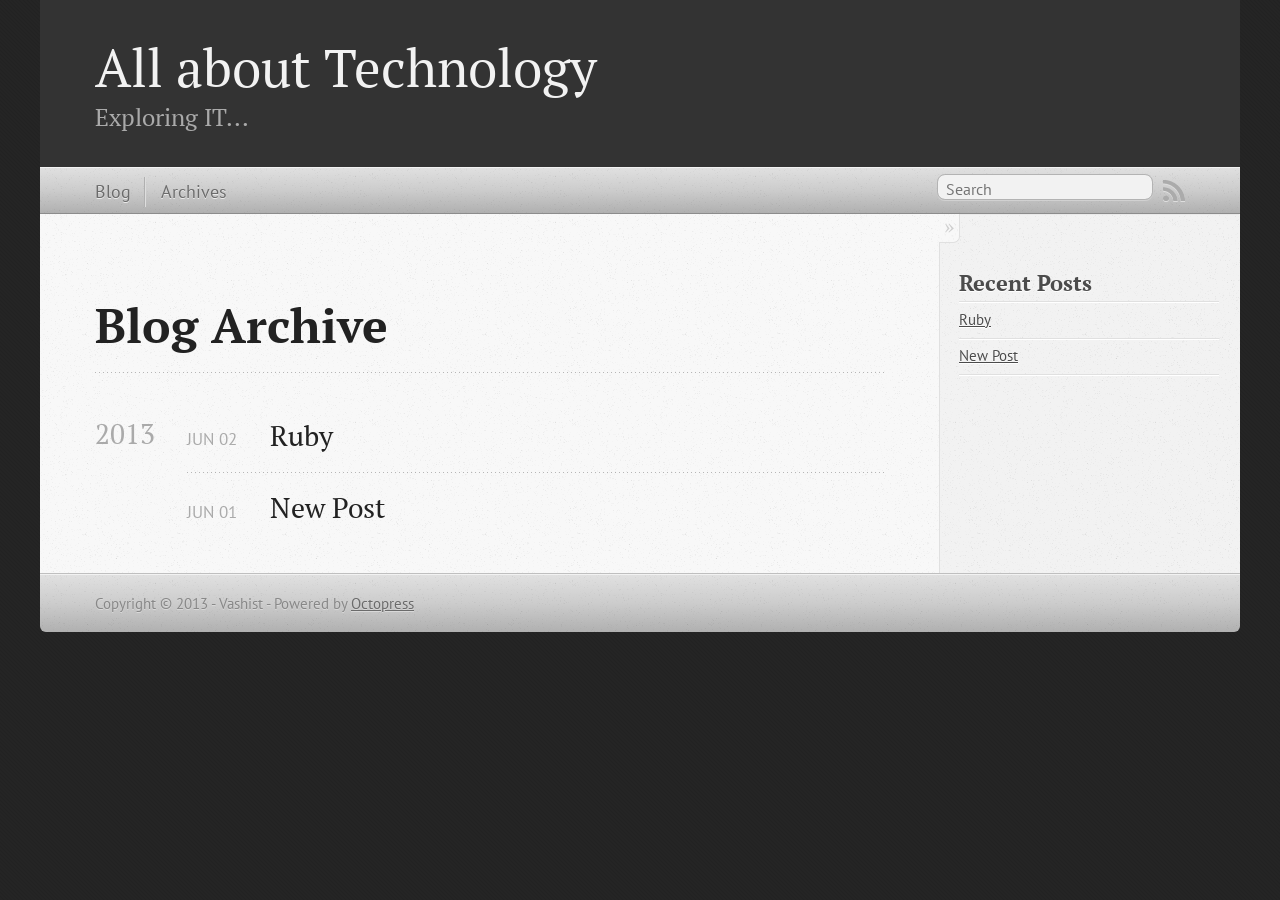
==== commit bcbaad2a: "Site updated at 2013-06-21 16:19:21 UTC" ====
--- a/blog/archives/index.html
+++ b/blog/archives/index.html
@@ -9,11 +9,9 @@
   <meta name="author" content="Vashist">
 
   
-  <meta name="description" content="Blog Archive 2013 D-Link configuration
-Jun 12 2013 Configuring D-Link
-Jun 11 2013 Ruby
+  <meta name="description" content=" Blog Archive 2013 Ruby
 Jun 02 2013 New Post
-Jun 01 2013 Recent Posts D-Link &hellip;">
+Jun 01 2013 Recent Posts Ruby New Post ">
   
 
   <!-- http://t.co/dKP3o1e -->
@@ -84,26 +82,6 @@
 
 <article>
   
-<h1><a href="/blog/2013/06/12/d-link-configuration/">D-Link configuration</a></h1>
-<time datetime="2013-06-12T14:58:00+05:30" pubdate><span class='month'>Jun</span> <span class='day'>12</span> <span class='year'>2013</span></time>
-
-
-</article>
-
-
-
-<article>
-  
-<h1><a href="/blog/2013/06/11/configuring-d-link/">Configuring D-Link</a></h1>
-<time datetime="2013-06-11T20:39:00+05:30" pubdate><span class='month'>Jun</span> <span class='day'>11</span> <span class='year'>2013</span></time>
-
-
-</article>
-
-
-
-<article>
-  
 <h1><a href="/blog/2013/06/02/ruby/">Ruby</a></h1>
 <time datetime="2013-06-02T17:36:00+05:30" pubdate><span class='month'>Jun</span> <span class='day'>02</span> <span class='year'>2013</span></time>
 
@@ -132,14 +110,6 @@
     <section>
   <h1>Recent Posts</h1>
   <ul id="recent_posts">
-    
-      <li class="post">
-        <a href="/blog/2013/06/12/d-link-configuration/">D-Link Configuration</a>
-      </li>
-    
-      <li class="post">
-        <a href="/blog/2013/06/11/configuring-d-link/">Configuring D-Link</a>
-      </li>
     
       <li class="post">
         <a href="/blog/2013/06/02/ruby/">Ruby</a>
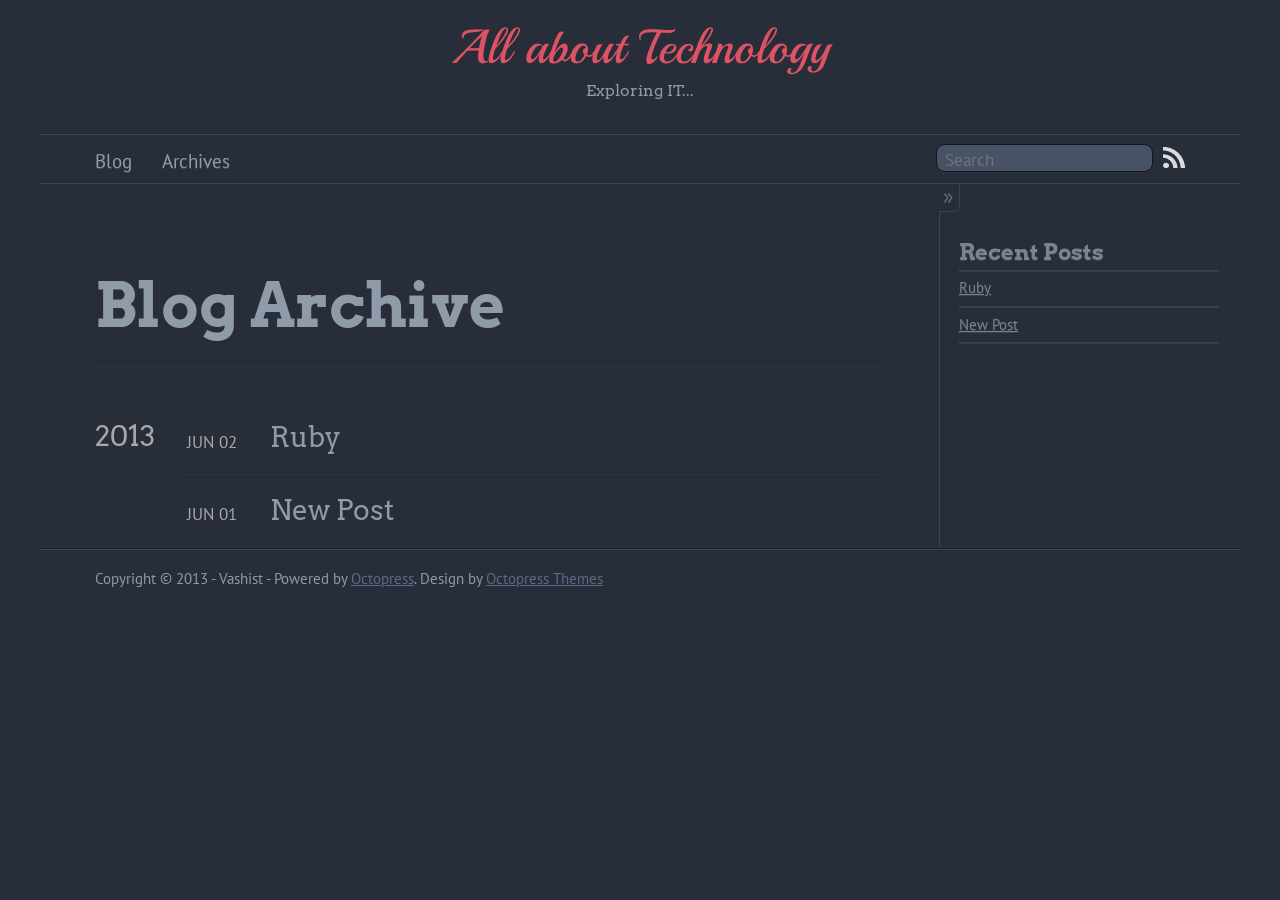
==== commit 4d07bd19: "Site updated at 2013-06-21 16:28:52 UTC" ====
--- a/blog/archives/index.html
+++ b/blog/archives/index.html
@@ -20,23 +20,23 @@
   <meta name="viewport" content="width=device-width, initial-scale=1">
 
   
-  <link rel="canonical" href="http://vashist.github.io/blog/archives">
+  <link rel="canonical" href="http://vashist.github.io/blog/archives/">
   <link href="/favicon.png" rel="icon">
   <link href="/stylesheets/screen.css" media="screen, projection" rel="stylesheet" type="text/css">
+  <script src="/javascripts/modernizr-2.0.js"></script>
+  <script src="/javascripts/ender.js"></script>
+  <script src="/javascripts/octopress.js" type="text/javascript"></script>
   <link href="/atom.xml" rel="alternate" title="All about Technology" type="application/atom+xml">
-  <script src="/javascripts/modernizr-2.0.js"></script>
-  <script src="//ajax.googleapis.com/ajax/libs/jquery/1.9.1/jquery.min.js"></script>
-  <script>!window.jQuery && document.write(unescape('%3Cscript src="./javascripts/lib/jquery.min.js"%3E%3C/script%3E'))</script>
-  <script src="/javascripts/octopress.js" type="text/javascript"></script>
   <!--Fonts from Google"s Web font directory at http://google.com/webfonts -->
-<link href="http://fonts.googleapis.com/css?family=PT+Serif:regular,italic,bold,bolditalic" rel="stylesheet" type="text/css">
+<link href="http://fonts.googleapis.com/css?family=Arvo:400,400italic,700,700italic" rel="stylesheet" type="text/css">
 <link href="http://fonts.googleapis.com/css?family=PT+Sans:regular,italic,bold,bolditalic" rel="stylesheet" type="text/css">
+<link href="http://fonts.googleapis.com/css?family=Playball" rel="stylesheet" type="text/css">
 
   
 
 </head>
 
-<body   >
+<body>
   <header role="banner"><hgroup>
   <h1><a href="/">All about Technology</a></h1>
   
@@ -45,7 +45,8 @@
 </hgroup>
 
 </header>
-  <nav role="navigation"><ul class="subscription" data-subscription="rss">
+  <div id="navigation">
+    <nav role="navigation"><ul class="subscription" data-subscription="rss">
   <li><a href="/atom.xml" rel="subscribe-rss" title="subscribe via RSS">RSS</a></li>
   
 </ul>
@@ -63,9 +64,11 @@
 </ul>
 
 </nav>
-  <div id="main">
-    <div id="content">
-      <div>
+  </div>
+  <div id="body"  >
+    <div id="main">
+      <div id="content">
+        <div>
 <article role="article">
   
   <header>
@@ -130,15 +133,15 @@
 </aside>
 
 
+      </div>
     </div>
-  </div>
-  <footer role="contentinfo"><p>
+    <footer role="contentinfo"><p>
   Copyright &copy; 2013 - Vashist -
-  <span class="credit">Powered by <a href="http://octopress.org">Octopress</a></span>
+  <span class="credit">Powered by <a href="http://octopress.org">Octopress</a>. Design by <a href="http://octopressthemes.com">Octopress Themes</a></span>
 </p>
 
 </footer>
-  
+    
 
 
 
@@ -160,5 +163,6 @@
 
 
 
+  </div>
 </body>
 </html>
--- a/stylesheets/screen.css
+++ b/stylesheets/screen.css
@@ -1 +1 @@
-html,body,div,span,applet,object,iframe,h1,h2,h3,h4,h5,h6,p,blockquote,pre,a,abbr,acronym,address,big,cite,code,del,dfn,em,img,ins,kbd,q,s,samp,small,strike,strong,sub,sup,tt,var,b,u,i,center,dl,dt,dd,ol,ul,li,fieldset,form,label,legend,table,caption,tbody,tfoot,thead,tr,th,td,article,aside,canvas,details,embed,figure,figcaption,footer,header,hgroup,menu,nav,output,ruby,section,summary,time,mark,audio,video{margin:0;padding:0;border:0;font:inherit;font-size:100%;vertical-align:baseline}html{line-height:1}ol,ul{list-style:none}table{border-collapse:collapse;border-spacing:0}caption,th,td{text-align:left;font-weight:normal;vertical-align:middle}q,blockquote{quotes:none}q:before,q:after,blockquote:before,blockquote:after{content:"";content:none}a img{border:none}article,aside,details,figcaption,figure,footer,header,hgroup,menu,nav,section,summary{display:block}article,aside,details,figcaption,figure,footer,header,hgroup,menu,nav,section,summary{display:block}a{color:#1863a1}a:visited{color:#751590}a:focus{color:#0181eb}a:hover{color:#0181eb}a:active{color:#01579f}aside.sidebar a{color:#1863a1}aside.sidebar a:focus{color:#0181eb}aside.sidebar a:hover{color:#0181eb}aside.sidebar a:active{color:#01579f}a{-webkit-transition:color 0.3s;-moz-transition:color 0.3s;-o-transition:color 0.3s;transition:color 0.3s}html{background:#252525 url('/images/line-tile.png?1371028965') top left}body>div{background:#f2f2f2 url('/images/noise.png?1371028965') top left;border-bottom:1px solid #bfbfbf}body>div>div{background:#f8f8f8 url('/images/noise.png?1371028965') top left;border-right:1px solid #e0e0e0}.heading,body>header h1,h1,h2,h3,h4,h5,h6{font-family:"PT Serif","Georgia","Helvetica Neue",Arial,sans-serif}.sans,body>header h2,article header p.meta,article>footer,#content .blog-index footer,html .gist .gist-file .gist-meta,#blog-archives a.category,#blog-archives time,aside.sidebar section,body>footer{font-family:"PT Sans","Helvetica Neue",Arial,sans-serif}.serif,body,#content .blog-index a[rel=full-article]{font-family:"PT Serif",Georgia,Times,"Times New Roman",serif}.mono,pre,code,tt,p code,li code{font-family:Menlo,Monaco,"Andale Mono","lucida console","Courier New",monospace}body>header h1{font-size:2.2em;font-family:"PT Serif","Georgia","Helvetica Neue",Arial,sans-serif;font-weight:normal;line-height:1.2em;margin-bottom:0.6667em}body>header h2{font-family:"PT Serif","Georgia","Helvetica Neue",Arial,sans-serif}body{line-height:1.5em;color:#222}h1{font-size:2.2em;line-height:1.2em}@media only screen and (min-width: 992px){body{font-size:1.15em}h1{font-size:2.6em;line-height:1.2em}}h1,h2,h3,h4,h5,h6{text-rendering:optimizelegibility;margin-bottom:1em;font-weight:bold}h2,section h1{font-size:1.5em}h3,section h2,section section h1{font-size:1.3em}h4,section h3,section section h2,section section section h1{font-size:1em}h5,section h4,section section h3{font-size:.9em}h6,section h5,section section h4,section section section h3{font-size:.8em}p,article blockquote,ul,ol{margin-bottom:1.5em}ul{list-style-type:disc}ul ul{list-style-type:circle;margin-bottom:0px}ul ul ul{list-style-type:square;margin-bottom:0px}ol{list-style-type:decimal}ol ol{list-style-type:lower-alpha;margin-bottom:0px}ol ol ol{list-style-type:lower-roman;margin-bottom:0px}ul,ul ul,ul ol,ol,ol ul,ol ol{margin-left:1.3em}ul ul,ul ol,ol ul,ol ol{margin-bottom:0em}strong{font-weight:bold}em{font-style:italic}sup,sub{font-size:0.75em;position:relative;display:inline-block;padding:0 .2em;line-height:.8em}sup{top:-0.5em}sub{bottom:-0.5em}a[rev='footnote']{font-size:.75em;padding:0 .3em;line-height:1}q{font-style:italic}q:before{content:"\201C"}q:after{content:"\201D"}em,dfn{font-style:italic}strong,dfn{font-weight:bold}del,s{text-decoration:line-through}abbr,acronym{border-bottom:1px dotted;cursor:help}hr{margin-bottom:0.2em}small{font-size:.8em}big{font-size:1.2em}article blockquote{font-style:italic;position:relative;font-size:1.2em;line-height:1.5em;padding-left:1em;border-left:4px solid rgba(170,170,170,0.5)}article blockquote cite{font-style:italic}article blockquote cite a{color:#aaa !important;word-wrap:break-word}article blockquote cite:before{content:'\2014';padding-right:.3em;padding-left:.3em;color:#aaa}@media only screen and (min-width: 992px){article blockquote{padding-left:1.5em;border-left-width:4px}}.pullquote-right:before,.pullquote-left:before{padding:0;border:none;content:attr(data-pullquote);float:right;width:45%;margin:.5em 0 1em 1.5em;position:relative;top:7px;font-size:1.4em;line-height:1.45em}.pullquote-left:before{float:left;margin:.5em 1.5em 1em 0}.force-wrap,article a,aside.sidebar a{white-space:-moz-pre-wrap;white-space:-pre-wrap;white-space:-o-pre-wrap;white-space:pre-wrap;word-wrap:break-word}.group,body>header,body>nav,body>footer,body #content>article,body #content>div>article,body #content>div>section,body div.pagination,aside.sidebar,#main,#content,.sidebar{*zoom:1}.group:after,body>header:after,body>nav:after,body>footer:after,body #content>article:after,body #content>div>article:after,body #content>div>section:after,body div.pagination:after,aside.sidebar:after,#main:after,#content:after,.sidebar:after{content:"";display:table;clear:both}body{-webkit-text-size-adjust:none;max-width:1200px;position:relative;margin:0 auto}body>header,body>nav,body>footer,body #content>article,body #content>div>article,body #content>div>section{padding-left:18px;padding-right:18px}@media only screen and (min-width: 480px){body>header,body>nav,body>footer,body #content>article,body #content>div>article,body #content>div>section{padding-left:25px;padding-right:25px}}@media only screen and (min-width: 768px){body>header,body>nav,body>footer,body #content>article,body #content>div>article,body #content>div>section{padding-left:35px;padding-right:35px}}@media only screen and (min-width: 992px){body>header,body>nav,body>footer,body #content>article,body #content>div>article,body #content>div>section{padding-left:55px;padding-right:55px}}body div.pagination{margin-left:18px;margin-right:18px}@media only screen and (min-width: 480px){body div.pagination{margin-left:25px;margin-right:25px}}@media only screen and (min-width: 768px){body div.pagination{margin-left:35px;margin-right:35px}}@media only screen and (min-width: 992px){body div.pagination{margin-left:55px;margin-right:55px}}body>header{font-size:1em;padding-top:1.5em;padding-bottom:1.5em}#content{overflow:hidden}#content>div,#content>article{width:100%}aside.sidebar{float:none;padding:0 18px 1px;background-color:#f7f7f7;border-top:1px solid #e0e0e0}.flex-content,article img,article video,article .flash-video,aside.sidebar img{max-width:100%;height:auto}.basic-alignment.left,article img.left,article video.left,article .left.flash-video,aside.sidebar img.left{float:left;margin-right:1.5em}.basic-alignment.right,article img.right,article video.right,article .right.flash-video,aside.sidebar img.right{float:right;margin-left:1.5em}.basic-alignment.center,article img.center,article video.center,article .center.flash-video,aside.sidebar img.center{display:block;margin:0 auto 1.5em}.basic-alignment.left,article img.left,article video.left,article .left.flash-video,aside.sidebar img.left,.basic-alignment.right,article img.right,article video.right,article .right.flash-video,aside.sidebar img.right{margin-bottom:.8em}.toggle-sidebar,.no-sidebar .toggle-sidebar{display:none}@media only screen and (min-width: 750px){body.sidebar-footer aside.sidebar{float:none;width:auto;clear:left;margin:0;padding:0 35px 1px;background-color:#f7f7f7;border-top:1px solid #eaeaea}body.sidebar-footer aside.sidebar section.odd,body.sidebar-footer aside.sidebar section.even{float:left;width:48%}body.sidebar-footer aside.sidebar section.odd{margin-left:0}body.sidebar-footer aside.sidebar section.even{margin-left:4%}body.sidebar-footer aside.sidebar.thirds section{width:30%;margin-left:5%}body.sidebar-footer aside.sidebar.thirds section.first{margin-left:0;clear:both}}body.sidebar-footer #content{margin-right:0px}body.sidebar-footer .toggle-sidebar{display:none}@media only screen and (min-width: 550px){body>header{font-size:1em}}@media only screen and (min-width: 750px){aside.sidebar{float:none;width:auto;clear:left;margin:0;padding:0 35px 1px;background-color:#f7f7f7;border-top:1px solid #eaeaea}aside.sidebar section.odd,aside.sidebar section.even{float:left;width:48%}aside.sidebar section.odd{margin-left:0}aside.sidebar section.even{margin-left:4%}aside.sidebar.thirds section{width:30%;margin-left:5%}aside.sidebar.thirds section.first{margin-left:0;clear:both}}@media only screen and (min-width: 768px){body{-webkit-text-size-adjust:auto}body>header{font-size:1.2em}#main{padding:0;margin:0 auto}#content{overflow:visible;margin-right:240px;position:relative}.no-sidebar #content{margin-right:0;border-right:0}.collapse-sidebar #content{margin-right:20px}#content>div,#content>article{padding-top:17.5px;padding-bottom:17.5px;float:left}aside.sidebar{width:210px;padding:0 15px 15px;background:none;clear:none;float:left;margin:0 -100% 0 0}aside.sidebar section{width:auto;margin-left:0}aside.sidebar section.odd,aside.sidebar section.even{float:none;width:auto;margin-left:0}.collapse-sidebar aside.sidebar{float:none;width:auto;clear:left;margin:0;padding:0 35px 1px;background-color:#f7f7f7;border-top:1px solid #eaeaea}.collapse-sidebar aside.sidebar section.odd,.collapse-sidebar aside.sidebar section.even{float:left;width:48%}.collapse-sidebar aside.sidebar section.odd{margin-left:0}.collapse-sidebar aside.sidebar section.even{margin-left:4%}.collapse-sidebar aside.sidebar.thirds section{width:30%;margin-left:5%}.collapse-sidebar aside.sidebar.thirds section.first{margin-left:0;clear:both}}@media only screen and (min-width: 992px){body>header{font-size:1.3em}#content{margin-right:300px}#content>div,#content>article{padding-top:27.5px;padding-bottom:27.5px}aside.sidebar{width:260px;padding:1.2em 20px 20px}.collapse-sidebar aside.sidebar{padding-left:55px;padding-right:55px}}@media only screen and (min-width: 768px){ul,ol{margin-left:0}}body>header{background:#333}body>header h1{display:inline-block;margin:0}body>header h1 a,body>header h1 a:visited,body>header h1 a:hover{color:#f2f2f2;text-decoration:none}body>header h2{margin:.2em 0 0;font-size:1em;color:#aaa;font-weight:normal}body>nav{position:relative;background-color:#ccc;background:url('/images/noise.png?1371028965'),-webkit-gradient(linear, 50% 0%, 50% 100%, color-stop(0%, #e0e0e0), color-stop(50%, #cccccc), color-stop(100%, #b0b0b0));background:url('/images/noise.png?1371028965'),-webkit-linear-gradient(#e0e0e0,#cccccc,#b0b0b0);background:url('/images/noise.png?1371028965'),-moz-linear-gradient(#e0e0e0,#cccccc,#b0b0b0);background:url('/images/noise.png?1371028965'),-o-linear-gradient(#e0e0e0,#cccccc,#b0b0b0);background:url('/images/noise.png?1371028965'),linear-gradient(#e0e0e0,#cccccc,#b0b0b0);border-top:1px solid #f2f2f2;border-bottom:1px solid #8c8c8c;padding-top:.35em;padding-bottom:.35em}body>nav form{-webkit-background-clip:padding;-moz-background-clip:padding;background-clip:padding-box;margin:0;padding:0}body>nav form .search{padding:.3em .5em 0;font-size:.85em;font-family:"PT Sans","Helvetica Neue",Arial,sans-serif;line-height:1.1em;width:95%;-webkit-border-radius:0.5em;-moz-border-radius:0.5em;-ms-border-radius:0.5em;-o-border-radius:0.5em;border-radius:0.5em;-webkit-background-clip:padding;-moz-background-clip:padding;background-clip:padding-box;-webkit-box-shadow:#d1d1d1 0 1px;-moz-box-shadow:#d1d1d1 0 1px;box-shadow:#d1d1d1 0 1px;background-color:#f2f2f2;border:1px solid #b3b3b3;color:#888}body>nav form .search:focus{color:#444;border-color:#80b1df;-webkit-box-shadow:#80b1df 0 0 4px,#80b1df 0 0 3px inset;-moz-box-shadow:#80b1df 0 0 4px,#80b1df 0 0 3px inset;box-shadow:#80b1df 0 0 4px,#80b1df 0 0 3px inset;background-color:#fff;outline:none}body>nav fieldset[role=search]{float:right;width:48%}body>nav fieldset.mobile-nav{float:left;width:48%}body>nav fieldset.mobile-nav select{width:100%;font-size:.8em;border:1px solid #888}body>nav ul{display:none}@media only screen and (min-width: 550px){body>nav{font-size:.9em}body>nav ul{margin:0;padding:0;border:0;overflow:hidden;*zoom:1;float:left;display:block;padding-top:.15em}body>nav ul li{list-style-image:none;list-style-type:none;margin-left:0;white-space:nowrap;display:inline;float:left;padding-left:0;padding-right:0}body>nav ul li:first-child,body>nav ul li.first{padding-left:0}body>nav ul li:last-child{padding-right:0}body>nav ul li.last{padding-right:0}body>nav ul.subscription{margin-left:.8em;float:right}body>nav ul.subscription li:last-child a{padding-right:0}body>nav ul li{margin:0}body>nav a{color:#6b6b6b;font-family:"PT Sans","Helvetica Neue",Arial,sans-serif;text-shadow:#ebebeb 0 1px;float:left;text-decoration:none;font-size:1.1em;padding:.1em 0;line-height:1.5em}body>nav a:visited{color:#6b6b6b}body>nav a:hover{color:#2b2b2b}body>nav li+li{border-left:1px solid #b0b0b0;margin-left:.8em}body>nav li+li a{padding-left:.8em;border-left:1px solid #dedede}body>nav form{float:right;text-align:left;padding-left:.8em;width:175px}body>nav form .search{width:93%;font-size:.95em;line-height:1.2em}body>nav ul[data-subscription$=email]+form{width:97px}body>nav ul[data-subscription$=email]+form .search{width:91%}body>nav fieldset.mobile-nav{display:none}body>nav fieldset[role=search]{width:99%}}@media only screen and (min-width: 992px){body>nav form{width:215px}body>nav ul[data-subscription$=email]+form{width:147px}}.no-placeholder body>nav .search{background:#f2f2f2 url('/images/search.png?1371028965') 0.3em 0.25em no-repeat;text-indent:1.3em}@media only screen and (min-width: 550px){.maskImage body>nav ul[data-subscription$=email]+form{width:123px}}@media only screen and (min-width: 992px){.maskImage body>nav ul[data-subscription$=email]+form{width:173px}}.maskImage ul.subscription{position:relative;top:.2em}.maskImage ul.subscription li,.maskImage ul.subscription a{border:0;padding:0}.maskImage a[rel=subscribe-rss]{position:relative;top:0px;text-indent:-999999em;background-color:#dedede;border:0;padding:0}.maskImage a[rel=subscribe-rss],.maskImage a[rel=subscribe-rss]:after{-webkit-mask-image:url('/images/rss.png?1371028965');-moz-mask-image:url('/images/rss.png?1371028965');-ms-mask-image:url('/images/rss.png?1371028965');-o-mask-image:url('/images/rss.png?1371028965');mask-image:url('/images/rss.png?1371028965');-webkit-mask-repeat:no-repeat;-moz-mask-repeat:no-repeat;-ms-mask-repeat:no-repeat;-o-mask-repeat:no-repeat;mask-repeat:no-repeat;width:22px;height:22px}.maskImage a[rel=subscribe-rss]:after{content:"";position:absolute;top:-1px;left:0;background-color:#ababab}.maskImage a[rel=subscribe-rss]:hover:after{background-color:#9e9e9e}.maskImage a[rel=subscribe-email]{position:relative;top:0px;text-indent:-999999em;background-color:#dedede;border:0;padding:0}.maskImage a[rel=subscribe-email],.maskImage a[rel=subscribe-email]:after{-webkit-mask-image:url('/images/email.png?1371028965');-moz-mask-image:url('/images/email.png?1371028965');-ms-mask-image:url('/images/email.png?1371028965');-o-mask-image:url('/images/email.png?1371028965');mask-image:url('/images/email.png?1371028965');-webkit-mask-repeat:no-repeat;-moz-mask-repeat:no-repeat;-ms-mask-repeat:no-repeat;-o-mask-repeat:no-repeat;mask-repeat:no-repeat;width:28px;height:22px}.maskImage a[rel=subscribe-email]:after{content:"";position:absolute;top:-1px;left:0;background-color:#ababab}.maskImage a[rel=subscribe-email]:hover:after{background-color:#9e9e9e}article{padding-top:1em}article header{position:relative;padding-top:2em;padding-bottom:1em;margin-bottom:1em;background:url('[data-uri]') bottom left repeat-x}article header h1{margin:0}article header h1 a{text-decoration:none}article header h1 a:hover{text-decoration:underline}article header p{font-size:.9em;color:#aaa;margin:0}article header p.meta{text-transform:uppercase;position:absolute;top:0}@media only screen and (min-width: 768px){article header{margin-bottom:1.5em;padding-bottom:1em;background:url('[data-uri]') bottom left repeat-x}}article h2{padding-top:0.8em;background:url('[data-uri]') top left repeat-x}.entry-content article h2:first-child,article header+h2{padding-top:0}article h2:first-child,article header+h2{background:none}article .feature{padding-top:.5em;margin-bottom:1em;padding-bottom:1em;background:url('[data-uri]') bottom left repeat-x;font-size:2.0em;font-style:italic;line-height:1.3em}article img,article video,article .flash-video{-webkit-border-radius:0.3em;-moz-border-radius:0.3em;-ms-border-radius:0.3em;-o-border-radius:0.3em;border-radius:0.3em;-webkit-box-shadow:rgba(0,0,0,0.15) 0 1px 4px;-moz-box-shadow:rgba(0,0,0,0.15) 0 1px 4px;box-shadow:rgba(0,0,0,0.15) 0 1px 4px;-webkit-box-sizing:border-box;-moz-box-sizing:border-box;box-sizing:border-box;border:#fff 0.5em solid}article video,article .flash-video{margin:0 auto 1.5em}article video{display:block;width:100%}article .flash-video>div{position:relative;display:block;padding-bottom:56.25%;padding-top:1px;height:0;overflow:hidden}article .flash-video>div iframe,article .flash-video>div object,article .flash-video>div embed{position:absolute;top:0;left:0;width:100%;height:100%}article>footer{padding-bottom:2.5em;margin-top:2em}article>footer p.meta{margin-bottom:.8em;font-size:.85em;clear:both;overflow:hidden}.blog-index article+article{background:url('[data-uri]') top left repeat-x}#content .blog-index{padding-top:0;padding-bottom:0}#content .blog-index article{padding-top:2em}#content .blog-index article header{background:none;padding-bottom:0}#content .blog-index article h1{font-size:2.2em}#content .blog-index article h1 a{color:inherit}#content .blog-index article h1 a:hover{color:#0181eb}#content .blog-index a[rel=full-article]{background:#ebebeb;display:inline-block;padding:.4em .8em;margin-right:.5em;text-decoration:none;color:#666;-webkit-transition:background-color 0.5s;-moz-transition:background-color 0.5s;-o-transition:background-color 0.5s;transition:background-color 0.5s}#content .blog-index a[rel=full-article]:hover{background:#0181eb;text-shadow:none;color:#f8f8f8}#content .blog-index footer{margin-top:1em}.separator,article>footer .byline+time:before,article>footer time+time:before,article>footer .comments:before,article>footer .byline ~ .categories:before{content:"\2022 ";padding:0 .4em 0 .2em;display:inline-block}#content div.pagination{text-align:center;font-size:.95em;position:relative;background:url('[data-uri]') top left repeat-x;padding-top:1.5em;padding-bottom:1.5em}#content div.pagination a{text-decoration:none;color:#aaa}#content div.pagination a.prev{position:absolute;left:0}#content div.pagination a.next{position:absolute;right:0}#content div.pagination a:hover{color:#0181eb}#content div.pagination a[href*=archive]:before,#content div.pagination a[href*=archive]:after{content:'\2014';padding:0 .3em}p.meta+.sharing{padding-top:1em;padding-left:0;background:url('[data-uri]') top left repeat-x}#fb-root{display:none}.highlight,html .gist .gist-file .gist-syntax .gist-highlight{border:1px solid #05232b !important}.highlight table td.code,html .gist .gist-file .gist-syntax .gist-highlight table td.code{width:100%}.highlight .line-numbers,html .gist .gist-file .gist-syntax .highlight .line_numbers{text-align:right;font-size:13px;line-height:1.45em;background:#073642 url('/images/noise.png?1371028965') top left !important;border-right:1px solid #00232c !important;-webkit-box-shadow:#083e4b -1px 0 inset;-moz-box-shadow:#083e4b -1px 0 inset;box-shadow:#083e4b -1px 0 inset;text-shadow:#021014 0 -1px;padding:.8em !important;-webkit-border-radius:0;-moz-border-radius:0;-ms-border-radius:0;-o-border-radius:0;border-radius:0}.highlight .line-numbers span,html .gist .gist-file .gist-syntax .highlight .line_numbers span{color:#586e75 !important}figure.code,.gist-file,pre{-webkit-box-shadow:rgba(0,0,0,0.06) 0 0 10px;-moz-box-shadow:rgba(0,0,0,0.06) 0 0 10px;box-shadow:rgba(0,0,0,0.06) 0 0 10px}figure.code .highlight pre,.gist-file .highlight pre,pre .highlight pre{-webkit-box-shadow:none;-moz-box-shadow:none;box-shadow:none}.gist .highlight *::-moz-selection,figure.code .highlight *::-moz-selection{background:#386774;color:inherit;text-shadow:#002b36 0 1px}.gist .highlight *::-webkit-selection,figure.code .highlight *::-webkit-selection{background:#386774;color:inherit;text-shadow:#002b36 0 1px}.gist .highlight *::selection,figure.code .highlight *::selection{background:#386774;color:inherit;text-shadow:#002b36 0 1px}html .gist .gist-file{margin-bottom:1.8em;position:relative;border:none;padding-top:26px !important}html .gist .gist-file .highlight{margin-bottom:0}html .gist .gist-file .gist-syntax{border-bottom:0 !important;background:none !important}html .gist .gist-file .gist-syntax .gist-highlight{background:#002b36 !important}html .gist .gist-file .gist-syntax .highlight pre{padding:0}html .gist .gist-file .gist-meta{padding:.6em 0.8em;border:1px solid #083e4b !important;color:#586e75;font-size:.7em !important;background:#073642 url('/images/noise.png?1371028965') top left;line-height:1.5em}html .gist .gist-file .gist-meta a{color:#75878b !important;text-decoration:none}html .gist .gist-file .gist-meta a:hover{text-decoration:underline}html .gist .gist-file .gist-meta a:hover{color:#93a1a1 !important}html .gist .gist-file .gist-meta a[href*='#file']{position:absolute;top:0;left:0;right:-10px;color:#474747 !important}html .gist .gist-file .gist-meta a[href*='#file']:hover{color:#1863a1 !important}html .gist .gist-file .gist-meta a[href*=raw]{top:.4em}pre{background:#002b36 url('/images/noise.png?1371028965') top left;-webkit-border-radius:0.4em;-moz-border-radius:0.4em;-ms-border-radius:0.4em;-o-border-radius:0.4em;border-radius:0.4em;border:1px solid #05232b;line-height:1.45em;font-size:13px;margin-bottom:2.1em;padding:.8em 1em;color:#93a1a1;overflow:auto}h3.filename+pre{-moz-border-radius-topleft:0px;-webkit-border-top-left-radius:0px;border-top-left-radius:0px;-moz-border-radius-topright:0px;-webkit-border-top-right-radius:0px;border-top-right-radius:0px}p code,li code{display:inline-block;white-space:no-wrap;background:#fff;font-size:.8em;line-height:1.5em;color:#555;border:1px solid #ddd;-webkit-border-radius:0.4em;-moz-border-radius:0.4em;-ms-border-radius:0.4em;-o-border-radius:0.4em;border-radius:0.4em;padding:0 .3em;margin:-1px 0}p pre code,li pre code{font-size:1em !important;background:none;border:none}.pre-code,html .gist .gist-file .gist-syntax .highlight pre,.highlight code{font-family:Menlo,Monaco,"Andale Mono","lucida console","Courier New",monospace !important;overflow:scroll;overflow-y:hidden;display:block;padding:.8em;overflow-x:auto;line-height:1.45em;background:#002b36 url('/images/noise.png?1371028965') top left !important;color:#93a1a1 !important}.pre-code span,html .gist .gist-file .gist-syntax .highlight pre span,.highlight code span{color:#93a1a1 !important}.pre-code span,html .gist .gist-file .gist-syntax .highlight pre span,.highlight code span{font-style:normal !important;font-weight:normal !important}.pre-code .c,html .gist .gist-file .gist-syntax .highlight pre .c,.highlight code .c{color:#586e75 !important;font-style:italic !important}.pre-code .cm,html .gist .gist-file .gist-syntax .highlight pre .cm,.highlight code .cm{color:#586e75 !important;font-style:italic !important}.pre-code .cp,html .gist .gist-file .gist-syntax .highlight pre .cp,.highlight code .cp{color:#586e75 !important;font-style:italic !important}.pre-code .c1,html .gist .gist-file .gist-syntax .highlight pre .c1,.highlight code .c1{color:#586e75 !important;font-style:italic !important}.pre-code .cs,html .gist .gist-file .gist-syntax .highlight pre .cs,.highlight code .cs{color:#586e75 !important;font-weight:bold !important;font-style:italic !important}.pre-code .err,html .gist .gist-file .gist-syntax .highlight pre .err,.highlight code .err{color:#dc322f !important;background:none !important}.pre-code .k,html .gist .gist-file .gist-syntax .highlight pre .k,.highlight code .k{color:#cb4b16 !important}.pre-code .o,html .gist .gist-file .gist-syntax .highlight pre .o,.highlight code .o{color:#93a1a1 !important;font-weight:bold !important}.pre-code .p,html .gist .gist-file .gist-syntax .highlight pre .p,.highlight code .p{color:#93a1a1 !important}.pre-code .ow,html .gist .gist-file .gist-syntax .highlight pre .ow,.highlight code .ow{color:#2aa198 !important;font-weight:bold !important}.pre-code .gd,html .gist .gist-file .gist-syntax .highlight pre .gd,.highlight code .gd{color:#93a1a1 !important;background-color:#372c34 !important;display:inline-block}.pre-code .gd .x,html .gist .gist-file .gist-syntax .highlight pre .gd .x,.highlight code .gd .x{color:#93a1a1 !important;background-color:#4d2d33 !important;display:inline-block}.pre-code .ge,html .gist .gist-file .gist-syntax .highlight pre .ge,.highlight code .ge{color:#93a1a1 !important;font-style:italic !important}.pre-code .gh,html .gist .gist-file .gist-syntax .highlight pre .gh,.highlight code .gh{color:#586e75 !important}.pre-code .gi,html .gist .gist-file .gist-syntax .highlight pre .gi,.highlight code .gi{color:#93a1a1 !important;background-color:#1a412b !important;display:inline-block}.pre-code .gi .x,html .gist .gist-file .gist-syntax .highlight pre .gi .x,.highlight code .gi .x{color:#93a1a1 !important;background-color:#355720 !important;display:inline-block}.pre-code .gs,html .gist .gist-file .gist-syntax .highlight pre .gs,.highlight code .gs{color:#93a1a1 !important;font-weight:bold !important}.pre-code .gu,html .gist .gist-file .gist-syntax .highlight pre .gu,.highlight code .gu{color:#6c71c4 !important}.pre-code .kc,html .gist .gist-file .gist-syntax .highlight pre .kc,.highlight code .kc{color:#859900 !important;font-weight:bold !important}.pre-code .kd,html .gist .gist-file .gist-syntax .highlight pre .kd,.highlight code .kd{color:#268bd2 !important}.pre-code .kp,html .gist .gist-file .gist-syntax .highlight pre .kp,.highlight code .kp{color:#cb4b16 !important;font-weight:bold !important}.pre-code .kr,html .gist .gist-file .gist-syntax .highlight pre .kr,.highlight code .kr{color:#d33682 !important;font-weight:bold !important}.pre-code .kt,html .gist .gist-file .gist-syntax .highlight pre .kt,.highlight code .kt{color:#2aa198 !important}.pre-code .n,html .gist .gist-file .gist-syntax .highlight pre .n,.highlight code .n{color:#268bd2 !important}.pre-code .na,html .gist .gist-file .gist-syntax .highlight pre .na,.highlight code .na{color:#268bd2 !important}.pre-code .nb,html .gist .gist-file .gist-syntax .highlight pre .nb,.highlight code .nb{color:#859900 !important}.pre-code .nc,html .gist .gist-file .gist-syntax .highlight pre .nc,.highlight code .nc{color:#d33682 !important}.pre-code .no,html .gist .gist-file .gist-syntax .highlight pre .no,.highlight code .no{color:#b58900 !important}.pre-code .nl,html .gist .gist-file .gist-syntax .highlight pre .nl,.highlight code .nl{color:#859900 !important}.pre-code .ne,html .gist .gist-file .gist-syntax .highlight pre .ne,.highlight code .ne{color:#268bd2 !important;font-weight:bold !important}.pre-code .nf,html .gist .gist-file .gist-syntax .highlight pre .nf,.highlight code .nf{color:#268bd2 !important;font-weight:bold !important}.pre-code .nn,html .gist .gist-file .gist-syntax .highlight pre .nn,.highlight code .nn{color:#b58900 !important}.pre-code .nt,html .gist .gist-file .gist-syntax .highlight pre .nt,.highlight code .nt{color:#268bd2 !important;font-weight:bold !important}.pre-code .nx,html .gist .gist-file .gist-syntax .highlight pre .nx,.highlight code .nx{color:#b58900 !important}.pre-code .vg,html .gist .gist-file .gist-syntax .highlight pre .vg,.highlight code .vg{color:#268bd2 !important}.pre-code .vi,html .gist .gist-file .gist-syntax .highlight pre .vi,.highlight code .vi{color:#268bd2 !important}.pre-code .nv,html .gist .gist-file .gist-syntax .highlight pre .nv,.highlight code .nv{color:#268bd2 !important}.pre-code .mf,html .gist .gist-file .gist-syntax .highlight pre .mf,.highlight code .mf{color:#2aa198 !important}.pre-code .m,html .gist .gist-file .gist-syntax .highlight pre .m,.highlight code .m{color:#2aa198 !important}.pre-code .mh,html .gist .gist-file .gist-syntax .highlight pre .mh,.highlight code .mh{color:#2aa198 !important}.pre-code .mi,html .gist .gist-file .gist-syntax .highlight pre .mi,.highlight code .mi{color:#2aa198 !important}.pre-code .s,html .gist .gist-file .gist-syntax .highlight pre .s,.highlight code .s{color:#2aa198 !important}.pre-code .sd,html .gist .gist-file .gist-syntax .highlight pre .sd,.highlight code .sd{color:#2aa198 !important}.pre-code .s2,html .gist .gist-file .gist-syntax .highlight pre .s2,.highlight code .s2{color:#2aa198 !important}.pre-code .se,html .gist .gist-file .gist-syntax .highlight pre .se,.highlight code .se{color:#dc322f !important}.pre-code .si,html .gist .gist-file .gist-syntax .highlight pre .si,.highlight code .si{color:#268bd2 !important}.pre-code .sr,html .gist .gist-file .gist-syntax .highlight pre .sr,.highlight code .sr{color:#2aa198 !important}.pre-code .s1,html .gist .gist-file .gist-syntax .highlight pre .s1,.highlight code .s1{color:#2aa198 !important}.pre-code div .gd,html .gist .gist-file .gist-syntax .highlight pre div .gd,.highlight code div .gd,.pre-code div .gd .x,html .gist .gist-file .gist-syntax .highlight pre div .gd .x,.highlight code div .gd .x,.pre-code div .gi,html .gist .gist-file .gist-syntax .highlight pre div .gi,.highlight code div .gi,.pre-code div .gi .x,html .gist .gist-file .gist-syntax .highlight pre div .gi .x,.highlight code div .gi .x{display:inline-block;width:100%}.highlight,.gist-highlight{margin-bottom:1.8em;background:#002b36;overflow-y:hidden;overflow-x:auto}.highlight pre,.gist-highlight pre{background:none;-webkit-border-radius:0px;-moz-border-radius:0px;-ms-border-radius:0px;-o-border-radius:0px;border-radius:0px;border:none;padding:0;margin-bottom:0}pre::-webkit-scrollbar,.highlight::-webkit-scrollbar,.gist-highlight::-webkit-scrollbar{height:.5em;background:rgba(255,255,255,0.15)}pre::-webkit-scrollbar-thumb:horizontal,.highlight::-webkit-scrollbar-thumb:horizontal,.gist-highlight::-webkit-scrollbar-thumb:horizontal{background:rgba(255,255,255,0.2);-webkit-border-radius:4px;border-radius:4px}.highlight code{background:#000}figure.code{background:none;padding:0;border:0;margin-bottom:1.5em}figure.code pre{margin-bottom:0}figure.code figcaption{position:relative}figure.code .highlight{margin-bottom:0}.code-title,html .gist .gist-file .gist-meta a[href*='#file'],h3.filename,figure.code figcaption{text-align:center;font-size:13px;line-height:2em;text-shadow:#cbcccc 0 1px 0;color:#474747;font-weight:normal;margin-bottom:0;-moz-border-radius-topleft:5px;-webkit-border-top-left-radius:5px;border-top-left-radius:5px;-moz-border-radius-topright:5px;-webkit-border-top-right-radius:5px;border-top-right-radius:5px;font-family:"Helvetica Neue", Arial, "Lucida Grande", "Lucida Sans Unicode", Lucida, sans-serif;background:#aaa url('/images/code_bg.png?1371028965') top repeat-x;border:1px solid #565656;border-top-color:#cbcbcb;border-left-color:#a5a5a5;border-right-color:#a5a5a5;border-bottom:0}.download-source,html .gist .gist-file .gist-meta a[href*=raw],figure.code figcaption a{position:absolute;right:.8em;text-decoration:none;color:#666 !important;z-index:1;font-size:13px;text-shadow:#cbcccc 0 1px 0;padding-left:3em}.download-source:hover,html .gist .gist-file .gist-meta a[href*=raw]:hover,figure.code figcaption a:hover{text-decoration:underline}#archive #content>div,#archive #content>div>article{padding-top:0}#blog-archives{color:#aaa}#blog-archives article{padding:1em 0 1em;position:relative;background:url('[data-uri]') bottom left repeat-x}#blog-archives article:last-child{background:none}#blog-archives article footer{padding:0;margin:0}#blog-archives h1{color:#222;margin-bottom:.3em}#blog-archives h2{display:none}#blog-archives h1{font-size:1.5em}#blog-archives h1 a{text-decoration:none;color:inherit;font-weight:normal;display:inline-block}#blog-archives h1 a:hover{text-decoration:underline}#blog-archives h1 a:hover{color:#0181eb}#blog-archives a.category,#blog-archives time{color:#aaa}#blog-archives .entry-content{display:none}#blog-archives time{font-size:.9em;line-height:1.2em}#blog-archives time .month,#blog-archives time .day{display:inline-block}#blog-archives time .month{text-transform:uppercase}#blog-archives p{margin-bottom:1em}#blog-archives a,#blog-archives .entry-content a{color:inherit}#blog-archives a:hover,#blog-archives .entry-content a:hover{color:#0181eb}#blog-archives a:hover{color:#0181eb}@media only screen and (min-width: 550px){#blog-archives article{margin-left:5em}#blog-archives h2{margin-bottom:.3em;font-weight:normal;display:inline-block;position:relative;top:-1px;float:left}#blog-archives h2:first-child{padding-top:.75em}#blog-archives time{position:absolute;text-align:right;left:0em;top:1.8em}#blog-archives .year{display:none}#blog-archives article{padding-left:4.5em;padding-bottom:.7em}#blog-archives a.category{line-height:1.1em}}#content>.category article{margin-left:0;padding-left:6.8em}#content>.category .year{display:inline}.side-shadow-border,aside.sidebar section h1,aside.sidebar li{-webkit-box-shadow:#fff 0 1px;-moz-box-shadow:#fff 0 1px;box-shadow:#fff 0 1px}aside.sidebar{overflow:hidden;color:#4b4b4b;text-shadow:#fff 0 1px}aside.sidebar section{font-size:.8em;line-height:1.4em;margin-bottom:1.5em}aside.sidebar section h1{margin:1.5em 0 0;padding-bottom:.2em;border-bottom:1px solid #e0e0e0}aside.sidebar section h1+p{padding-top:.4em}aside.sidebar img{-webkit-border-radius:0.3em;-moz-border-radius:0.3em;-ms-border-radius:0.3em;-o-border-radius:0.3em;border-radius:0.3em;-webkit-box-shadow:rgba(0,0,0,0.15) 0 1px 4px;-moz-box-shadow:rgba(0,0,0,0.15) 0 1px 4px;box-shadow:rgba(0,0,0,0.15) 0 1px 4px;-webkit-box-sizing:border-box;-moz-box-sizing:border-box;box-sizing:border-box;border:#fff 0.3em solid}aside.sidebar ul{margin-bottom:0.5em;margin-left:0}aside.sidebar li{list-style:none;padding:.5em 0;margin:0;border-bottom:1px solid #e0e0e0}aside.sidebar li p:last-child{margin-bottom:0}aside.sidebar a{color:inherit;-webkit-transition:color 0.5s;-moz-transition:color 0.5s;-o-transition:color 0.5s;transition:color 0.5s}aside.sidebar:hover a{color:#1863a1}aside.sidebar:hover a:hover{color:#0181eb}.aside-alt-link,#pinboard_linkroll .pin-tag{color:#7e7e7e}.aside-alt-link:hover,#pinboard_linkroll .pin-tag:hover{color:#0181eb}@media only screen and (min-width: 768px){.toggle-sidebar{outline:none;position:absolute;right:-10px;top:0;bottom:0;display:inline-block;text-decoration:none;color:#cecece;width:9px;cursor:pointer}.toggle-sidebar:hover{background:#e9e9e9;background:-webkit-gradient(linear, 0% 50%, 100% 50%, color-stop(0%, rgba(224,224,224,0.5)), color-stop(100%, rgba(224,224,224,0)));background:-webkit-linear-gradient(left, rgba(224,224,224,0.5),rgba(224,224,224,0));background:-moz-linear-gradient(left, rgba(224,224,224,0.5),rgba(224,224,224,0));background:-o-linear-gradient(left, rgba(224,224,224,0.5),rgba(224,224,224,0));background:linear-gradient(left, rgba(224,224,224,0.5),rgba(224,224,224,0))}.toggle-sidebar:after{position:absolute;right:-11px;top:0;width:20px;font-size:1.2em;line-height:1.1em;padding-bottom:.15em;-moz-border-radius-bottomright:0.3em;-webkit-border-bottom-right-radius:0.3em;border-bottom-right-radius:0.3em;text-align:center;background:#f8f8f8 url('/images/noise.png?1371028965') top left;border-bottom:1px solid #e0e0e0;border-right:1px solid #e0e0e0;content:"\00BB";text-indent:-1px}.collapse-sidebar .toggle-sidebar{text-indent:0px;right:-20px;width:19px}.collapse-sidebar .toggle-sidebar:hover{background:#e9e9e9}.collapse-sidebar .toggle-sidebar:after{border-left:1px solid #e0e0e0;text-shadow:#fff 0 1px;content:"\00AB";left:0px;right:0;text-align:center;text-indent:0;border:0;border-right-width:0;background:none}}.googleplus h1{-moz-box-shadow:none !important;-webkit-box-shadow:none !important;-o-box-shadow:none !important;box-shadow:none !important;border-bottom:0px none !important}.googleplus a{text-decoration:none;white-space:normal !important;line-height:32px}.googleplus a img{float:left;margin-right:0.5em;border:0 none}.googleplus-hidden{position:absolute;top:-1000em;left:-1000em}#pinboard_linkroll .pin-title,#pinboard_linkroll .pin-description{display:block;margin-bottom:.5em}#pinboard_linkroll .pin-tag{text-decoration:none}#pinboard_linkroll .pin-tag:hover{text-decoration:underline}#pinboard_linkroll .pin-tag:after{content:','}#pinboard_linkroll .pin-tag:last-child:after{content:''}.delicious-posts a.delicious-link{margin-bottom:.5em;display:block}.delicious-posts p{font-size:1em}body>footer{font-size:.8em;color:#888;text-shadow:#d9d9d9 0 1px;background-color:#ccc;background:url('/images/noise.png?1371028965'),-webkit-gradient(linear, 50% 0%, 50% 100%, color-stop(0%, #e0e0e0), color-stop(50%, #cccccc), color-stop(100%, #b0b0b0));background:url('/images/noise.png?1371028965'),-webkit-linear-gradient(#e0e0e0,#cccccc,#b0b0b0);background:url('/images/noise.png?1371028965'),-moz-linear-gradient(#e0e0e0,#cccccc,#b0b0b0);background:url('/images/noise.png?1371028965'),-o-linear-gradient(#e0e0e0,#cccccc,#b0b0b0);background:url('/images/noise.png?1371028965'),linear-gradient(#e0e0e0,#cccccc,#b0b0b0);border-top:1px solid #f2f2f2;position:relative;padding-top:1em;padding-bottom:1em;margin-bottom:3em;-moz-border-radius-bottomleft:0.4em;-webkit-border-bottom-left-radius:0.4em;border-bottom-left-radius:0.4em;-moz-border-radius-bottomright:0.4em;-webkit-border-bottom-right-radius:0.4em;border-bottom-right-radius:0.4em;z-index:1}body>footer a{color:#6b6b6b}body>footer a:visited{color:#6b6b6b}body>footer a:hover{color:#484848}body>footer p:last-child{margin-bottom:0}
+html,body,div,span,applet,object,iframe,h1,h2,h3,h4,h5,h6,p,blockquote,pre,a,abbr,acronym,address,big,cite,code,del,dfn,em,img,ins,kbd,q,s,samp,small,strike,strong,sub,sup,tt,var,b,u,i,center,dl,dt,dd,ol,ul,li,fieldset,form,label,legend,table,caption,tbody,tfoot,thead,tr,th,td,article,aside,canvas,details,embed,figure,figcaption,footer,header,hgroup,menu,nav,output,ruby,section,summary,time,mark,audio,video{margin:0;padding:0;border:0;font:inherit;font-size:100%;vertical-align:baseline}html{line-height:1}ol,ul{list-style:none}table{border-collapse:collapse;border-spacing:0}caption,th,td{text-align:left;font-weight:normal;vertical-align:middle}q,blockquote{quotes:none}q:before,q:after,blockquote:before,blockquote:after{content:"";content:none}a img{border:none}article,aside,details,figcaption,figure,footer,header,hgroup,menu,nav,section,summary{display:block}article,aside,details,figcaption,figure,footer,header,hgroup,menu,nav,section,summary{display:block}a{color:#1863a1}a:visited{color:#751590}a:focus{color:#0181eb}a:hover{color:#0181eb}a:active{color:#01579f}aside.sidebar a{color:#1863a1}aside.sidebar a:focus{color:#0181eb}aside.sidebar a:hover{color:#0181eb}aside.sidebar a:active{color:#01579f}a{-webkit-transition:color 0.3s;-moz-transition:color 0.3s;-o-transition:color 0.3s;transition:color 0.3s}html{background:#282e39}#body>div{background:#282e39;border-bottom:1px solid #1d222a}#body>div>div{background:#282e39;border-right:1px solid #3b4452}.heading,body>header h1,h1,h2,h3,h4,h5,h6{font-family:"Arvo","Georgia","Helvetica Neue",Arial,sans-serif}.sans,#body,body>header h2,article header p.meta,article>footer,#content .blog-index footer,html .gist .gist-file .gist-meta,#blog-archives a.category,#blog-archives time,aside.sidebar section,#body>footer{font-family:"PT Sans","Helvetica Neue",Arial,sans-serif}.serif,#content .blog-index a[rel=full-article]{font-family:"Arvo",Georgia,Times,"Times New Roman",serif}.mono,pre,code,tt,p code,li code{font-family:Menlo,Monaco,"Andale Mono","lucida console","Courier New",monospace}body>header h1{font-size:2.2em;font-family:"Arvo","Georgia","Helvetica Neue",Arial,sans-serif;font-weight:normal;line-height:1.2em;margin-bottom:0.6667em}body>header h2{font-family:"Arvo","Georgia","Helvetica Neue",Arial,sans-serif}#body{line-height:1.5em;color:#8f9ba8}h1{font-size:2.2em;line-height:1.2em}@media only screen and (min-width: 992px){#body{font-size:1.15em}h1{font-size:2.6em;line-height:1.2em}}h1,h2,h3,h4,h5,h6{text-rendering:optimizelegibility;margin-bottom:1em;font-weight:bold}h2,section h1{font-size:1.5em}h3,section h2,section section h1{font-size:1.3em}h4,section h3,section section h2,section section section h1{font-size:1em}h5,section h4,section section h3{font-size:.9em}h6,section h5,section section h4,section section section h3{font-size:.8em}p,blockquote,ul,ol{margin-bottom:1.5em}ul{list-style-type:disc}ul ul{list-style-type:circle;margin-bottom:0px}ul ul ul{list-style-type:square;margin-bottom:0px}ol{list-style-type:decimal}ol ol{list-style-type:lower-alpha;margin-bottom:0px}ol ol ol{list-style-type:lower-roman;margin-bottom:0px}ul,ul ul,ul ol,ol,ol ul,ol ol{margin-left:1.3em}strong{font-weight:bold}em{font-style:italic}sup,sub{font-size:0.8em;position:relative;display:inline-block}sup{top:-0.5em}sub{bottom:-0.5em}q{font-style:italic}q:before{content:"\201C"}q:after{content:"\201D"}em,dfn{font-style:italic}strong,dfn{font-weight:bold}del,s{text-decoration:line-through}abbr,acronym{border-bottom:1px dotted;cursor:help}sub,sup{line-height:0}hr{margin-bottom:0.2em}small{font-size:.8em}big{font-size:1.2em}blockquote{font-style:italic;position:relative;font-size:1.2em;line-height:1.5em;padding-left:1em;border-left:4px solid rgba(168,168,168,0.5)}blockquote cite{font-style:italic}blockquote cite a{color:#a8a8a8 !important;word-wrap:break-word}blockquote cite:before{content:'\2014';padding-right:.3em;padding-left:.3em;color:#a8a8a8}@media only screen and (min-width: 992px){blockquote{padding-left:1.5em;border-left-width:4px}}.pullquote-right:before,.pullquote-left:before{padding:0;border:none;content:attr(data-pullquote);float:right;width:45%;margin:.5em 0 1em 1.5em;position:relative;top:7px;font-size:1.4em;line-height:1.45em}.pullquote-left:before{float:left;margin:.5em 1.5em 1em 0}.force-wrap,article a,aside.sidebar a{white-space:-moz-pre-wrap;white-space:-pre-wrap;white-space:-o-pre-wrap;white-space:pre-wrap;word-wrap:break-word}.group,#body>footer,#body #content>article,#body #content>div>article,#body #content>div>section,#body div.pagination,body>header,body nav,aside.sidebar,#main,#content,.sidebar,nav{*zoom:1}.group:after,#body>footer:after,#body #content>article:after,#body #content>div>article:after,#body #content>div>section:after,#body div.pagination:after,body>header:after,body nav:after,aside.sidebar:after,#main:after,#content:after,.sidebar:after,nav:after{content:"";display:table;clear:both}#body{-webkit-text-size-adjust:none;max-width:1200px;position:relative;margin:0 auto}#body>footer,#body #content>article,#body #content>div>article,#body #content>div>section{padding-left:18px;padding-right:18px}@media only screen and (min-width: 480px){#body>footer,#body #content>article,#body #content>div>article,#body #content>div>section{padding-left:25px;padding-right:25px}}@media only screen and (min-width: 768px){#body>footer,#body #content>article,#body #content>div>article,#body #content>div>section{padding-left:35px;padding-right:35px}}@media only screen and (min-width: 992px){#body>footer,#body #content>article,#body #content>div>article,#body #content>div>section{padding-left:55px;padding-right:55px}}#body div.pagination{margin-left:18px;margin-right:18px}@media only screen and (min-width: 480px){#body div.pagination{margin-left:25px;margin-right:25px}}@media only screen and (min-width: 768px){#body div.pagination{margin-left:35px;margin-right:35px}}@media only screen and (min-width: 992px){#body div.pagination{margin-left:55px;margin-right:55px}}body>header{font-size:1em;padding-top:1em;padding-bottom:1em}body>header,body nav{padding-left:18px;padding-right:18px}@media only screen and (min-width: 480px){body>header,body nav{padding-left:25px;padding-right:25px}}@media only screen and (min-width: 768px){body>header,body nav{padding-left:35px;padding-right:35px}}@media only screen and (min-width: 992px){body>header,body nav{padding-left:55px;padding-right:55px}}#content{overflow:hidden}#content>div,#content>article{width:100%}aside.sidebar{float:none;padding:0 18px 1px;background-color:#2c333f;border-top:1px solid #3b4452}.flex-content,article img,article video,article .flash-video,aside.sidebar img{max-width:100%;height:auto}.basic-alignment.left,article img.left,article video.left,article .left.flash-video,aside.sidebar img.left{float:left;margin-right:1.5em}.basic-alignment.right,article img.right,article video.right,article .right.flash-video,aside.sidebar img.right{float:right;margin-left:1.5em}.basic-alignment.center,article img.center,article video.center,article .center.flash-video,aside.sidebar img.center{display:block;margin:0 auto 1.5em}.basic-alignment.left,article img.left,article video.left,article .left.flash-video,aside.sidebar img.left,.basic-alignment.right,article img.right,article video.right,article .right.flash-video,aside.sidebar img.right{margin-bottom:.8em}.toggle-sidebar,.no-sidebar .toggle-sidebar{display:none}@media only screen and (min-width: 750px){#body.sidebar-footer aside.sidebar{float:none;width:auto;clear:left;margin:0;padding:0 35px 1px;background-color:#2c333f;border-top:none}#body.sidebar-footer aside.sidebar section.odd,#body.sidebar-footer aside.sidebar section.even{float:left;width:48%}#body.sidebar-footer aside.sidebar section.odd{margin-left:0}#body.sidebar-footer aside.sidebar section.even{margin-left:4%}#body.sidebar-footer aside.sidebar.thirds section{width:30%;margin-left:5%}#body.sidebar-footer aside.sidebar.thirds section.first{margin-left:0;clear:both}}#body.sidebar-footer #content{margin-right:0px}#body.sidebar-footer .toggle-sidebar{display:none}@media only screen and (min-width: 550px){body>header{font-size:1em}}@media only screen and (min-width: 750px){aside.sidebar{float:none;width:auto;clear:left;margin:0;padding:0 35px 1px;background-color:#2c333f;border-top:none}aside.sidebar section.odd,aside.sidebar section.even{float:left;width:48%}aside.sidebar section.odd{margin-left:0}aside.sidebar section.even{margin-left:4%}aside.sidebar.thirds section{width:30%;margin-left:5%}aside.sidebar.thirds section.first{margin-left:0;clear:both}}@media only screen and (min-width: 768px){#body{-webkit-text-size-adjust:auto}body>header{font-size:1.2em}#main{padding:0;margin:0 auto}#content{overflow:visible;margin-right:240px;position:relative}.no-sidebar #content{margin-right:0;border-right:0}.collapse-sidebar #content{margin-right:20px}#content>div,#content>article{padding-top:17.5px;padding-bottom:17.5px;float:left}aside.sidebar{width:210px;padding:0 15px 15px;background:none;clear:none;float:left;margin:0 -100% 0 0}aside.sidebar section{width:auto;margin-left:0}aside.sidebar section.odd,aside.sidebar section.even{float:none;width:auto;margin-left:0}.collapse-sidebar aside.sidebar{float:none;width:auto;clear:left;margin:0;padding:0 35px 1px;background-color:#2c333f;border-top:none}.collapse-sidebar aside.sidebar section.odd,.collapse-sidebar aside.sidebar section.even{float:left;width:48%}.collapse-sidebar aside.sidebar section.odd{margin-left:0}.collapse-sidebar aside.sidebar section.even{margin-left:4%}.collapse-sidebar aside.sidebar.thirds section{width:30%;margin-left:5%}.collapse-sidebar aside.sidebar.thirds section.first{margin-left:0;clear:both}}@media only screen and (min-width: 992px){header{font-size:1.3em}#content{margin-right:300px}#content>div,#content>article{padding-top:27.5px;padding-bottom:27.5px}aside.sidebar{width:260px;padding:1.2em 20px 20px}.collapse-sidebar aside.sidebar{padding-left:55px;padding-right:55px}}@media only screen and (min-width: 768px){ul,ol{margin-left:0}}body>header{background:#282e39;text-align:center}body>header h1{font-family:'Playball', cursive;font-size:48px;margin-bottom:6px}body>header h1 a,body>header h1 a:visited,body>header h1 a:hover{color:#dd5363;text-decoration:none}body>header h2{font-size:16px;color:#8f9ba8;font-weight:normal}nav{position:relative;background:none,none;background-color:#282e39;border-top:1px solid #3b4452;border-bottom:1px solid #3b4452;padding-top:.35em;padding-bottom:.35em;max-width:1164px;margin:0 auto}@media only screen and (min-width: 480px){nav{max-width:1150px}}@media only screen and (min-width: 768px){nav{max-width:1130px}}@media only screen and (min-width: 992px){nav{max-width:1090px}}nav form{-webkit-background-clip:padding;-moz-background-clip:padding;background-clip:padding-box;margin:0;padding:0}nav form .search{padding:.3em .5em 0;margin:.2em 0 0 0;font-size:.85em;font-family:"PT Sans","Helvetica Neue",Arial,sans-serif;line-height:1.1em;width:95%;-webkit-border-radius:0.5em;-moz-border-radius:0.5em;-ms-border-radius:0.5em;-o-border-radius:0.5em;border-radius:0.5em;-webkit-background-clip:padding;-moz-background-clip:padding;background-clip:padding-box;-webkit-box-shadow:#2c333f 0 1px;-moz-box-shadow:#2c333f 0 1px;box-shadow:#2c333f 0 1px;background-color:#485266;border:1px solid #13161b;color:#888}nav form .search:focus{color:#444;border-color:#80b1df;-webkit-box-shadow:#80b1df 0 0 4px,#80b1df 0 0 3px inset;-moz-box-shadow:#80b1df 0 0 4px,#80b1df 0 0 3px inset;box-shadow:#80b1df 0 0 4px,#80b1df 0 0 3px inset;background-color:#fff;outline:none}nav fieldset[role=search]{float:right;width:48%}nav fieldset.mobile-nav{float:left;width:48%}nav fieldset.mobile-nav select{width:100%;font-size:.8em;border:1px solid #888}nav ul{display:none}@media only screen and (min-width: 550px){nav{font-size:1.1em}nav ul{margin:0;padding:0;border:0;overflow:hidden;*zoom:1;float:left;display:block;padding-top:.15em}nav ul li{list-style-image:none;list-style-type:none;margin-left:0;white-space:nowrap;display:inline;float:left;padding-left:0;padding-right:0}nav ul li:first-child,nav ul li.first{padding-left:0}nav ul li:last-child{padding-right:0}nav ul li.last{padding-right:0}nav ul.subscription{margin-left:.8em;float:right}nav ul.subscription li:last-child a{padding-right:0}nav ul li{margin:0}nav a{color:#8f9ba8;font-family:"PT Sans","Helvetica Neue",Arial,sans-serif;text-shadow:#414b5d 0 1px;float:left;text-decoration:none;font-size:1.1em;padding:.1em 0;line-height:1.5em}nav a:visited{color:#8f9ba8}nav a:hover{color:#505b67}nav li+li{border-left:1px solid none;margin-left:.8em}nav li+li a{padding-left:.8em;border-left:1px solid none}nav form{float:right;text-align:left;padding-left:.8em;width:175px}nav form .search{width:93%;font-size:.95em;line-height:1.2em}nav ul[data-subscription$=email]+form{width:97px}nav ul[data-subscription$=email]+form .search{width:91%}nav fieldset.mobile-nav{display:none}nav fieldset[role=search]{width:99%}}@media only screen and (min-width: 992px){nav form{width:215px}nav ul[data-subscription$=email]+form{width:147px}}.no-placeholder nav .search{background:#485266 url('/images/search.png?1371831973') 0.3em 0.25em no-repeat;text-indent:1.3em}@media only screen and (min-width: 550px){.maskImage nav ul[data-subscription$=email]+form{width:123px}}@media only screen and (min-width: 992px){.maskImage nav ul[data-subscription$=email]+form{width:173px}}.maskImage ul.subscription{position:relative;top:.2em}.maskImage ul.subscription li,.maskImage ul.subscription a{border:0;padding:0}.maskImage a[rel=subscribe-rss]{position:relative;top:0px;text-indent:-999999em;background-color:none;border:0;padding:0}.maskImage a[rel=subscribe-rss],.maskImage a[rel=subscribe-rss]:after{-webkit-mask-image:url('/images/rss.png?1371831973');-moz-mask-image:url('/images/rss.png?1371831973');-ms-mask-image:url('/images/rss.png?1371831973');-o-mask-image:url('/images/rss.png?1371831973');mask-image:url('/images/rss.png?1371831973');-webkit-mask-repeat:no-repeat;-moz-mask-repeat:no-repeat;-ms-mask-repeat:no-repeat;-o-mask-repeat:no-repeat;mask-repeat:no-repeat;width:22px;height:22px}.maskImage a[rel=subscribe-rss]:after{content:"";position:absolute;top:-1px;left:0;background-color:#d7dbe0}.maskImage a[rel=subscribe-rss]:hover:after{background-color:#c8ced5}.maskImage a[rel=subscribe-email]{position:relative;top:0px;text-indent:-999999em;background-color:none;border:0;padding:0}.maskImage a[rel=subscribe-email],.maskImage a[rel=subscribe-email]:after{-webkit-mask-image:url('/images/email.png?1371831973');-moz-mask-image:url('/images/email.png?1371831973');-ms-mask-image:url('/images/email.png?1371831973');-o-mask-image:url('/images/email.png?1371831973');mask-image:url('/images/email.png?1371831973');-webkit-mask-repeat:no-repeat;-moz-mask-repeat:no-repeat;-ms-mask-repeat:no-repeat;-o-mask-repeat:no-repeat;mask-repeat:no-repeat;width:28px;height:22px}.maskImage a[rel=subscribe-email]:after{content:"";position:absolute;top:-1px;left:0;background-color:#d7dbe0}.maskImage a[rel=subscribe-email]:hover:after{background-color:#c8ced5}#navigation{background-color:#282e39}article{padding-top:2em;background:#282e39}article header{position:relative;padding-top:2em;padding-bottom:1em;margin-bottom:1em;background:url('[data-uri]') bottom left repeat-x}article header h1{margin:0}article header h1 a{text-decoration:none}article header h1 a:hover{text-decoration:underline}article header p{font-size:.9em;color:#a8a8a8;margin:0}article header p.meta{text-transform:uppercase;position:absolute;top:0}@media only screen and (min-width: 768px){article header{margin-bottom:1.5em;padding-bottom:1em;background:url('[data-uri]') bottom left repeat-x}}article h2{padding-top:0.8em;background:url('[data-uri]') top left repeat-x}.entry-content article h2:first-child,article header+h2{padding-top:0}article h2:first-child,article header+h2{background:none}article .feature{padding-top:.5em;margin-bottom:1em;padding-bottom:1em;background:url('[data-uri]') bottom left repeat-x;font-size:2.0em;font-style:italic;line-height:1.3em}article img,article video,article .flash-video{-webkit-border-radius:0.3em;-moz-border-radius:0.3em;-ms-border-radius:0.3em;-o-border-radius:0.3em;border-radius:0.3em;-webkit-box-shadow:rgba(0,0,0,0.15) 0 1px 4px;-moz-box-shadow:rgba(0,0,0,0.15) 0 1px 4px;box-shadow:rgba(0,0,0,0.15) 0 1px 4px;-webkit-box-sizing:border-box;-moz-box-sizing:border-box;box-sizing:border-box;border:#fff 0.5em solid}article video,article .flash-video{margin:0 auto 1.5em}article video{display:block;width:100%}article .flash-video>div{position:relative;display:block;padding-bottom:56.25%;padding-top:1px;height:0;overflow:hidden}article .flash-video>div iframe,article .flash-video>div object,article .flash-video>div embed{position:absolute;top:0;left:0;width:100%;height:100%}article>footer{padding-bottom:2.5em;margin-top:2em}article>footer p.meta{margin-bottom:.8em;font-size:.85em;clear:both;overflow:hidden}.blog-index article+article{background:url('[data-uri]') top left repeat-x}#content .blog-index{padding-top:0;padding-bottom:0}#content .blog-index article{padding-top:2em;background:#282e39}#content .blog-index article header{background:none;padding-bottom:0}#content .blog-index article h1{font-size:2.2em}#content .blog-index article h1 a{color:inherit}#content .blog-index article h1 a:hover{color:#0181eb}#content .blog-index a[rel=full-article]{background:#1d222a;display:inline-block;padding:.4em .8em;margin-right:.5em;text-decoration:none;color:#9ba1a8;-webkit-transition:background-color 0.5s;-moz-transition:background-color 0.5s;-o-transition:background-color 0.5s;transition:background-color 0.5s}#content .blog-index a[rel=full-article]:hover{background:#0181eb;text-shadow:none;color:main-bg}#content .blog-index footer{margin-top:1em}.separator,article>footer .byline+time:before,article>footer time+time:before,article>footer .comments:before,article>footer .byline ~ .categories:before{content:"\2022 ";padding:0 .4em 0 .2em;display:inline-block}#content div.pagination{text-align:center;font-size:.95em;position:relative;background:url('[data-uri]') top left repeat-x;padding-top:1.5em;padding-bottom:1.5em}#content div.pagination a{text-decoration:none;color:#a8a8a8}#content div.pagination a.prev{position:absolute;left:0}#content div.pagination a.next{position:absolute;right:0}#content div.pagination a:hover{color:#0181eb}#content div.pagination a[href*=archive]:before,#content div.pagination a[href*=archive]:after{content:'\2014';padding:0 .3em}#content>div{padding:0}p.meta+.sharing{padding-top:1em;padding-left:0;background:url('[data-uri]') top left repeat-x}#fb-root{display:none}.highlight,html .gist .gist-file .gist-syntax .gist-highlight{border:1px solid #05232b !important}.highlight table td.code,html .gist .gist-file .gist-syntax .gist-highlight table td.code{width:100%}.highlight .line-numbers,html .gist .gist-file .gist-syntax .gist-highlight .line-numbers{text-align:right;font-size:13px;line-height:1.45em;background:#073642 url('/images/noise.png?1371831973') top left !important;border-right:1px solid #00232c !important;-webkit-box-shadow:#083e4b -1px 0 inset;-moz-box-shadow:#083e4b -1px 0 inset;box-shadow:#083e4b -1px 0 inset;text-shadow:#021014 0 -1px;padding:.8em !important;-webkit-border-radius:0;-moz-border-radius:0;-ms-border-radius:0;-o-border-radius:0;border-radius:0}.highlight .line-numbers span,html .gist .gist-file .gist-syntax .gist-highlight .line-numbers span{color:#586e75 !important}figure.code,.gist-file,pre{-webkit-box-shadow:rgba(0,0,0,0.06) 0 0 10px;-moz-box-shadow:rgba(0,0,0,0.06) 0 0 10px;box-shadow:rgba(0,0,0,0.06) 0 0 10px}figure.code .highlight pre,.gist-file .highlight pre,pre .highlight pre{-webkit-box-shadow:none;-moz-box-shadow:none;box-shadow:none}html .gist .gist-file{margin-bottom:1.8em;position:relative;border:none;padding-top:26px !important}html .gist .gist-file .gist-syntax{border-bottom:0 !important;background:none !important}html .gist .gist-file .gist-syntax .gist-highlight{background:#002b36 !important}html .gist .gist-file .gist-meta{padding:.6em 0.8em;border:1px solid #083e4b !important;color:#586e75;font-size:.7em !important;background:#073642 url('/images/noise.png?1371831973') top left;line-height:1.5em}html .gist .gist-file .gist-meta a{color:#75878b !important;text-decoration:none}html .gist .gist-file .gist-meta a:hover{text-decoration:underline}html .gist .gist-file .gist-meta a:hover{color:#93a1a1 !important}html .gist .gist-file .gist-meta a[href*='#file']{position:absolute;top:0;left:0;right:-10px;color:#474747 !important}html .gist .gist-file .gist-meta a[href*='#file']:hover{color:#1863a1 !important}html .gist .gist-file .gist-meta a[href*=raw]{top:.4em}pre{background:#002b36 url('/images/noise.png?1371831973') top left;-webkit-border-radius:0.4em;-moz-border-radius:0.4em;-ms-border-radius:0.4em;-o-border-radius:0.4em;border-radius:0.4em;border:1px solid #05232b;line-height:1.45em;font-size:13px;margin-bottom:2.1em;padding:.8em 1em;color:#93a1a1;overflow:auto}h3.filename+pre{-moz-border-radius-topleft:0px;-webkit-border-top-left-radius:0px;border-top-left-radius:0px;-moz-border-radius-topright:0px;-webkit-border-top-right-radius:0px;border-top-right-radius:0px}p code,li code{display:inline-block;white-space:no-wrap;background:#fff;font-size:.8em;line-height:1.5em;color:#555;border:1px solid #ddd;-webkit-border-radius:0.4em;-moz-border-radius:0.4em;-ms-border-radius:0.4em;-o-border-radius:0.4em;border-radius:0.4em;padding:0 .3em;margin:-1px 0}p pre code,li pre code{font-size:1em !important;background:none;border:none}.pre-code,html .gist .gist-file .gist-syntax .gist-highlight pre,.highlight code{font-family:Menlo,Monaco,"Andale Mono","lucida console","Courier New",monospace !important;overflow:scroll;overflow-y:hidden;display:block;padding:.8em !important;overflow-x:auto;line-height:1.45em;background:#002b36 url('/images/noise.png?1371831973') top left !important;color:#93a1a1 !important}.pre-code *::-moz-selection,html .gist .gist-file .gist-syntax .gist-highlight pre *::-moz-selection,.highlight code *::-moz-selection{background:#386774;color:inherit;text-shadow:#002b36 0 1px}.pre-code *::-webkit-selection,html .gist .gist-file .gist-syntax .gist-highlight pre *::-webkit-selection,.highlight code *::-webkit-selection{background:#386774;color:inherit;text-shadow:#002b36 0 1px}.pre-code *::selection,html .gist .gist-file .gist-syntax .gist-highlight pre *::selection,.highlight code *::selection{background:#386774;color:inherit;text-shadow:#002b36 0 1px}.pre-code span,html .gist .gist-file .gist-syntax .gist-highlight pre span,.highlight code span{color:#93a1a1 !important}.pre-code span,html .gist .gist-file .gist-syntax .gist-highlight pre span,.highlight code span{font-style:normal !important;font-weight:normal !important}.pre-code .c,html .gist .gist-file .gist-syntax .gist-highlight pre .c,.highlight code .c{color:#586e75 !important;font-style:italic !important}.pre-code .cm,html .gist .gist-file .gist-syntax .gist-highlight pre .cm,.highlight code .cm{color:#586e75 !important;font-style:italic !important}.pre-code .cp,html .gist .gist-file .gist-syntax .gist-highlight pre .cp,.highlight code .cp{color:#586e75 !important;font-style:italic !important}.pre-code .c1,html .gist .gist-file .gist-syntax .gist-highlight pre .c1,.highlight code .c1{color:#586e75 !important;font-style:italic !important}.pre-code .cs,html .gist .gist-file .gist-syntax .gist-highlight pre .cs,.highlight code .cs{color:#586e75 !important;font-weight:bold !important;font-style:italic !important}.pre-code .err,html .gist .gist-file .gist-syntax .gist-highlight pre .err,.highlight code .err{color:#dc322f !important;background:none !important}.pre-code .k,html .gist .gist-file .gist-syntax .gist-highlight pre .k,.highlight code .k{color:#cb4b16 !important}.pre-code .o,html .gist .gist-file .gist-syntax .gist-highlight pre .o,.highlight code .o{color:#93a1a1 !important;font-weight:bold !important}.pre-code .p,html .gist .gist-file .gist-syntax .gist-highlight pre .p,.highlight code .p{color:#93a1a1 !important}.pre-code .ow,html .gist .gist-file .gist-syntax .gist-highlight pre .ow,.highlight code .ow{color:#2aa198 !important;font-weight:bold !important}.pre-code .gd,html .gist .gist-file .gist-syntax .gist-highlight pre .gd,.highlight code .gd{color:#93a1a1 !important;background-color:#372c34 !important;display:inline-block}.pre-code .gd .x,html .gist .gist-file .gist-syntax .gist-highlight pre .gd .x,.highlight code .gd .x{color:#93a1a1 !important;background-color:#4d2d33 !important;display:inline-block}.pre-code .ge,html .gist .gist-file .gist-syntax .gist-highlight pre .ge,.highlight code .ge{color:#93a1a1 !important;font-style:italic !important}.pre-code .gh,html .gist .gist-file .gist-syntax .gist-highlight pre .gh,.highlight code .gh{color:#586e75 !important}.pre-code .gi,html .gist .gist-file .gist-syntax .gist-highlight pre .gi,.highlight code .gi{color:#93a1a1 !important;background-color:#1a412b !important;display:inline-block}.pre-code .gi .x,html .gist .gist-file .gist-syntax .gist-highlight pre .gi .x,.highlight code .gi .x{color:#93a1a1 !important;background-color:#355720 !important;display:inline-block}.pre-code .gs,html .gist .gist-file .gist-syntax .gist-highlight pre .gs,.highlight code .gs{color:#93a1a1 !important;font-weight:bold !important}.pre-code .gu,html .gist .gist-file .gist-syntax .gist-highlight pre .gu,.highlight code .gu{color:#6c71c4 !important}.pre-code .kc,html .gist .gist-file .gist-syntax .gist-highlight pre .kc,.highlight code .kc{color:#859900 !important;font-weight:bold !important}.pre-code .kd,html .gist .gist-file .gist-syntax .gist-highlight pre .kd,.highlight code .kd{color:#268bd2 !important}.pre-code .kp,html .gist .gist-file .gist-syntax .gist-highlight pre .kp,.highlight code .kp{color:#cb4b16 !important;font-weight:bold !important}.pre-code .kr,html .gist .gist-file .gist-syntax .gist-highlight pre .kr,.highlight code .kr{color:#d33682 !important;font-weight:bold !important}.pre-code .kt,html .gist .gist-file .gist-syntax .gist-highlight pre .kt,.highlight code .kt{color:#2aa198 !important}.pre-code .n,html .gist .gist-file .gist-syntax .gist-highlight pre .n,.highlight code .n{color:#268bd2 !important}.pre-code .na,html .gist .gist-file .gist-syntax .gist-highlight pre .na,.highlight code .na{color:#268bd2 !important}.pre-code .nb,html .gist .gist-file .gist-syntax .gist-highlight pre .nb,.highlight code .nb{color:#859900 !important}.pre-code .nc,html .gist .gist-file .gist-syntax .gist-highlight pre .nc,.highlight code .nc{color:#d33682 !important}.pre-code .no,html .gist .gist-file .gist-syntax .gist-highlight pre .no,.highlight code .no{color:#b58900 !important}.pre-code .nl,html .gist .gist-file .gist-syntax .gist-highlight pre .nl,.highlight code .nl{color:#859900 !important}.pre-code .ne,html .gist .gist-file .gist-syntax .gist-highlight pre .ne,.highlight code .ne{color:#268bd2 !important;font-weight:bold !important}.pre-code .nf,html .gist .gist-file .gist-syntax .gist-highlight pre .nf,.highlight code .nf{color:#268bd2 !important;font-weight:bold !important}.pre-code .nn,html .gist .gist-file .gist-syntax .gist-highlight pre .nn,.highlight code .nn{color:#b58900 !important}.pre-code .nt,html .gist .gist-file .gist-syntax .gist-highlight pre .nt,.highlight code .nt{color:#268bd2 !important;font-weight:bold !important}.pre-code .nx,html .gist .gist-file .gist-syntax .gist-highlight pre .nx,.highlight code .nx{color:#b58900 !important}.pre-code .vg,html .gist .gist-file .gist-syntax .gist-highlight pre .vg,.highlight code .vg{color:#268bd2 !important}.pre-code .vi,html .gist .gist-file .gist-syntax .gist-highlight pre .vi,.highlight code .vi{color:#268bd2 !important}.pre-code .nv,html .gist .gist-file .gist-syntax .gist-highlight pre .nv,.highlight code .nv{color:#268bd2 !important}.pre-code .mf,html .gist .gist-file .gist-syntax .gist-highlight pre .mf,.highlight code .mf{color:#2aa198 !important}.pre-code .m,html .gist .gist-file .gist-syntax .gist-highlight pre .m,.highlight code .m{color:#2aa198 !important}.pre-code .mh,html .gist .gist-file .gist-syntax .gist-highlight pre .mh,.highlight code .mh{color:#2aa198 !important}.pre-code .mi,html .gist .gist-file .gist-syntax .gist-highlight pre .mi,.highlight code .mi{color:#2aa198 !important}.pre-code .s,html .gist .gist-file .gist-syntax .gist-highlight pre .s,.highlight code .s{color:#2aa198 !important}.pre-code .sd,html .gist .gist-file .gist-syntax .gist-highlight pre .sd,.highlight code .sd{color:#2aa198 !important}.pre-code .s2,html .gist .gist-file .gist-syntax .gist-highlight pre .s2,.highlight code .s2{color:#2aa198 !important}.pre-code .se,html .gist .gist-file .gist-syntax .gist-highlight pre .se,.highlight code .se{color:#dc322f !important}.pre-code .si,html .gist .gist-file .gist-syntax .gist-highlight pre .si,.highlight code .si{color:#268bd2 !important}.pre-code .sr,html .gist .gist-file .gist-syntax .gist-highlight pre .sr,.highlight code .sr{color:#2aa198 !important}.pre-code .s1,html .gist .gist-file .gist-syntax .gist-highlight pre .s1,.highlight code .s1{color:#2aa198 !important}.pre-code div .gd,html .gist .gist-file .gist-syntax .gist-highlight pre div .gd,.highlight code div .gd,.pre-code div .gd .x,html .gist .gist-file .gist-syntax .gist-highlight pre div .gd .x,.highlight code div .gd .x,.pre-code div .gi,html .gist .gist-file .gist-syntax .gist-highlight pre div .gi,.highlight code div .gi,.pre-code div .gi .x,html .gist .gist-file .gist-syntax .gist-highlight pre div .gi .x,.highlight code div .gi .x{display:inline-block;width:100%}.highlight,.gist-highlight{margin-bottom:1.8em;background:#002b36;overflow-y:hidden;overflow-x:auto}.highlight pre,.gist-highlight pre{background:none;-webkit-border-radius:none;-moz-border-radius:none;-ms-border-radius:none;-o-border-radius:none;border-radius:none;border:none;padding:0;margin-bottom:0}pre::-webkit-scrollbar,.highlight::-webkit-scrollbar,.gist-highlight::-webkit-scrollbar{height:.5em;background:rgba(255,255,255,0.15)}pre::-webkit-scrollbar-thumb:horizontal,.highlight::-webkit-scrollbar-thumb:horizontal,.gist-highlight::-webkit-scrollbar-thumb:horizontal{background:rgba(255,255,255,0.2);-webkit-border-radius:4px;border-radius:4px}.highlight code{background:#000}figure.code{background:none;padding:0;border:0;margin-bottom:1.5em}figure.code pre{margin-bottom:0}figure.code figcaption{position:relative}figure.code .highlight{margin-bottom:0}.code-title,html .gist .gist-file .gist-meta a[href*='#file'],h3.filename,figure.code figcaption{text-align:center;font-size:13px;line-height:2em;text-shadow:#cbcccc 0 1px 0;color:#474747;font-weight:normal;margin-bottom:0;-moz-border-radius-topleft:5px;-webkit-border-top-left-radius:5px;border-top-left-radius:5px;-moz-border-radius-topright:5px;-webkit-border-top-right-radius:5px;border-top-right-radius:5px;font-family:"Helvetica Neue", Arial, "Lucida Grande", "Lucida Sans Unicode", Lucida, sans-serif;background:#aaa url('/images/code_bg.png?1371831973') top repeat-x;border:1px solid #565656;border-top-color:#cbcbcb;border-left-color:#a5a5a5;border-right-color:#a5a5a5;border-bottom:0}.download-source,html .gist .gist-file .gist-meta a[href*=raw],figure.code figcaption a{position:absolute;right:.8em;text-decoration:none;color:#666 !important;z-index:1;font-size:13px;text-shadow:#cbcccc 0 1px 0;padding-left:3em}.download-source:hover,html .gist .gist-file .gist-meta a[href*=raw]:hover,figure.code figcaption a:hover{text-decoration:underline}#archive #content>div,#archive #content>div>article{padding-top:0}#blog-archives{color:#a8a8a8}#blog-archives article{padding:1em 0 1em;position:relative;border:none;background:url('[data-uri]') bottom left repeat-x}#blog-archives article:last-child{background:none}#blog-archives article footer{padding:0;margin:0}#blog-archives h1{color:#8f9ba8;margin-bottom:.3em}#blog-archives h2{display:none}#blog-archives h1{font-size:1.5em}#blog-archives h1 a{text-decoration:none;color:inherit;font-weight:normal;display:inline-block}#blog-archives h1 a:hover{text-decoration:underline}#blog-archives h1 a:hover{color:#0181eb}#blog-archives a.category,#blog-archives time{color:#a8a8a8}#blog-archives .entry-content{display:none}#blog-archives time{font-size:.9em;line-height:1.2em}#blog-archives time .month,#blog-archives time .day{display:inline-block}#blog-archives time .month{text-transform:uppercase}#blog-archives p{margin-bottom:1em}#blog-archives a,#blog-archives .entry-content a{color:inherit}#blog-archives a:hover,#blog-archives .entry-content a:hover{color:#0181eb}#blog-archives a:hover{color:#0181eb}@media only screen and (min-width: 550px){#blog-archives article{margin-left:5em}#blog-archives h2{margin-bottom:.3em;font-weight:normal;display:inline-block;position:relative;top:-1px;float:left}#blog-archives h2:first-child{padding-top:.75em}#blog-archives time{position:absolute;text-align:right;left:0em;top:1.8em}#blog-archives .year{display:none}#blog-archives article{padding-left:4.5em;padding-bottom:.7em}#blog-archives a.category{line-height:1.1em}}#content>.category article{margin-left:0;padding-left:6.8em}#content>.category .year{display:inline}.side-shadow-border,aside.sidebar section h1,aside.sidebar li{-webkit-box-shadow:#333a48 0 1px;-moz-box-shadow:#333a48 0 1px;box-shadow:#333a48 0 1px}aside.sidebar{overflow:hidden;color:#7b8290;text-shadow:#394151 0 1px}aside.sidebar section{font-size:.8em;line-height:1.4em;margin-bottom:1.5em}aside.sidebar section h1{margin:1.5em 0 0;padding-bottom:.2em;border-bottom:1px solid #3b4452}aside.sidebar section h1+p{padding-top:.4em}aside.sidebar img{-webkit-border-radius:0.3em;-moz-border-radius:0.3em;-ms-border-radius:0.3em;-o-border-radius:0.3em;border-radius:0.3em;-webkit-box-shadow:rgba(0,0,0,0.15) 0 1px 4px;-moz-box-shadow:rgba(0,0,0,0.15) 0 1px 4px;box-shadow:rgba(0,0,0,0.15) 0 1px 4px;-webkit-box-sizing:border-box;-moz-box-sizing:border-box;box-sizing:border-box;border:#fff 0.3em solid}aside.sidebar ul{margin-bottom:0.5em;margin-left:0}aside.sidebar li{list-style:none;padding:.5em 0;margin:0;border-bottom:1px solid #3b4452}aside.sidebar li p:last-child{margin-bottom:0}aside.sidebar a{color:inherit;-webkit-transition:color 0.5s;-moz-transition:color 0.5s;-o-transition:color 0.5s;transition:color 0.5s}aside.sidebar:hover a{color:#1863a1}aside.sidebar:hover a:hover{color:#0181eb}.aside-alt-link,#tweets a[href*='twitter.com/search'],#pinboard_linkroll .pin-tag{color:#b2b7bf}.aside-alt-link:hover,#tweets a[href*='twitter.com/search']:hover,#pinboard_linkroll .pin-tag:hover{color:#0181eb}@media only screen and (min-width: 768px){.toggle-sidebar{outline:none;position:absolute;right:-10px;top:0;bottom:0;display:inline-block;text-decoration:none;color:#686b70;width:9px;cursor:pointer}.toggle-sidebar:hover{background:#313945;background:-webkit-gradient(linear, 0% 50%, 100% 50%, color-stop(0%, rgba(59,68,82,0.5)), color-stop(100%, rgba(59,68,82,0)));background:-webkit-linear-gradient(left, rgba(59,68,82,0.5),rgba(59,68,82,0));background:-moz-linear-gradient(left, rgba(59,68,82,0.5),rgba(59,68,82,0));background:-o-linear-gradient(left, rgba(59,68,82,0.5),rgba(59,68,82,0));background:linear-gradient(left, rgba(59,68,82,0.5),rgba(59,68,82,0))}.toggle-sidebar:after{position:absolute;right:-11px;top:0;width:20px;font-size:1.2em;line-height:1.1em;padding-bottom:.15em;-moz-border-radius-bottomright:0.3em;-webkit-border-bottom-right-radius:0.3em;border-bottom-right-radius:0.3em;text-align:center;background:#282e39 url('/images/noise.png?1371831973') top left;border-bottom:1px solid #3b4452;border-right:1px solid #3b4452;content:"\00BB";text-indent:-1px}.collapse-sidebar .toggle-sidebar{text-indent:0px;right:-20px;width:19px}.collapse-sidebar .toggle-sidebar:hover{background:#313945}.collapse-sidebar .toggle-sidebar:after{border-left:1px solid #3b4452;text-shadow:#fff 0 1px;content:"\00AB";left:0px;right:0;text-align:center;text-indent:0;border:0;border-right-width:0;background:none}}#tweets .loading{background:url('[data-uri]') no-repeat center 0.5em;color:#020203;text-shadow:#282e39 0 1px;text-align:center;padding:2.5em 0 .5em}#tweets .loading.error{background:url('[data-uri]') no-repeat center 0.5em}#tweets p{position:relative;padding-right:1em}#tweets a[href*=status]:first-child{color:#dcdee2;float:right;padding:0 0 .1em 1em;position:relative;right:-1.3em;text-shadow:#fff 0 1px;font-size:.7em;text-decoration:none}#tweets a[href*=status]:first-child span{font-size:1.5em}#tweets a[href*=status]:first-child:hover{color:#0181eb;text-decoration:none}#tweets a[href*='twitter.com/search']{text-decoration:none}#tweets a[href*='twitter.com/search']:hover{text-decoration:underline}.googleplus h1{-moz-box-shadow:none !important;-webkit-box-shadow:none !important;-o-box-shadow:none !important;box-shadow:none !important;border-bottom:0px none !important}.googleplus a{text-decoration:none;white-space:normal !important;line-height:32px}.googleplus a img{float:left;margin-right:0.5em;border:0 none}.googleplus-hidden{position:absolute;top:-1000em;left:-1000em}#pinboard_linkroll .pin-title,#pinboard_linkroll .pin-description{display:block;margin-bottom:.5em}#pinboard_linkroll .pin-tag{text-decoration:none}#pinboard_linkroll .pin-tag:hover{text-decoration:underline}#pinboard_linkroll .pin-tag:after{content:','}#pinboard_linkroll .pin-tag:last-child:after{content:''}.delicious-posts a.delicious-link{margin-bottom:.5em;display:block}.delicious-posts p{font-size:1em}#body>footer{font-size:.8em;color:#8f9ba8;background-color:#282e39;background:none,none;border-top:1px solid #3b4452;position:relative;padding-top:1em;padding-bottom:1em;margin-bottom:3em;-moz-border-radius-bottomleft:0.4em;-webkit-border-bottom-left-radius:0.4em;border-bottom-left-radius:0.4em;-moz-border-radius-bottomright:0.4em;-webkit-border-bottom-right-radius:0.4em;border-bottom-right-radius:0.4em;z-index:1}#body>footer a{color:#5d6a84}#body>footer a:visited{color:#5d6a84}#body>footer a:hover{color:#fcfcfd}#body>footer p:last-child{margin-bottom:0}
